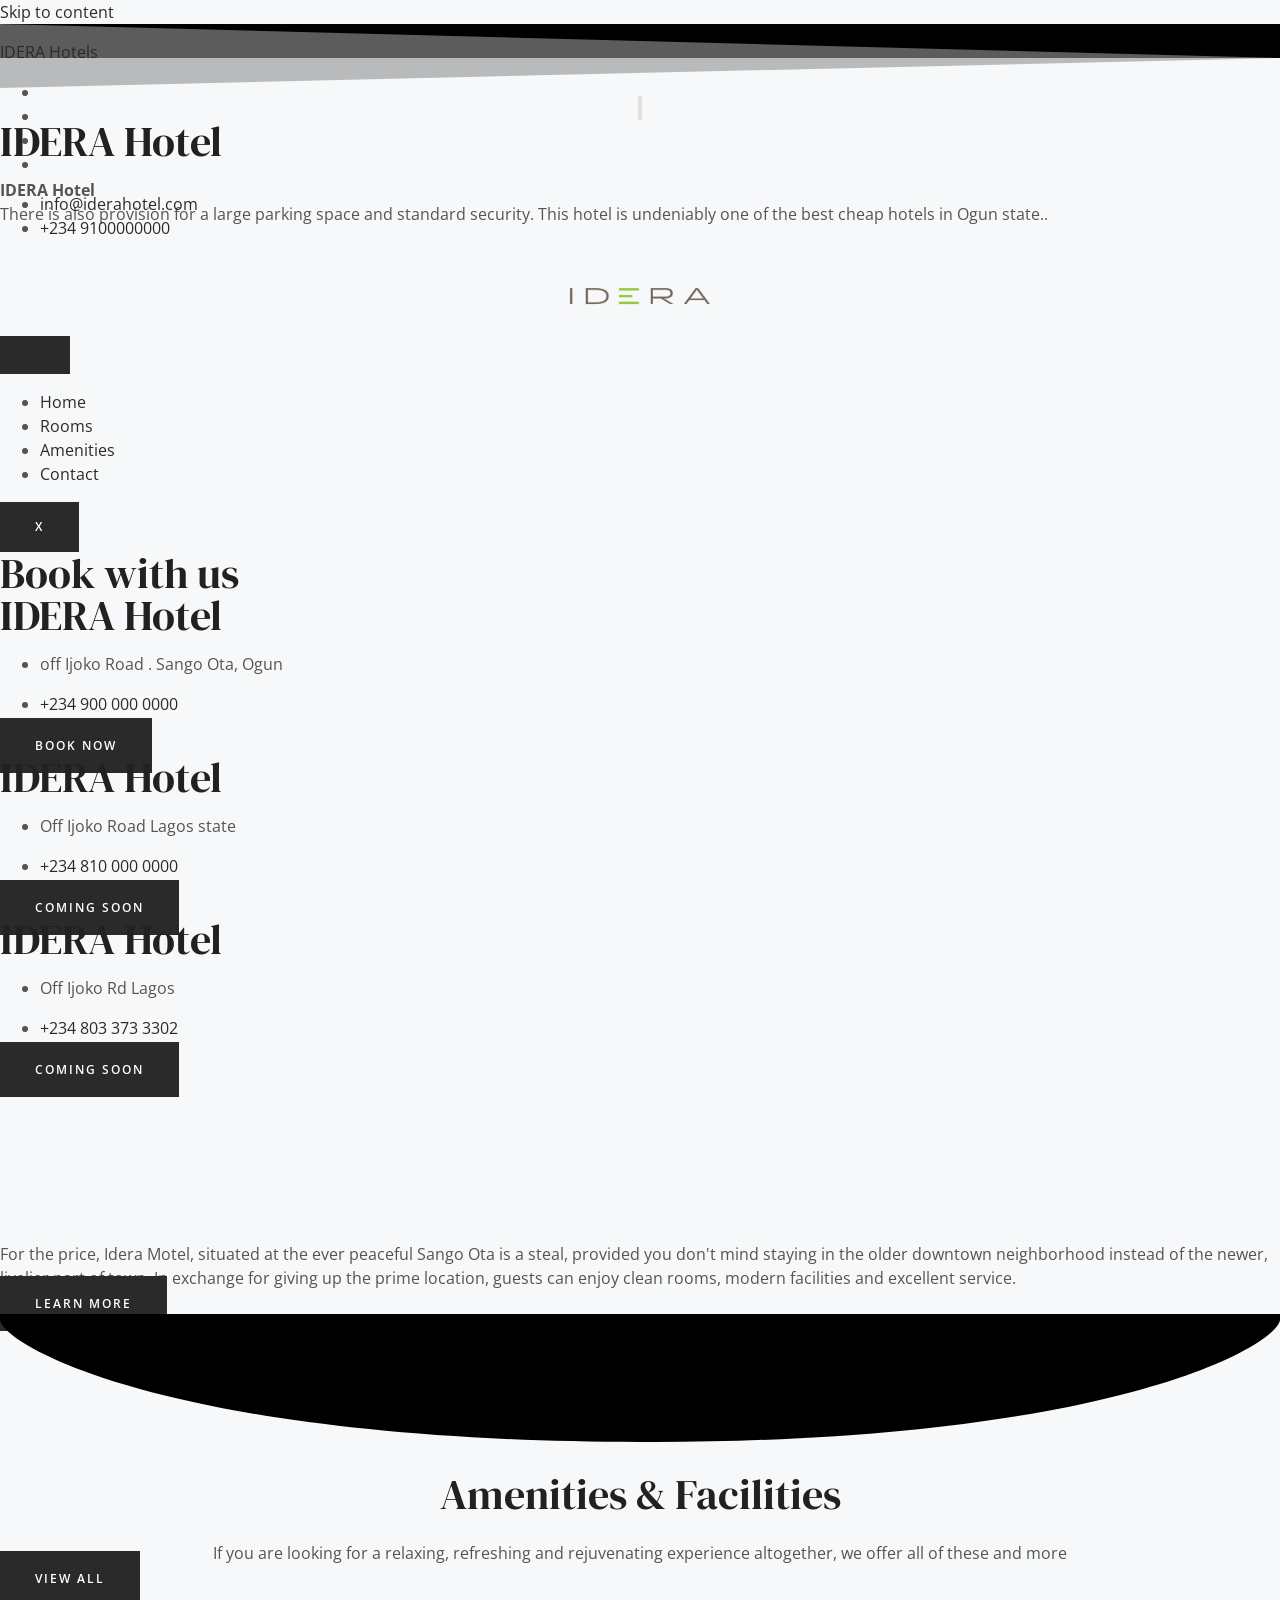
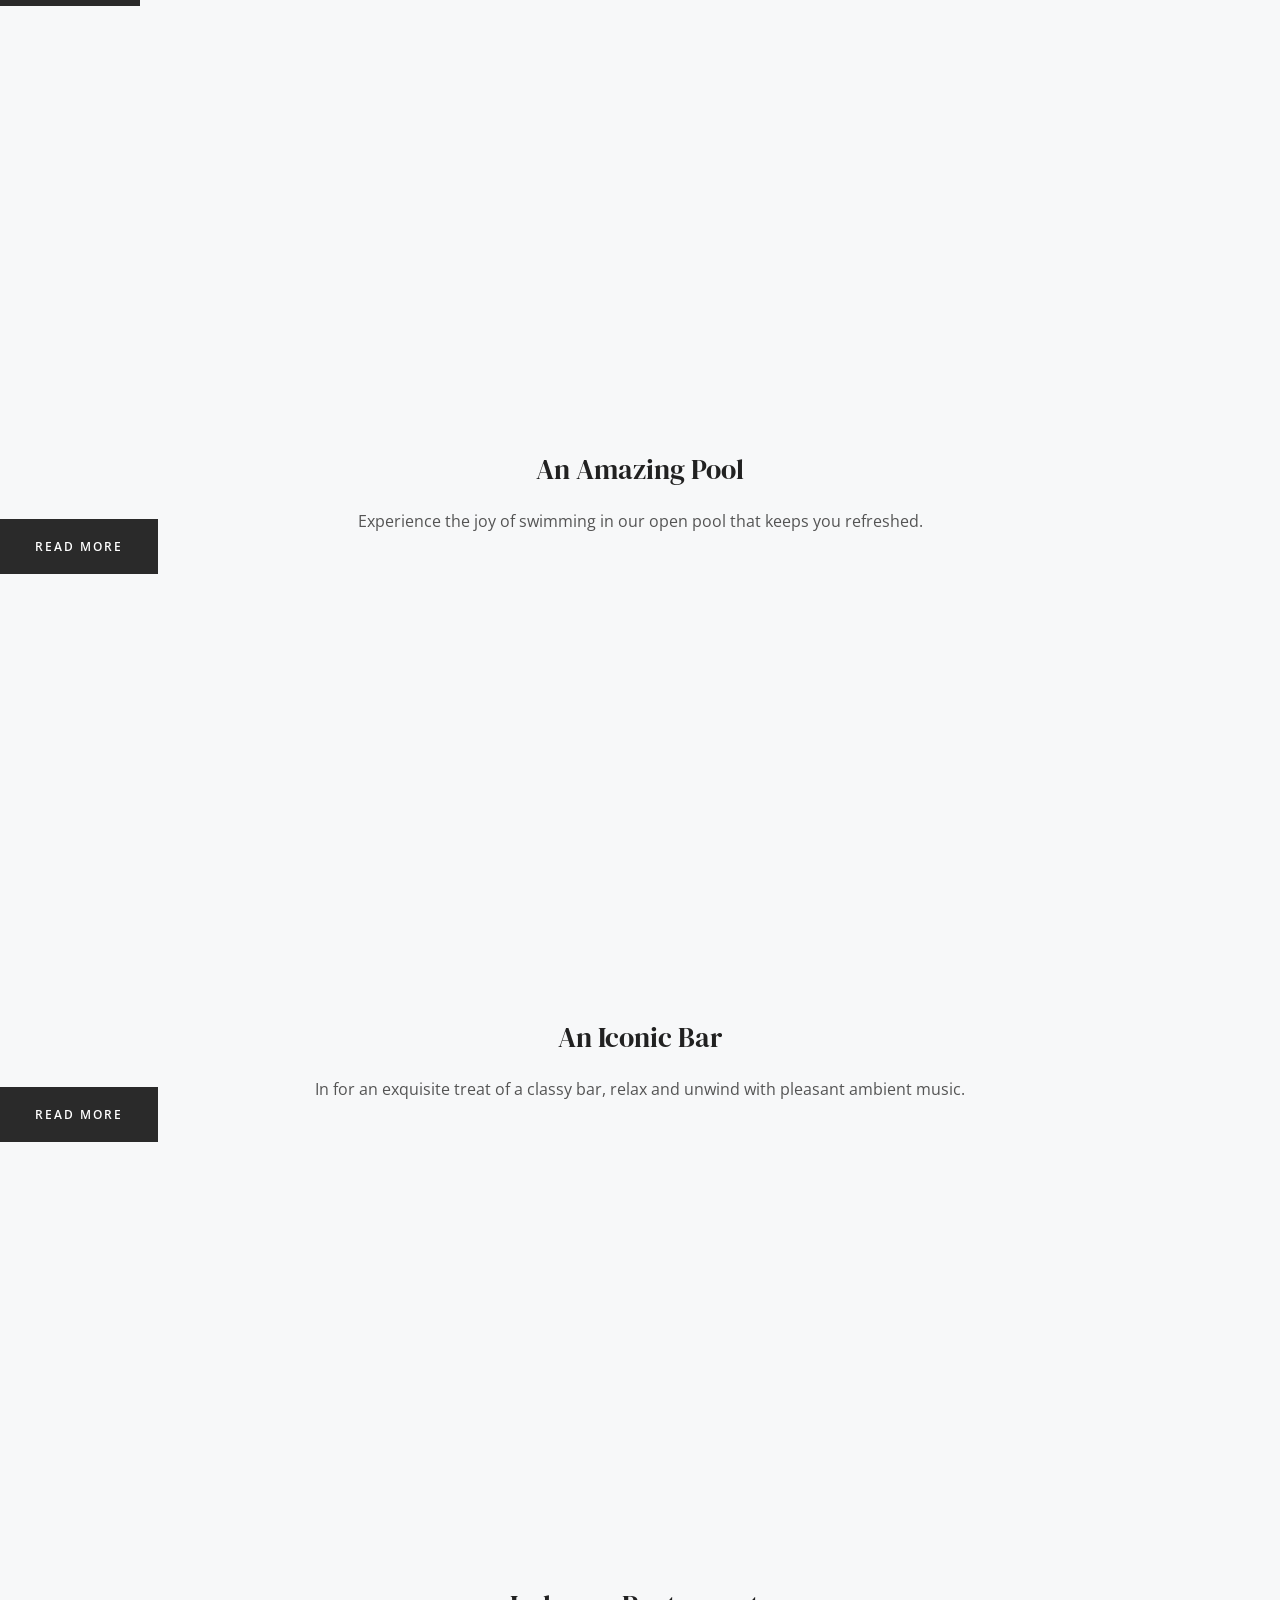
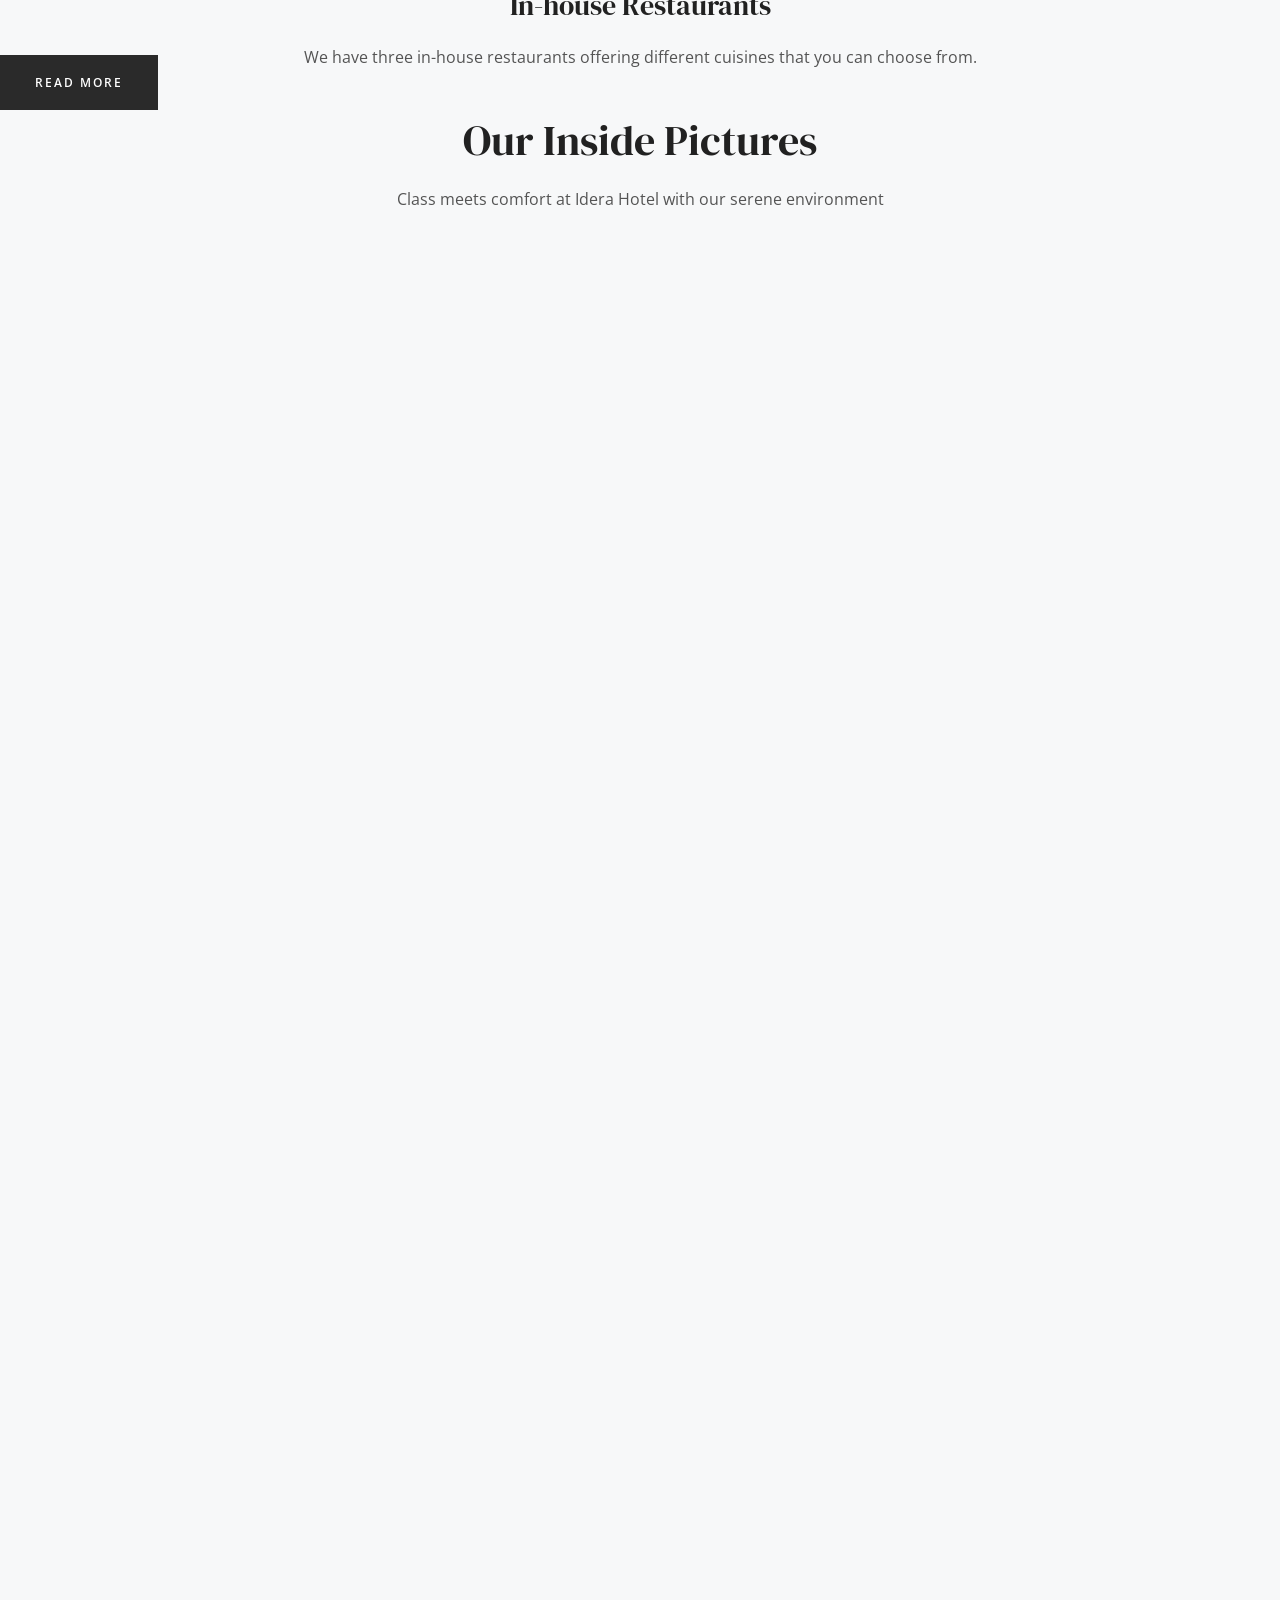
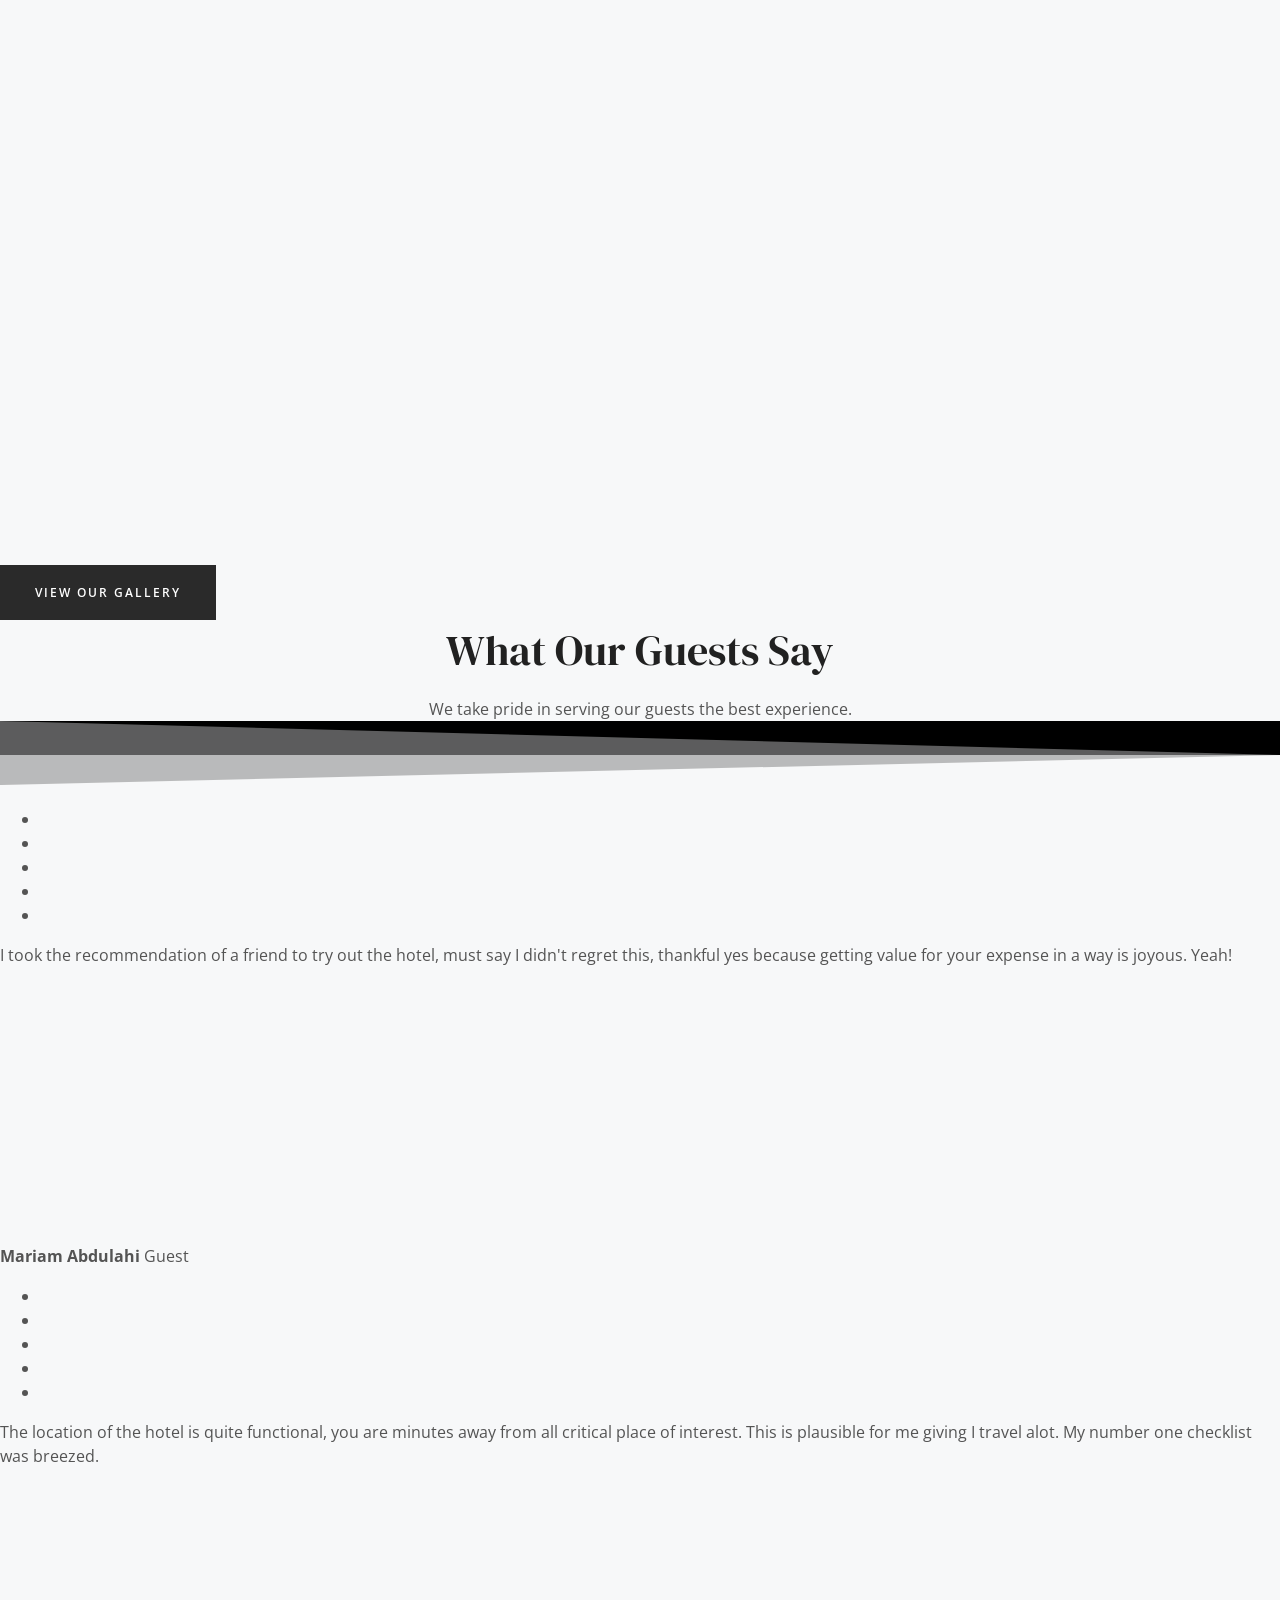
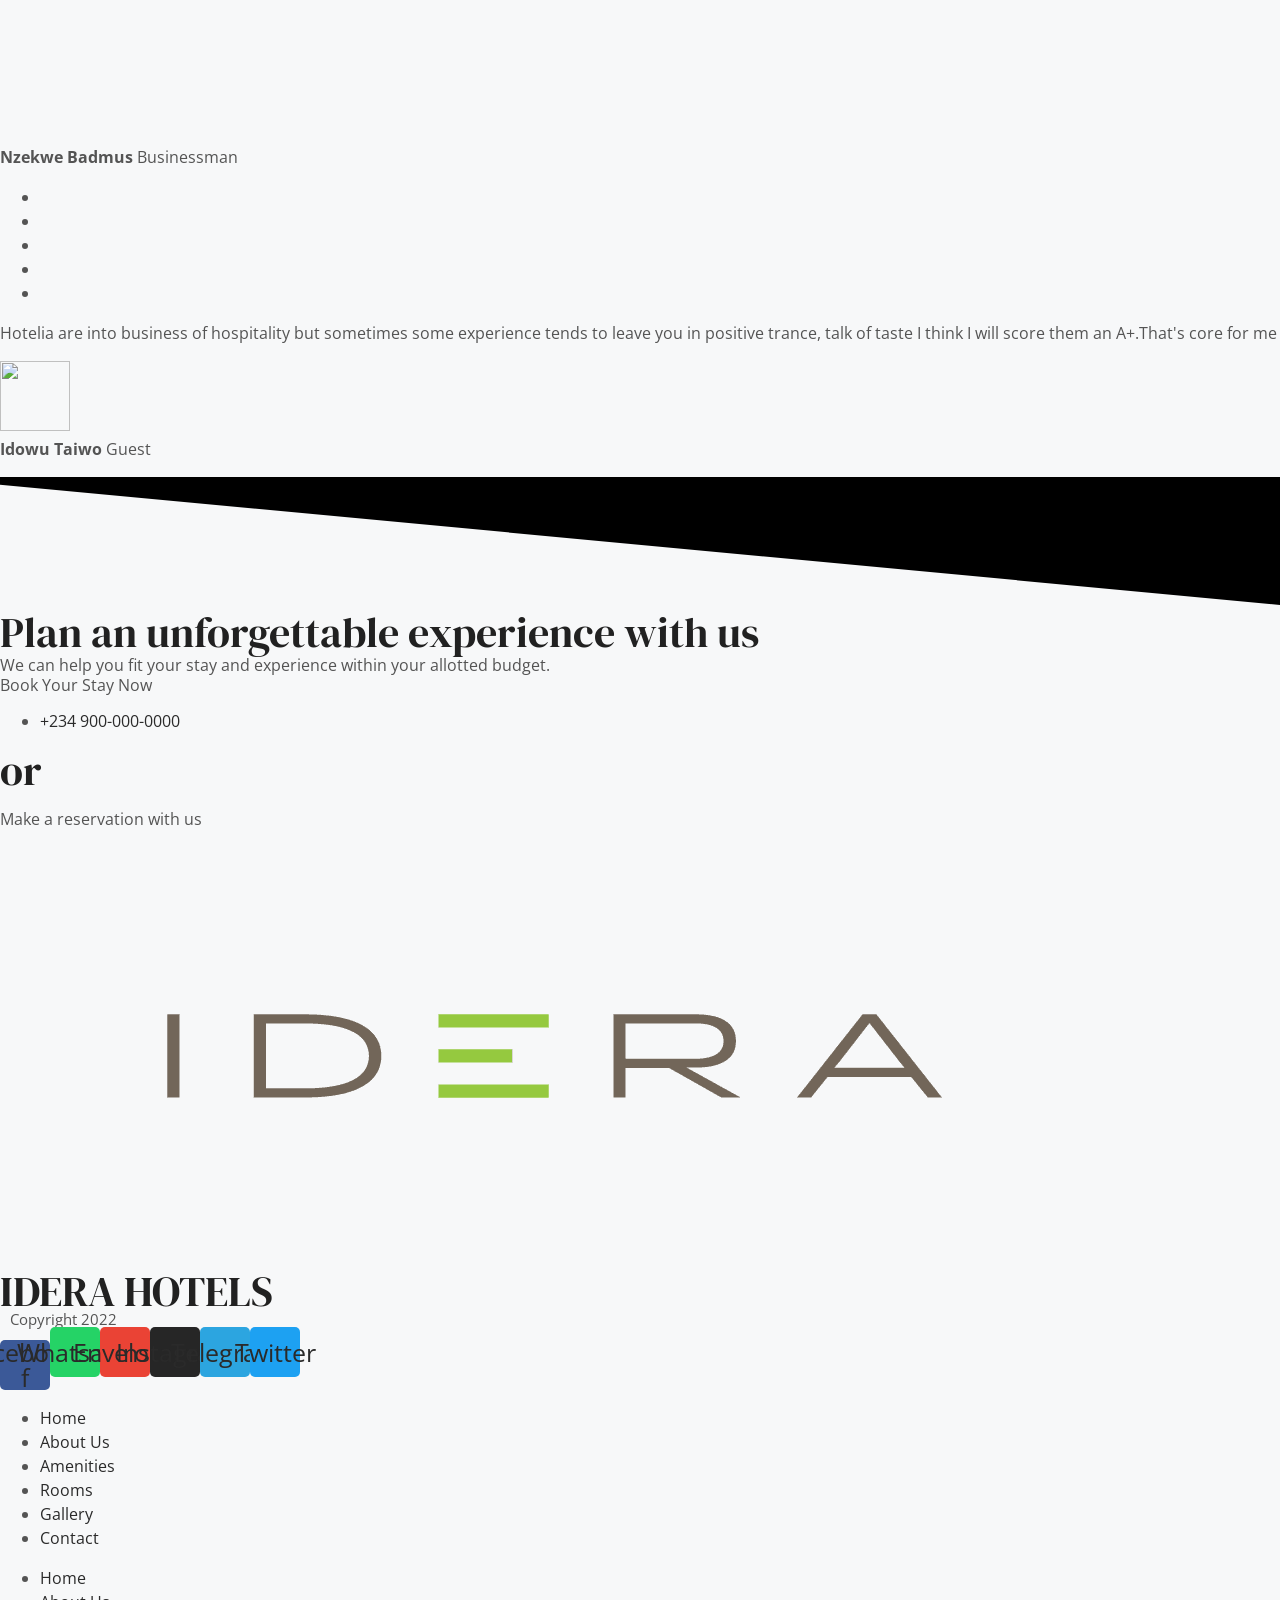
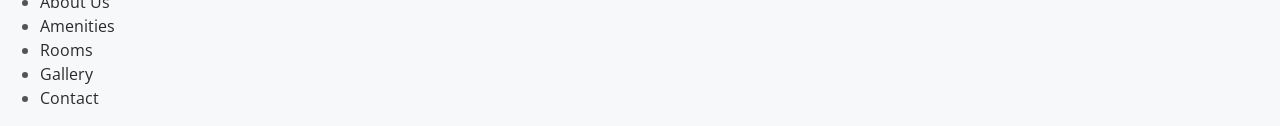
==== msquarehotelng.com/index.html @ ae43ddea "Add files via upload" ====
<!DOCTYPE html>
<html lang="en-GB">

<!-- Mirrored from msquarehotelng.com/ by HTTrack Website Copier/3.x [XR&CO'2014], Fri, 26 May 2023 16:58:32 GMT -->
<!-- Added by HTTrack --><meta http-equiv="content-type" content="text/html;charset=UTF-8" /><!-- /Added by HTTrack -->
<head>
<meta charset="UTF-8">
<meta name="viewport" content="width=device-width, initial-scale=1">
	 <link rel="profile" href="https://gmpg.org/xfn/11"> 
	 <meta name='robots' content='index, follow, max-image-preview:large, max-snippet:-1, max-video-preview:-1' />

	<!-- This site is optimized with the Yoast SEO plugin v20.7 - https://yoast.com/wordpress/plugins/seo/ -->
	<title>Home - IDERA Hotels</title>
	<meta name="description" content="Idera hotel is located in Off Ijoko Rd Ogun State, We provide accommodation with comfort. Where sophisticated and altitude seamless design" />
	<link rel="canonical" href="index.html" />
	<meta property="og:locale" content="en_GB" />
	<meta property="og:type" content="website" />
	<meta property="og:title" content="Home - IDERA Hotels" />
	<meta property="og:description" content="Idera hotel is located in Off Ijoko Rd Ogun State, We provide accommodation with comfort. Where sophisticated and altitude seamless design" />
	<meta property="og:url" content="index.html" />
	<meta property="og:site_name" content="IDERA Hotels" />
	<meta property="article:modified_time" content="2023-05-19T06:42:10+00:00" />
	<meta property="og:image" content="https://msquarehotelng.com/wp-content/uploads/2022/12/msqure-view-alt.jpg" />
	<meta name="twitter:card" content="summary_large_image" />
	<meta name="twitter:label1" content="Estimated reading time" />
	<meta name="twitter:data1" content="10 minutes" />
	<script type="application/ld+json" class="yoast-schema-graph">{"@context":"https://schema.org","@graph":[{"@type":"WebPage","@id":"https://msquarehotelng.com/","url":"https://msquarehotelng.com/","name":"Home - MSQUARE Hotels","isPartOf":{"@id":"https://msquarehotelng.com/#website"},"about":{"@id":"https://msquarehotelng.com/#organization"},"primaryImageOfPage":{"@id":"https://msquarehotelng.com/#primaryimage"},"image":{"@id":"https://msquarehotelng.com/#primaryimage"},"thumbnailUrl":"https://msquarehotelng.com/wp-content/uploads/2022/12/msqure-view-alt.jpg","datePublished":"2021-05-07T07:11:09+00:00","dateModified":"2023-05-19T06:42:10+00:00","description":"Msqure hotel is located in Ikeja GRA Lagos State, We provide accommodation with comfort. Where sophisticated and altitude seamless design","breadcrumb":{"@id":"https://msquarehotelng.com/#breadcrumb"},"inLanguage":"en-GB","potentialAction":[{"@type":"ReadAction","target":["https://msquarehotelng.com/"]}]},{"@type":"ImageObject","inLanguage":"en-GB","@id":"https://msquarehotelng.com/#primaryimage","url":"https://msquarehotelng.com/wp-content/uploads/2022/12/msqure-view-alt.jpg","contentUrl":"https://msquarehotelng.com/wp-content/uploads/2022/12/msqure-view-alt.jpg","width":500,"height":500,"caption":"Msqaure Hotel GRA Front view"},{"@type":"BreadcrumbList","@id":"https://msquarehotelng.com/#breadcrumb","itemListElement":[{"@type":"ListItem","position":1,"name":"Home"}]},{"@type":"WebSite","@id":"https://msquarehotelng.com/#website","url":"https://msquarehotelng.com/","name":"MSQUARE Hotels","description":"Hotel Booking","publisher":{"@id":"https://msquarehotelng.com/#organization"},"potentialAction":[{"@type":"SearchAction","target":{"@type":"EntryPoint","urlTemplate":"https://msquarehotelng.com/?s={search_term_string}"},"query-input":"required name=search_term_string"}],"inLanguage":"en-GB"},{"@type":"Organization","@id":"https://msquarehotelng.com/#organization","name":"MSQUARE Hotels","url":"https://msquarehotelng.com/","logo":{"@type":"ImageObject","inLanguage":"en-GB","@id":"https://msquarehotelng.com/#/schema/logo/image/","url":"https://msquarehotelng.com/wp-content/uploads/2023/01/cropped-My-project.png","contentUrl":"https://msquarehotelng.com/wp-content/uploads/2023/01/cropped-My-project.png","width":512,"height":512,"caption":"MSQUARE Hotels"},"image":{"@id":"https://msquarehotelng.com/#/schema/logo/image/"}}]}</script>
	<!-- / Yoast SEO plugin. -->


<link rel='dns-prefetch' href='http://fonts.googleapis.com/' />
<link rel="alternate" type="application/rss+xml" title="IDERA Hotels &raquo; Feed" href="feed/index.html" />
<link rel="alternate" type="application/rss+xml" title="IDERA Hotels &raquo; Comments Feed" href="comments/feed/index.html" />
<script>
window._wpemojiSettings = {"baseUrl":"https:\/\/s.w.org\/images\/core\/emoji\/14.0.0\/72x72\/","ext":".png","svgUrl":"https:\/\/s.w.org\/images\/core\/emoji\/14.0.0\/svg\/","svgExt":".svg","source":{"concatemoji":"https:\/\/msquarehotelng.com\/wp-includes\/js\/wp-emoji-release.min.js?ver=6.2.2"}};
/*! This file is auto-generated */
!function(e,a,t){var n,r,o,i=a.createElement("canvas"),p=i.getContext&&i.getContext("2d");function s(e,t){p.clearRect(0,0,i.width,i.height),p.fillText(e,0,0);e=i.toDataURL();return p.clearRect(0,0,i.width,i.height),p.fillText(t,0,0),e===i.toDataURL()}function c(e){var t=a.createElement("script");t.src=e,t.defer=t.type="text/javascript",a.getElementsByTagName("head")[0].appendChild(t)}for(o=Array("flag","emoji"),t.supports={everything:!0,everythingExceptFlag:!0},r=0;r<o.length;r++)t.supports[o[r]]=function(e){if(p&&p.fillText)switch(p.textBaseline="top",p.font="600 32px Arial",e){case"flag":return s("\ud83c\udff3\ufe0f\u200d\u26a7\ufe0f","\ud83c\udff3\ufe0f\u200b\u26a7\ufe0f")?!1:!s("\ud83c\uddfa\ud83c\uddf3","\ud83c\uddfa\u200b\ud83c\uddf3")&&!s("\ud83c\udff4\udb40\udc67\udb40\udc62\udb40\udc65\udb40\udc6e\udb40\udc67\udb40\udc7f","\ud83c\udff4\u200b\udb40\udc67\u200b\udb40\udc62\u200b\udb40\udc65\u200b\udb40\udc6e\u200b\udb40\udc67\u200b\udb40\udc7f");case"emoji":return!s("\ud83e\udef1\ud83c\udffb\u200d\ud83e\udef2\ud83c\udfff","\ud83e\udef1\ud83c\udffb\u200b\ud83e\udef2\ud83c\udfff")}return!1}(o[r]),t.supports.everything=t.supports.everything&&t.supports[o[r]],"flag"!==o[r]&&(t.supports.everythingExceptFlag=t.supports.everythingExceptFlag&&t.supports[o[r]]);t.supports.everythingExceptFlag=t.supports.everythingExceptFlag&&!t.supports.flag,t.DOMReady=!1,t.readyCallback=function(){t.DOMReady=!0},t.supports.everything||(n=function(){t.readyCallback()},a.addEventListener?(a.addEventListener("DOMContentLoaded",n,!1),e.addEventListener("load",n,!1)):(e.attachEvent("onload",n),a.attachEvent("onreadystatechange",function(){"complete"===a.readyState&&t.readyCallback()})),(e=t.source||{}).concatemoji?c(e.concatemoji):e.wpemoji&&e.twemoji&&(c(e.twemoji),c(e.wpemoji)))}(window,document,window._wpemojiSettings);
</script>
<style>
img.wp-smiley,
img.emoji {
	display: inline !important;
	border: none !important;
	box-shadow: none !important;
	height: 1em !important;
	width: 1em !important;
	margin: 0 0.07em !important;
	vertical-align: -0.1em !important;
	background: none !important;
	padding: 0 !important;
}
</style>
	<link rel='stylesheet' id='astra-theme-css-css' href='https://msquarehotelng.com/wp-content/themes/astra/assets/css/minified/main.min.css?ver=4.1.4' media='all' />
<style id='astra-theme-css-inline-css'>
.ast-no-sidebar .entry-content .alignfull {margin-left: calc( -50vw + 50%);margin-right: calc( -50vw + 50%);max-width: 100vw;width: 100vw;}.ast-no-sidebar .entry-content .alignwide {margin-left: calc(-41vw + 50%);margin-right: calc(-41vw + 50%);max-width: unset;width: unset;}.ast-no-sidebar .entry-content .alignfull .alignfull,.ast-no-sidebar .entry-content .alignfull .alignwide,.ast-no-sidebar .entry-content .alignwide .alignfull,.ast-no-sidebar .entry-content .alignwide .alignwide,.ast-no-sidebar .entry-content .wp-block-column .alignfull,.ast-no-sidebar .entry-content .wp-block-column .alignwide{width: 100%;margin-left: auto;margin-right: auto;}.wp-block-gallery,.blocks-gallery-grid {margin: 0;}.wp-block-separator {max-width: 100px;}.wp-block-separator.is-style-wide,.wp-block-separator.is-style-dots {max-width: none;}.entry-content .has-2-columns .wp-block-column:first-child {padding-right: 10px;}.entry-content .has-2-columns .wp-block-column:last-child {padding-left: 10px;}@media (max-width: 782px) {.entry-content .wp-block-columns .wp-block-column {flex-basis: 100%;}.entry-content .has-2-columns .wp-block-column:first-child {padding-right: 0;}.entry-content .has-2-columns .wp-block-column:last-child {padding-left: 0;}}body .entry-content .wp-block-latest-posts {margin-left: 0;}body .entry-content .wp-block-latest-posts li {list-style: none;}.ast-no-sidebar .ast-container .entry-content .wp-block-latest-posts {margin-left: 0;}.ast-header-break-point .entry-content .alignwide {margin-left: auto;margin-right: auto;}.entry-content .blocks-gallery-item img {margin-bottom: auto;}.wp-block-pullquote {border-top: 4px solid #555d66;border-bottom: 4px solid #555d66;color: #40464d;}:root{--ast-container-default-xlg-padding:6.67em;--ast-container-default-lg-padding:5.67em;--ast-container-default-slg-padding:4.34em;--ast-container-default-md-padding:3.34em;--ast-container-default-sm-padding:6.67em;--ast-container-default-xs-padding:2.4em;--ast-container-default-xxs-padding:1.4em;--ast-code-block-background:#EEEEEE;--ast-comment-inputs-background:#FAFAFA;}html{font-size:100%;}a,.page-title{color:var(--ast-global-color-0);}a:hover,a:focus{color:var(--ast-global-color-1);}body,button,input,select,textarea,.ast-button,.ast-custom-button{font-family:'Open Sans',sans-serif;font-weight:400;font-size:16px;font-size:1rem;line-height:1.5em;}blockquote{color:var(--ast-global-color-3);}p,.entry-content p{margin-bottom:1em;}h1,.entry-content h1,h2,.entry-content h2,h3,.entry-content h3,h4,.entry-content h4,h5,.entry-content h5,h6,.entry-content h6,.site-title,.site-title a{font-family:'DM Serif Display',serif;font-weight:400;}.site-title{font-size:24px;font-size:1.5rem;display:block;}header .custom-logo-link img{max-width:120px;}.astra-logo-svg{width:120px;}.site-header .site-description{font-size:15px;font-size:0.9375rem;display:none;}.entry-title{font-size:30px;font-size:1.875rem;}h1,.entry-content h1{font-size:70px;font-size:4.375rem;font-family:'DM Serif Display',serif;line-height:1.1em;}h2,.entry-content h2{font-size:42px;font-size:2.625rem;font-family:'DM Serif Display',serif;}h3,.entry-content h3{font-size:28px;font-size:1.75rem;font-family:'DM Serif Display',serif;}h4,.entry-content h4{font-size:24px;font-size:1.5rem;font-family:'DM Serif Display',serif;}h5,.entry-content h5{font-size:20px;font-size:1.25rem;font-family:'DM Serif Display',serif;}h6,.entry-content h6{font-size:15px;font-size:0.9375rem;font-family:'DM Serif Display',serif;}::selection{background-color:var(--ast-global-color-0);color:#ffffff;}body,h1,.entry-title a,.entry-content h1,h2,.entry-content h2,h3,.entry-content h3,h4,.entry-content h4,h5,.entry-content h5,h6,.entry-content h6{color:var(--ast-global-color-3);}.tagcloud a:hover,.tagcloud a:focus,.tagcloud a.current-item{color:#ffffff;border-color:var(--ast-global-color-0);background-color:var(--ast-global-color-0);}input:focus,input[type="text"]:focus,input[type="email"]:focus,input[type="url"]:focus,input[type="password"]:focus,input[type="reset"]:focus,input[type="search"]:focus,textarea:focus{border-color:var(--ast-global-color-0);}input[type="radio"]:checked,input[type=reset],input[type="checkbox"]:checked,input[type="checkbox"]:hover:checked,input[type="checkbox"]:focus:checked,input[type=range]::-webkit-slider-thumb{border-color:var(--ast-global-color-0);background-color:var(--ast-global-color-0);box-shadow:none;}.site-footer a:hover + .post-count,.site-footer a:focus + .post-count{background:var(--ast-global-color-0);border-color:var(--ast-global-color-0);}.single .nav-links .nav-previous,.single .nav-links .nav-next{color:var(--ast-global-color-0);}.entry-meta,.entry-meta *{line-height:1.45;color:var(--ast-global-color-0);}.entry-meta a:hover,.entry-meta a:hover *,.entry-meta a:focus,.entry-meta a:focus *,.page-links > .page-link,.page-links .page-link:hover,.post-navigation a:hover{color:var(--ast-global-color-1);}#cat option,.secondary .calendar_wrap thead a,.secondary .calendar_wrap thead a:visited{color:var(--ast-global-color-0);}.secondary .calendar_wrap #today,.ast-progress-val span{background:var(--ast-global-color-0);}.secondary a:hover + .post-count,.secondary a:focus + .post-count{background:var(--ast-global-color-0);border-color:var(--ast-global-color-0);}.calendar_wrap #today > a{color:#ffffff;}.page-links .page-link,.single .post-navigation a{color:var(--ast-global-color-0);}.widget-title{font-size:22px;font-size:1.375rem;color:var(--ast-global-color-3);}a:focus-visible,.ast-menu-toggle:focus-visible,.site .skip-link:focus-visible,.wp-block-loginout input:focus-visible,.wp-block-search.wp-block-search__button-inside .wp-block-search__inside-wrapper,.ast-header-navigation-arrow:focus-visible{outline-style:dotted;outline-color:inherit;outline-width:thin;border-color:transparent;}input:focus,input[type="text"]:focus,input[type="email"]:focus,input[type="url"]:focus,input[type="password"]:focus,input[type="reset"]:focus,input[type="search"]:focus,textarea:focus,.wp-block-search__input:focus,[data-section="section-header-mobile-trigger"] .ast-button-wrap .ast-mobile-menu-trigger-minimal:focus,.ast-mobile-popup-drawer.active .menu-toggle-close:focus,.woocommerce-ordering select.orderby:focus,#ast-scroll-top:focus,.woocommerce a.add_to_cart_button:focus,.woocommerce .button.single_add_to_cart_button:focus{border-style:dotted;border-color:inherit;border-width:thin;outline-color:transparent;}.ast-logo-title-inline .site-logo-img{padding-right:1em;}.site-logo-img img{ transition:all 0.2s linear;}.ast-page-builder-template .hentry {margin: 0;}.ast-page-builder-template .site-content > .ast-container {max-width: 100%;padding: 0;}.ast-page-builder-template .site-content #primary {padding: 0;margin: 0;}.ast-page-builder-template .no-results {text-align: center;margin: 4em auto;}.ast-page-builder-template .ast-pagination {padding: 2em;}.ast-page-builder-template .entry-header.ast-no-title.ast-no-thumbnail {margin-top: 0;}.ast-page-builder-template .entry-header.ast-header-without-markup {margin-top: 0;margin-bottom: 0;}.ast-page-builder-template .entry-header.ast-no-title.ast-no-meta {margin-bottom: 0;}.ast-page-builder-template.single .post-navigation {padding-bottom: 2em;}.ast-page-builder-template.single-post .site-content > .ast-container {max-width: 100%;}.ast-page-builder-template .entry-header {margin-top: 4em;margin-left: auto;margin-right: auto;padding-left: 20px;padding-right: 20px;}.single.ast-page-builder-template .entry-header {padding-left: 20px;padding-right: 20px;}.ast-page-builder-template .ast-archive-description {margin: 4em auto 0;padding-left: 20px;padding-right: 20px;}.ast-page-builder-template.ast-no-sidebar .entry-content .alignwide {margin-left: 0;margin-right: 0;}@media (max-width:921px){#ast-desktop-header{display:none;}}@media (min-width:921px){#ast-mobile-header{display:none;}}.wp-block-buttons.aligncenter{justify-content:center;}@media (max-width:921px){.ast-theme-transparent-header #primary,.ast-theme-transparent-header #secondary{padding:0;}}@media (max-width:921px){.ast-plain-container.ast-no-sidebar #primary{padding:0;}}.ast-plain-container.ast-no-sidebar #primary{margin-top:0;margin-bottom:0;}@media (min-width:1200px){.wp-block-group .has-background{padding:20px;}}@media (min-width:1200px){.ast-no-sidebar.ast-separate-container .entry-content .wp-block-group.alignwide,.ast-no-sidebar.ast-separate-container .entry-content .wp-block-cover.alignwide{margin-left:-20px;margin-right:-20px;padding-left:20px;padding-right:20px;}.ast-no-sidebar.ast-separate-container .entry-content .wp-block-cover.alignfull,.ast-no-sidebar.ast-separate-container .entry-content .wp-block-group.alignfull{margin-left:-6.67em;margin-right:-6.67em;padding-left:6.67em;padding-right:6.67em;}}@media (min-width:1200px){.wp-block-cover-image.alignwide .wp-block-cover__inner-container,.wp-block-cover.alignwide .wp-block-cover__inner-container,.wp-block-cover-image.alignfull .wp-block-cover__inner-container,.wp-block-cover.alignfull .wp-block-cover__inner-container{width:100%;}}.wp-block-columns{margin-bottom:unset;}.wp-block-image.size-full{margin:2rem 0;}.wp-block-separator.has-background{padding:0;}.wp-block-gallery{margin-bottom:1.6em;}.wp-block-group{padding-top:4em;padding-bottom:4em;}.wp-block-group__inner-container .wp-block-columns:last-child,.wp-block-group__inner-container :last-child,.wp-block-table table{margin-bottom:0;}.blocks-gallery-grid{width:100%;}.wp-block-navigation-link__content{padding:5px 0;}.wp-block-group .wp-block-group .has-text-align-center,.wp-block-group .wp-block-column .has-text-align-center{max-width:100%;}.has-text-align-center{margin:0 auto;}@media (min-width:1200px){.wp-block-cover__inner-container,.alignwide .wp-block-group__inner-container,.alignfull .wp-block-group__inner-container{max-width:1200px;margin:0 auto;}.wp-block-group.alignnone,.wp-block-group.aligncenter,.wp-block-group.alignleft,.wp-block-group.alignright,.wp-block-group.alignwide,.wp-block-columns.alignwide{margin:2rem 0 1rem 0;}}@media (max-width:1200px){.wp-block-group{padding:3em;}.wp-block-group .wp-block-group{padding:1.5em;}.wp-block-columns,.wp-block-column{margin:1rem 0;}}@media (min-width:921px){.wp-block-columns .wp-block-group{padding:2em;}}@media (max-width:544px){.wp-block-cover-image .wp-block-cover__inner-container,.wp-block-cover .wp-block-cover__inner-container{width:unset;}.wp-block-cover,.wp-block-cover-image{padding:2em 0;}.wp-block-group,.wp-block-cover{padding:2em;}.wp-block-media-text__media img,.wp-block-media-text__media video{width:unset;max-width:100%;}.wp-block-media-text.has-background .wp-block-media-text__content{padding:1em;}}.wp-block-image.aligncenter{margin-left:auto;margin-right:auto;}.wp-block-table.aligncenter{margin-left:auto;margin-right:auto;}@media (min-width:544px){.entry-content .wp-block-media-text.has-media-on-the-right .wp-block-media-text__content{padding:0 8% 0 0;}.entry-content .wp-block-media-text .wp-block-media-text__content{padding:0 0 0 8%;}.ast-plain-container .site-content .entry-content .has-custom-content-position.is-position-bottom-left > *,.ast-plain-container .site-content .entry-content .has-custom-content-position.is-position-bottom-right > *,.ast-plain-container .site-content .entry-content .has-custom-content-position.is-position-top-left > *,.ast-plain-container .site-content .entry-content .has-custom-content-position.is-position-top-right > *,.ast-plain-container .site-content .entry-content .has-custom-content-position.is-position-center-right > *,.ast-plain-container .site-content .entry-content .has-custom-content-position.is-position-center-left > *{margin:0;}}@media (max-width:544px){.entry-content .wp-block-media-text .wp-block-media-text__content{padding:8% 0;}.wp-block-media-text .wp-block-media-text__media img{width:auto;max-width:100%;}}.wp-block-button.is-style-outline .wp-block-button__link{border-color:var(--ast-global-color-0);border-top-width:1px;border-right-width:1px;border-bottom-width:1px;border-left-width:1px;}div.wp-block-button.is-style-outline > .wp-block-button__link:not(.has-text-color),div.wp-block-button.wp-block-button__link.is-style-outline:not(.has-text-color){color:var(--ast-global-color-0);}.wp-block-button.is-style-outline .wp-block-button__link:hover,div.wp-block-button.is-style-outline .wp-block-button__link:focus,div.wp-block-button.is-style-outline > .wp-block-button__link:not(.has-text-color):hover,div.wp-block-button.wp-block-button__link.is-style-outline:not(.has-text-color):hover{color:#ffffff;background-color:var(--ast-global-color-1);border-color:var(--ast-global-color-1);}.post-page-numbers.current .page-link,.ast-pagination .page-numbers.current{color:#ffffff;border-color:var(--ast-global-color-0);background-color:var(--ast-global-color-0);border-radius:2px;}@media (max-width:921px){.wp-block-button.is-style-outline .wp-block-button__link{padding-top:calc(15px - 1px);padding-right:calc(30px - 1px);padding-bottom:calc(15px - 1px);padding-left:calc(30px - 1px);}}@media (max-width:544px){.wp-block-button.is-style-outline .wp-block-button__link{padding-top:calc(15px - 1px);padding-right:calc(30px - 1px);padding-bottom:calc(15px - 1px);padding-left:calc(30px - 1px);}}@media (min-width:544px){.entry-content > .alignleft{margin-right:20px;}.entry-content > .alignright{margin-left:20px;}.wp-block-group.has-background{padding:20px;}}@media (max-width:921px){.ast-separate-container #primary,.ast-separate-container #secondary{padding:1.5em 0;}#primary,#secondary{padding:1.5em 0;margin:0;}.ast-left-sidebar #content > .ast-container{display:flex;flex-direction:column-reverse;width:100%;}.ast-separate-container .ast-article-post,.ast-separate-container .ast-article-single{padding:1.5em 2.14em;}.ast-author-box img.avatar{margin:20px 0 0 0;}}@media (min-width:922px){.ast-separate-container.ast-right-sidebar #primary,.ast-separate-container.ast-left-sidebar #primary{border:0;}.search-no-results.ast-separate-container #primary{margin-bottom:4em;}}.elementor-button-wrapper .elementor-button{border-style:solid;text-decoration:none;border-top-width:1px;border-right-width:1px;border-left-width:1px;border-bottom-width:1px;}body .elementor-button.elementor-size-sm,body .elementor-button.elementor-size-xs,body .elementor-button.elementor-size-md,body .elementor-button.elementor-size-lg,body .elementor-button.elementor-size-xl,body .elementor-button{border-top-left-radius:0;border-top-right-radius:0;border-bottom-right-radius:0;border-bottom-left-radius:0;padding-top:18px;padding-right:34px;padding-bottom:18px;padding-left:34px;}@media (max-width:921px){.elementor-button-wrapper .elementor-button.elementor-size-sm,.elementor-button-wrapper .elementor-button.elementor-size-xs,.elementor-button-wrapper .elementor-button.elementor-size-md,.elementor-button-wrapper .elementor-button.elementor-size-lg,.elementor-button-wrapper .elementor-button.elementor-size-xl,.elementor-button-wrapper .elementor-button{padding-top:15px;padding-right:23px;padding-bottom:15px;padding-left:23px;}}@media (max-width:544px){.elementor-button-wrapper .elementor-button.elementor-size-sm,.elementor-button-wrapper .elementor-button.elementor-size-xs,.elementor-button-wrapper .elementor-button.elementor-size-md,.elementor-button-wrapper .elementor-button.elementor-size-lg,.elementor-button-wrapper .elementor-button.elementor-size-xl,.elementor-button-wrapper .elementor-button{padding-top:13px;padding-right:21px;padding-bottom:13px;padding-left:21px;}}.elementor-button-wrapper .elementor-button{border-color:var(--ast-global-color-0);background-color:var(--ast-global-color-0);}.elementor-button-wrapper .elementor-button:hover,.elementor-button-wrapper .elementor-button:focus{color:#ffffff;background-color:var(--ast-global-color-1);border-color:var(--ast-global-color-1);}.wp-block-button .wp-block-button__link ,.elementor-button-wrapper .elementor-button,.elementor-button-wrapper .elementor-button:visited{color:#ffffff;}.elementor-button-wrapper .elementor-button{font-family:'Open Sans',sans-serif;font-weight:600;font-size:12px;font-size:0.75rem;line-height:1em;text-transform:uppercase;letter-spacing:2px;}body .elementor-button.elementor-size-sm,body .elementor-button.elementor-size-xs,body .elementor-button.elementor-size-md,body .elementor-button.elementor-size-lg,body .elementor-button.elementor-size-xl,body .elementor-button{font-size:12px;font-size:0.75rem;}.wp-block-button .wp-block-button__link:hover,.wp-block-button .wp-block-button__link:focus{color:#ffffff;background-color:var(--ast-global-color-1);border-color:var(--ast-global-color-1);}.elementor-widget-heading h1.elementor-heading-title{line-height:1.1em;}.wp-block-button .wp-block-button__link{border:none;background-color:var(--ast-global-color-0);color:#ffffff;font-family:'Open Sans',sans-serif;font-weight:600;line-height:1em;text-transform:uppercase;letter-spacing:2px;font-size:12px;font-size:0.75rem;padding:15px 30px;border-top-left-radius:0;border-top-right-radius:0;border-bottom-right-radius:0;border-bottom-left-radius:0;}.wp-block-button.is-style-outline .wp-block-button__link{border-style:solid;border-top-width:1px;border-right-width:1px;border-left-width:1px;border-bottom-width:1px;border-color:var(--ast-global-color-0);padding-top:calc(15px - 1px);padding-right:calc(30px - 1px);padding-bottom:calc(15px - 1px);padding-left:calc(30px - 1px);}@media (max-width:921px){.wp-block-button .wp-block-button__link{font-size:15px;font-size:0.9375rem;border:none;padding:15px 30px;}.wp-block-button.is-style-outline .wp-block-button__link{padding-top:calc(15px - 1px);padding-right:calc(30px - 1px);padding-bottom:calc(15px - 1px);padding-left:calc(30px - 1px);}}@media (max-width:544px){.wp-block-button .wp-block-button__link{font-size:14px;font-size:0.875rem;border:none;padding:15px 30px;}.wp-block-button.is-style-outline .wp-block-button__link{padding-top:calc(15px - 1px);padding-right:calc(30px - 1px);padding-bottom:calc(15px - 1px);padding-left:calc(30px - 1px);}}.menu-toggle,button,.ast-button,.ast-custom-button,.button,input#submit,input[type="button"],input[type="submit"],input[type="reset"]{border-style:solid;border-top-width:1px;border-right-width:1px;border-left-width:1px;border-bottom-width:1px;color:#ffffff;border-color:var(--ast-global-color-0);background-color:var(--ast-global-color-0);padding-top:18px;padding-right:34px;padding-bottom:18px;padding-left:34px;font-family:'Open Sans',sans-serif;font-weight:600;font-size:12px;font-size:0.75rem;line-height:1em;text-transform:uppercase;letter-spacing:2px;border-top-left-radius:0;border-top-right-radius:0;border-bottom-right-radius:0;border-bottom-left-radius:0;}button:focus,.menu-toggle:hover,button:hover,.ast-button:hover,.ast-custom-button:hover .button:hover,.ast-custom-button:hover ,input[type=reset]:hover,input[type=reset]:focus,input#submit:hover,input#submit:focus,input[type="button"]:hover,input[type="button"]:focus,input[type="submit"]:hover,input[type="submit"]:focus{color:#ffffff;background-color:var(--ast-global-color-1);border-color:var(--ast-global-color-1);}@media (max-width:921px){.menu-toggle,button,.ast-button,.ast-custom-button,.button,input#submit,input[type="button"],input[type="submit"],input[type="reset"]{padding-top:15px;padding-right:23px;padding-bottom:15px;padding-left:23px;font-size:15px;font-size:0.9375rem;}}@media (max-width:544px){.menu-toggle,button,.ast-button,.ast-custom-button,.button,input#submit,input[type="button"],input[type="submit"],input[type="reset"]{padding-top:13px;padding-right:21px;padding-bottom:13px;padding-left:21px;font-size:14px;font-size:0.875rem;}}@media (max-width:921px){.menu-toggle,button,.ast-button,.button,input#submit,input[type="button"],input[type="submit"],input[type="reset"]{font-size:15px;font-size:0.9375rem;}.ast-mobile-header-stack .main-header-bar .ast-search-menu-icon{display:inline-block;}.ast-header-break-point.ast-header-custom-item-outside .ast-mobile-header-stack .main-header-bar .ast-search-icon{margin:0;}.ast-comment-avatar-wrap img{max-width:2.5em;}.ast-separate-container .ast-comment-list li.depth-1{padding:1.5em 2.14em;}.ast-separate-container .comment-respond{padding:2em 2.14em;}.ast-comment-meta{padding:0 1.8888em 1.3333em;}}@media (min-width:544px){.ast-container{max-width:100%;}}@media (max-width:544px){.ast-separate-container .ast-article-post,.ast-separate-container .ast-article-single,.ast-separate-container .comments-title,.ast-separate-container .ast-archive-description{padding:1.5em 1em;}.ast-separate-container #content .ast-container{padding-left:0.54em;padding-right:0.54em;}.ast-separate-container .ast-comment-list li.depth-1{padding:1.5em 1em;margin-bottom:1.5em;}.ast-separate-container .ast-comment-list .bypostauthor{padding:.5em;}.ast-search-menu-icon.ast-dropdown-active .search-field{width:170px;}.menu-toggle,button,.ast-button,.button,input#submit,input[type="button"],input[type="submit"],input[type="reset"]{font-size:14px;font-size:0.875rem;}}body,.ast-separate-container{background-color:var(--ast-global-color-4);;background-image:none;;}.ast-no-sidebar.ast-separate-container .entry-content .alignfull {margin-left: -6.67em;margin-right: -6.67em;width: auto;}@media (max-width: 1200px) {.ast-no-sidebar.ast-separate-container .entry-content .alignfull {margin-left: -2.4em;margin-right: -2.4em;}}@media (max-width: 768px) {.ast-no-sidebar.ast-separate-container .entry-content .alignfull {margin-left: -2.14em;margin-right: -2.14em;}}@media (max-width: 544px) {.ast-no-sidebar.ast-separate-container .entry-content .alignfull {margin-left: -1em;margin-right: -1em;}}.ast-no-sidebar.ast-separate-container .entry-content .alignwide {margin-left: -20px;margin-right: -20px;}.ast-no-sidebar.ast-separate-container .entry-content .wp-block-column .alignfull,.ast-no-sidebar.ast-separate-container .entry-content .wp-block-column .alignwide {margin-left: auto;margin-right: auto;width: 100%;}@media (max-width:921px){.widget-title{font-size:22px;font-size:1.375rem;}body,button,input,select,textarea,.ast-button,.ast-custom-button{font-size:16px;font-size:1rem;}#secondary,#secondary button,#secondary input,#secondary select,#secondary textarea{font-size:16px;font-size:1rem;}.site-title{display:block;}.site-header .site-description{display:none;}.entry-title{font-size:30px;}h1,.entry-content h1{font-size:60px;}h2,.entry-content h2{font-size:34px;}h3,.entry-content h3{font-size:28px;}h4,.entry-content h4{font-size:22px;font-size:1.375rem;}h5,.entry-content h5{font-size:18px;font-size:1.125rem;}h6,.entry-content h6{font-size:15px;font-size:0.9375rem;}.astra-logo-svg{width:104px;}header .custom-logo-link img,.ast-header-break-point .site-logo-img .custom-mobile-logo-link img{max-width:104px;}}@media (max-width:544px){.widget-title{font-size:21px;font-size:1.4rem;}body,button,input,select,textarea,.ast-button,.ast-custom-button{font-size:15px;font-size:0.9375rem;}#secondary,#secondary button,#secondary input,#secondary select,#secondary textarea{font-size:15px;font-size:0.9375rem;}.site-title{display:block;}.site-header .site-description{display:none;}.entry-title{font-size:30px;}h1,.entry-content h1{font-size:38px;}h2,.entry-content h2{font-size:28px;}h3,.entry-content h3{font-size:24px;}h4,.entry-content h4{font-size:22px;font-size:1.375rem;}h5,.entry-content h5{font-size:18px;font-size:1.125rem;}h6,.entry-content h6{font-size:14px;font-size:0.875rem;}header .custom-logo-link img,.ast-header-break-point .site-branding img,.ast-header-break-point .custom-logo-link img{max-width:96px;}.astra-logo-svg{width:96px;}.ast-header-break-point .site-logo-img .custom-mobile-logo-link img{max-width:96px;}}@media (max-width:544px){html{font-size:100%;}}@media (min-width:922px){.ast-container{max-width:1240px;}}@media (min-width:922px){.site-content .ast-container{display:flex;}}@media (max-width:921px){.site-content .ast-container{flex-direction:column;}}@media (min-width:922px){.main-header-menu .sub-menu .menu-item.ast-left-align-sub-menu:hover > .sub-menu,.main-header-menu .sub-menu .menu-item.ast-left-align-sub-menu.focus > .sub-menu{margin-left:-0px;}}.ast-theme-transparent-header .ast-header-social-wrap .ast-social-color-type-custom .ast-builder-social-element svg{fill:rgba(255,255,255,0.8);}.ast-theme-transparent-header .ast-header-social-wrap .ast-social-color-type-custom .ast-builder-social-element:hover svg{fill:#ffffff;}.ast-theme-transparent-header .ast-header-social-wrap .ast-social-color-type-custom .ast-builder-social-element .social-item-label{color:rgba(255,255,255,0.8);}.ast-theme-transparent-header .ast-header-social-wrap .ast-social-color-type-custom .ast-builder-social-element:hover .social-item-label{color:#ffffff;}.ast-theme-transparent-header [data-section="section-header-mobile-trigger"] .ast-button-wrap .mobile-menu-toggle-icon .ast-mobile-svg{fill:#ffffff;}.ast-theme-transparent-header [data-section="section-header-mobile-trigger"] .ast-button-wrap .mobile-menu-wrap .mobile-menu{color:#ffffff;}.ast-theme-transparent-header [data-section="section-header-mobile-trigger"] .ast-button-wrap .ast-mobile-menu-trigger-fill,.ast-theme-transparent-header [data-section="section-header-mobile-trigger"] .ast-button-wrap .ast-mobile-menu-trigger-minimal{color:#ffffff;border:none;}blockquote {padding: 1.2em;}:root .has-ast-global-color-0-color{color:var(--ast-global-color-0);}:root .has-ast-global-color-0-background-color{background-color:var(--ast-global-color-0);}:root .wp-block-button .has-ast-global-color-0-color{color:var(--ast-global-color-0);}:root .wp-block-button .has-ast-global-color-0-background-color{background-color:var(--ast-global-color-0);}:root .has-ast-global-color-1-color{color:var(--ast-global-color-1);}:root .has-ast-global-color-1-background-color{background-color:var(--ast-global-color-1);}:root .wp-block-button .has-ast-global-color-1-color{color:var(--ast-global-color-1);}:root .wp-block-button .has-ast-global-color-1-background-color{background-color:var(--ast-global-color-1);}:root .has-ast-global-color-2-color{color:var(--ast-global-color-2);}:root .has-ast-global-color-2-background-color{background-color:var(--ast-global-color-2);}:root .wp-block-button .has-ast-global-color-2-color{color:var(--ast-global-color-2);}:root .wp-block-button .has-ast-global-color-2-background-color{background-color:var(--ast-global-color-2);}:root .has-ast-global-color-3-color{color:var(--ast-global-color-3);}:root .has-ast-global-color-3-background-color{background-color:var(--ast-global-color-3);}:root .wp-block-button .has-ast-global-color-3-color{color:var(--ast-global-color-3);}:root .wp-block-button .has-ast-global-color-3-background-color{background-color:var(--ast-global-color-3);}:root .has-ast-global-color-4-color{color:var(--ast-global-color-4);}:root .has-ast-global-color-4-background-color{background-color:var(--ast-global-color-4);}:root .wp-block-button .has-ast-global-color-4-color{color:var(--ast-global-color-4);}:root .wp-block-button .has-ast-global-color-4-background-color{background-color:var(--ast-global-color-4);}:root .has-ast-global-color-5-color{color:var(--ast-global-color-5);}:root .has-ast-global-color-5-background-color{background-color:var(--ast-global-color-5);}:root .wp-block-button .has-ast-global-color-5-color{color:var(--ast-global-color-5);}:root .wp-block-button .has-ast-global-color-5-background-color{background-color:var(--ast-global-color-5);}:root .has-ast-global-color-6-color{color:var(--ast-global-color-6);}:root .has-ast-global-color-6-background-color{background-color:var(--ast-global-color-6);}:root .wp-block-button .has-ast-global-color-6-color{color:var(--ast-global-color-6);}:root .wp-block-button .has-ast-global-color-6-background-color{background-color:var(--ast-global-color-6);}:root .has-ast-global-color-7-color{color:var(--ast-global-color-7);}:root .has-ast-global-color-7-background-color{background-color:var(--ast-global-color-7);}:root .wp-block-button .has-ast-global-color-7-color{color:var(--ast-global-color-7);}:root .wp-block-button .has-ast-global-color-7-background-color{background-color:var(--ast-global-color-7);}:root .has-ast-global-color-8-color{color:var(--ast-global-color-8);}:root .has-ast-global-color-8-background-color{background-color:var(--ast-global-color-8);}:root .wp-block-button .has-ast-global-color-8-color{color:var(--ast-global-color-8);}:root .wp-block-button .has-ast-global-color-8-background-color{background-color:var(--ast-global-color-8);}:root{--ast-global-color-0:#2a2a2a;--ast-global-color-1:#444444;--ast-global-color-2:#212121;--ast-global-color-3:#545454;--ast-global-color-4:#f7f8f9;--ast-global-color-5:#ffffff;--ast-global-color-6:#02385c;--ast-global-color-7:#FBFCFF;--ast-global-color-8:#BFD1FF;}:root {--ast-border-color : #dddddd;}.ast-single-entry-banner {-js-display: flex;display: flex;flex-direction: column;justify-content: center;text-align: center;position: relative;background: #eeeeee;}.ast-single-entry-banner[data-banner-layout="layout-1"] {max-width: 1200px;background: inherit;padding: 20px 0;}.ast-single-entry-banner[data-banner-width-type="custom"] {margin: 0 auto;width: 100%;}.ast-single-entry-banner + .site-content .entry-header {margin-bottom: 0;}header.entry-header .entry-title{font-size:30px;font-size:1.875rem;}header.entry-header > *:not(:last-child){margin-bottom:10px;}.ast-archive-entry-banner {-js-display: flex;display: flex;flex-direction: column;justify-content: center;text-align: center;position: relative;background: #eeeeee;}.ast-archive-entry-banner[data-banner-width-type="custom"] {margin: 0 auto;width: 100%;}.ast-archive-entry-banner[data-banner-layout="layout-1"] {background: inherit;padding: 20px 0;text-align: left;}body.archive .ast-archive-description{max-width:1200px;width:100%;text-align:left;padding-top:3em;padding-right:3em;padding-bottom:3em;padding-left:3em;}body.archive .ast-archive-description .ast-archive-title,body.archive .ast-archive-description .ast-archive-title *{font-size:40px;font-size:2.5rem;}body.archive .ast-archive-description > *:not(:last-child){margin-bottom:10px;}@media (max-width:921px){body.archive .ast-archive-description{text-align:left;}}@media (max-width:544px){body.archive .ast-archive-description{text-align:left;}}.ast-theme-transparent-header #masthead .site-logo-img .transparent-custom-logo .astra-logo-svg{width:120px;}.ast-theme-transparent-header #masthead .site-logo-img .transparent-custom-logo img{ max-width:120px;}@media (max-width:921px){.ast-theme-transparent-header #masthead .site-logo-img .transparent-custom-logo .astra-logo-svg{width:104px;}.ast-theme-transparent-header #masthead .site-logo-img .transparent-custom-logo img{ max-width:104px;}}@media (max-width:543px){.ast-theme-transparent-header #masthead .site-logo-img .transparent-custom-logo .astra-logo-svg{width:96px;}.ast-theme-transparent-header #masthead .site-logo-img .transparent-custom-logo img{ max-width:96px;}}@media (min-width:921px){.ast-theme-transparent-header #masthead{position:absolute;left:0;right:0;}.ast-theme-transparent-header .main-header-bar,.ast-theme-transparent-header.ast-header-break-point .main-header-bar{background:none;}body.elementor-editor-active.ast-theme-transparent-header #masthead,.fl-builder-edit .ast-theme-transparent-header #masthead,body.vc_editor.ast-theme-transparent-header #masthead,body.brz-ed.ast-theme-transparent-header #masthead{z-index:0;}.ast-header-break-point.ast-replace-site-logo-transparent.ast-theme-transparent-header .custom-mobile-logo-link{display:none;}.ast-header-break-point.ast-replace-site-logo-transparent.ast-theme-transparent-header .transparent-custom-logo{display:inline-block;}.ast-theme-transparent-header .ast-above-header,.ast-theme-transparent-header .ast-above-header.ast-above-header-bar{background-image:none;background-color:transparent;}.ast-theme-transparent-header .ast-below-header{background-image:none;background-color:transparent;}}.ast-theme-transparent-header .site-title a,.ast-theme-transparent-header .site-title a:focus,.ast-theme-transparent-header .site-title a:hover,.ast-theme-transparent-header .site-title a:visited{color:#ffffff;}.ast-theme-transparent-header .site-header .site-description{color:#ffffff;}.ast-theme-transparent-header .ast-builder-menu .main-header-menu,.ast-theme-transparent-header .ast-builder-menu .main-header-menu .menu-link,.ast-theme-transparent-header [CLASS*="ast-builder-menu-"] .main-header-menu .menu-item > .menu-link,.ast-theme-transparent-header .ast-masthead-custom-menu-items,.ast-theme-transparent-header .ast-masthead-custom-menu-items a,.ast-theme-transparent-header .ast-builder-menu .main-header-menu .menu-item > .ast-menu-toggle,.ast-theme-transparent-header .ast-builder-menu .main-header-menu .menu-item > .ast-menu-toggle,.ast-theme-transparent-header .ast-above-header-navigation a,.ast-header-break-point.ast-theme-transparent-header .ast-above-header-navigation a,.ast-header-break-point.ast-theme-transparent-header .ast-above-header-navigation > ul.ast-above-header-menu > .menu-item-has-children:not(.current-menu-item) > .ast-menu-toggle,.ast-theme-transparent-header .ast-below-header-menu,.ast-theme-transparent-header .ast-below-header-menu a,.ast-header-break-point.ast-theme-transparent-header .ast-below-header-menu a,.ast-header-break-point.ast-theme-transparent-header .ast-below-header-menu,.ast-theme-transparent-header .main-header-menu .menu-link{color:rgba(255,255,255,0.8);}.ast-theme-transparent-header .ast-builder-menu .main-header-menu .menu-item:hover > .menu-link,.ast-theme-transparent-header .ast-builder-menu .main-header-menu .menu-item:hover > .ast-menu-toggle,.ast-theme-transparent-header .ast-builder-menu .main-header-menu .ast-masthead-custom-menu-items a:hover,.ast-theme-transparent-header .ast-builder-menu .main-header-menu .focus > .menu-link,.ast-theme-transparent-header .ast-builder-menu .main-header-menu .focus > .ast-menu-toggle,.ast-theme-transparent-header .ast-builder-menu .main-header-menu .current-menu-item > .menu-link,.ast-theme-transparent-header .ast-builder-menu .main-header-menu .current-menu-ancestor > .menu-link,.ast-theme-transparent-header .ast-builder-menu .main-header-menu .current-menu-item > .ast-menu-toggle,.ast-theme-transparent-header .ast-builder-menu .main-header-menu .current-menu-ancestor > .ast-menu-toggle,.ast-theme-transparent-header [CLASS*="ast-builder-menu-"] .main-header-menu .current-menu-item > .menu-link,.ast-theme-transparent-header [CLASS*="ast-builder-menu-"] .main-header-menu .current-menu-ancestor > .menu-link,.ast-theme-transparent-header [CLASS*="ast-builder-menu-"] .main-header-menu .current-menu-item > .ast-menu-toggle,.ast-theme-transparent-header [CLASS*="ast-builder-menu-"] .main-header-menu .current-menu-ancestor > .ast-menu-toggle,.ast-theme-transparent-header .main-header-menu .menu-item:hover > .menu-link,.ast-theme-transparent-header .main-header-menu .current-menu-item > .menu-link,.ast-theme-transparent-header .main-header-menu .current-menu-ancestor > .menu-link{color:#ffffff;}@media (max-width:921px){.ast-theme-transparent-header #masthead{position:absolute;left:0;right:0;}.ast-theme-transparent-header .main-header-bar,.ast-theme-transparent-header.ast-header-break-point .main-header-bar{background:none;}body.elementor-editor-active.ast-theme-transparent-header #masthead,.fl-builder-edit .ast-theme-transparent-header #masthead,body.vc_editor.ast-theme-transparent-header #masthead,body.brz-ed.ast-theme-transparent-header #masthead{z-index:0;}.ast-header-break-point.ast-replace-site-logo-transparent.ast-theme-transparent-header .custom-mobile-logo-link{display:none;}.ast-header-break-point.ast-replace-site-logo-transparent.ast-theme-transparent-header .transparent-custom-logo{display:inline-block;}.ast-theme-transparent-header .ast-above-header,.ast-theme-transparent-header .ast-above-header.ast-above-header-bar{background-image:none;background-color:transparent;}.ast-theme-transparent-header .ast-below-header{background-image:none;background-color:transparent;}}@media (max-width:921px){.ast-theme-transparent-header .ast-builder-menu .main-header-menu,.ast-theme-transparent-header .ast-builder-menu .main-header-menu .menu-link,.ast-theme-transparent-header [CLASS*="ast-builder-menu-"] .main-header-menu .menu-item > .menu-link,.ast-theme-transparent-header .ast-masthead-custom-menu-items,.ast-theme-transparent-header .ast-masthead-custom-menu-items a,.ast-theme-transparent-header .ast-builder-menu .main-header-menu .menu-item > .ast-menu-toggle,.ast-theme-transparent-header .ast-builder-menu .main-header-menu .menu-item > .ast-menu-toggle,.ast-theme-transparent-header .main-header-menu .menu-link{color:var(--ast-global-color-3);}.ast-theme-transparent-header .ast-builder-menu .main-header-menu .menu-item:hover > .menu-link,.ast-theme-transparent-header .ast-builder-menu .main-header-menu .menu-item:hover > .ast-menu-toggle,.ast-theme-transparent-header .ast-builder-menu .main-header-menu .ast-masthead-custom-menu-items a:hover,.ast-theme-transparent-header .ast-builder-menu .main-header-menu .focus > .menu-link,.ast-theme-transparent-header .ast-builder-menu .main-header-menu .focus > .ast-menu-toggle,.ast-theme-transparent-header .ast-builder-menu .main-header-menu .current-menu-item > .menu-link,.ast-theme-transparent-header .ast-builder-menu .main-header-menu .current-menu-ancestor > .menu-link,.ast-theme-transparent-header .ast-builder-menu .main-header-menu .current-menu-item > .ast-menu-toggle,.ast-theme-transparent-header .ast-builder-menu .main-header-menu .current-menu-ancestor > .ast-menu-toggle,.ast-theme-transparent-header [CLASS*="ast-builder-menu-"] .main-header-menu .current-menu-item > .menu-link,.ast-theme-transparent-header [CLASS*="ast-builder-menu-"] .main-header-menu .current-menu-ancestor > .menu-link,.ast-theme-transparent-header [CLASS*="ast-builder-menu-"] .main-header-menu .current-menu-item > .ast-menu-toggle,.ast-theme-transparent-header [CLASS*="ast-builder-menu-"] .main-header-menu .current-menu-ancestor > .ast-menu-toggle,.ast-theme-transparent-header .main-header-menu .menu-item:hover > .menu-link,.ast-theme-transparent-header .main-header-menu .current-menu-item > .menu-link,.ast-theme-transparent-header .main-header-menu .current-menu-ancestor > .menu-link{color:var(--ast-global-color-1);}}.ast-theme-transparent-header #ast-desktop-header > [CLASS*="-header-wrap"]:nth-last-child(2) > [CLASS*="-header-bar"],.ast-theme-transparent-header.ast-header-break-point #ast-mobile-header > [CLASS*="-header-wrap"]:nth-last-child(2) > [CLASS*="-header-bar"]{border-bottom-width:0;border-bottom-style:solid;}.ast-breadcrumbs .trail-browse,.ast-breadcrumbs .trail-items,.ast-breadcrumbs .trail-items li{display:inline-block;margin:0;padding:0;border:none;background:inherit;text-indent:0;text-decoration:none;}.ast-breadcrumbs .trail-browse{font-size:inherit;font-style:inherit;font-weight:inherit;color:inherit;}.ast-breadcrumbs .trail-items{list-style:none;}.trail-items li::after{padding:0 0.3em;content:"\00bb";}.trail-items li:last-of-type::after{display:none;}h1,.entry-content h1,h2,.entry-content h2,h3,.entry-content h3,h4,.entry-content h4,h5,.entry-content h5,h6,.entry-content h6{color:var(--ast-global-color-2);}@media (max-width:921px){.ast-builder-grid-row-container.ast-builder-grid-row-tablet-3-firstrow .ast-builder-grid-row > *:first-child,.ast-builder-grid-row-container.ast-builder-grid-row-tablet-3-lastrow .ast-builder-grid-row > *:last-child{grid-column:1 / -1;}}@media (max-width:544px){.ast-builder-grid-row-container.ast-builder-grid-row-mobile-3-firstrow .ast-builder-grid-row > *:first-child,.ast-builder-grid-row-container.ast-builder-grid-row-mobile-3-lastrow .ast-builder-grid-row > *:last-child{grid-column:1 / -1;}}.ast-builder-layout-element .ast-site-identity{margin-right:35px;}.ast-builder-layout-element[data-section="title_tagline"]{display:flex;}@media (max-width:921px){.ast-header-break-point .ast-builder-layout-element[data-section="title_tagline"]{display:flex;}}@media (max-width:544px){.ast-header-break-point .ast-builder-layout-element[data-section="title_tagline"]{display:flex;}}[data-section*="section-hb-button-"] .menu-link{display:none;}.ast-header-button-1[data-section*="section-hb-button-"] .ast-builder-button-wrap .ast-custom-button{font-size:13px;font-size:0.8125rem;}.ast-header-button-1 .ast-custom-button{color:#ffffff;background:rgba(255,255,255,0);border-color:#ffffff;border-top-left-radius:0;border-top-right-radius:0;border-bottom-right-radius:0;border-bottom-left-radius:0;}.ast-header-button-1 .ast-custom-button:hover{color:var(--ast-global-color-1);background:#ffffff;border-color:#ffffff;}.ast-header-button-1[data-section*="section-hb-button-"] .ast-builder-button-wrap .ast-custom-button{padding-top:16px;padding-bottom:16px;padding-left:32px;padding-right:32px;}.ast-header-button-1[data-section="section-hb-button-1"]{display:flex;}@media (max-width:921px){.ast-header-break-point .ast-header-button-1[data-section="section-hb-button-1"]{display:flex;}}@media (max-width:544px){.ast-header-break-point .ast-header-button-1[data-section="section-hb-button-1"]{display:flex;}}.ast-builder-menu-1{font-family:'Open Sans',sans-serif;font-weight:400;text-transform:uppercase;}.ast-builder-menu-1 .menu-item > .menu-link{font-size:14px;font-size:0.875rem;color:#222222;}.ast-builder-menu-1 .menu-item > .ast-menu-toggle{color:#222222;}.ast-builder-menu-1 .menu-item:hover > .menu-link,.ast-builder-menu-1 .inline-on-mobile .menu-item:hover > .ast-menu-toggle{color:#000000;}.ast-builder-menu-1 .menu-item:hover > .ast-menu-toggle{color:#000000;}.ast-builder-menu-1 .menu-item.current-menu-item > .menu-link,.ast-builder-menu-1 .inline-on-mobile .menu-item.current-menu-item > .ast-menu-toggle,.ast-builder-menu-1 .current-menu-ancestor > .menu-link{color:#000000;}.ast-builder-menu-1 .menu-item.current-menu-item > .ast-menu-toggle{color:#000000;}.ast-builder-menu-1 .sub-menu,.ast-builder-menu-1 .inline-on-mobile .sub-menu{border-top-width:2px;border-bottom-width:0;border-right-width:0;border-left-width:0;border-color:var(--ast-global-color-0);border-style:solid;}.ast-builder-menu-1 .main-header-menu > .menu-item > .sub-menu,.ast-builder-menu-1 .main-header-menu > .menu-item > .astra-full-megamenu-wrapper{margin-top:0;}.ast-desktop .ast-builder-menu-1 .main-header-menu > .menu-item > .sub-menu:before,.ast-desktop .ast-builder-menu-1 .main-header-menu > .menu-item > .astra-full-megamenu-wrapper:before{height:calc( 0px + 5px );}.ast-desktop .ast-builder-menu-1 .menu-item .sub-menu .menu-link{border-style:none;}@media (max-width:921px){.ast-builder-menu-1 .main-header-menu .menu-item > .menu-link{color:#222222;}.ast-builder-menu-1 .menu-item > .ast-menu-toggle{color:#222222;}.ast-builder-menu-1 .menu-item:hover > .menu-link,.ast-builder-menu-1 .inline-on-mobile .menu-item:hover > .ast-menu-toggle{color:#000000;}.ast-builder-menu-1 .menu-item:hover > .ast-menu-toggle{color:#000000;}.ast-builder-menu-1 .menu-item.current-menu-item > .menu-link,.ast-builder-menu-1 .inline-on-mobile .menu-item.current-menu-item > .ast-menu-toggle,.ast-builder-menu-1 .current-menu-ancestor > .menu-link,.ast-builder-menu-1 .current-menu-ancestor > .ast-menu-toggle{color:#000000;}.ast-builder-menu-1 .menu-item.current-menu-item > .ast-menu-toggle{color:#000000;}.ast-header-break-point .ast-builder-menu-1 .menu-item.menu-item-has-children > .ast-menu-toggle{top:0;}.ast-builder-menu-1 .menu-item-has-children > .menu-link:after{content:unset;}.ast-builder-menu-1 .main-header-menu > .menu-item > .sub-menu,.ast-builder-menu-1 .main-header-menu > .menu-item > .astra-full-megamenu-wrapper{margin-top:0;}}@media (max-width:544px){.ast-header-break-point .ast-builder-menu-1 .menu-item.menu-item-has-children > .ast-menu-toggle{top:0;}.ast-builder-menu-1 .main-header-menu > .menu-item > .sub-menu,.ast-builder-menu-1 .main-header-menu > .menu-item > .astra-full-megamenu-wrapper{margin-top:0;}}.ast-builder-menu-1{display:flex;}@media (max-width:921px){.ast-header-break-point .ast-builder-menu-1{display:flex;}}@media (max-width:544px){.ast-header-break-point .ast-builder-menu-1{display:flex;}}.site-below-footer-wrap{padding-top:20px;padding-bottom:20px;}.site-below-footer-wrap[data-section="section-below-footer-builder"]{background-color:rgba(255,255,255,0);;background-image:none;;min-height:50px;border-style:solid;border-width:0px;border-top-width:1px;border-top-color:var(--ast-global-color-4);}.site-below-footer-wrap[data-section="section-below-footer-builder"] .ast-builder-grid-row{max-width:1200px;margin-left:auto;margin-right:auto;}.site-below-footer-wrap[data-section="section-below-footer-builder"] .ast-builder-grid-row,.site-below-footer-wrap[data-section="section-below-footer-builder"] .site-footer-section{align-items:flex-start;}.site-below-footer-wrap[data-section="section-below-footer-builder"].ast-footer-row-inline .site-footer-section{display:flex;margin-bottom:0;}.ast-builder-grid-row-full .ast-builder-grid-row{grid-template-columns:1fr;}@media (max-width:921px){.site-below-footer-wrap[data-section="section-below-footer-builder"].ast-footer-row-tablet-inline .site-footer-section{display:flex;margin-bottom:0;}.site-below-footer-wrap[data-section="section-below-footer-builder"].ast-footer-row-tablet-stack .site-footer-section{display:block;margin-bottom:10px;}.ast-builder-grid-row-container.ast-builder-grid-row-tablet-full .ast-builder-grid-row{grid-template-columns:1fr;}}@media (max-width:544px){.site-below-footer-wrap[data-section="section-below-footer-builder"].ast-footer-row-mobile-inline .site-footer-section{display:flex;margin-bottom:0;}.site-below-footer-wrap[data-section="section-below-footer-builder"].ast-footer-row-mobile-stack .site-footer-section{display:block;margin-bottom:10px;}.ast-builder-grid-row-container.ast-builder-grid-row-mobile-full .ast-builder-grid-row{grid-template-columns:1fr;}}.site-below-footer-wrap[data-section="section-below-footer-builder"]{padding-top:20px;padding-bottom:20px;padding-left:40px;padding-right:40px;}.site-below-footer-wrap[data-section="section-below-footer-builder"]{display:grid;}@media (max-width:921px){.ast-header-break-point .site-below-footer-wrap[data-section="section-below-footer-builder"]{display:grid;}}@media (max-width:544px){.ast-header-break-point .site-below-footer-wrap[data-section="section-below-footer-builder"]{display:grid;}}.ast-footer-copyright{text-align:center;}.ast-footer-copyright {color:var(--ast-global-color-3);}@media (max-width:921px){.ast-footer-copyright{text-align:center;}}@media (max-width:544px){.ast-footer-copyright{text-align:center;}}.ast-footer-copyright {font-size:14px;font-size:0.875rem;}.ast-footer-copyright.ast-builder-layout-element{display:flex;}@media (max-width:921px){.ast-header-break-point .ast-footer-copyright.ast-builder-layout-element{display:flex;}}@media (max-width:544px){.ast-header-break-point .ast-footer-copyright.ast-builder-layout-element{display:flex;}}.ast-builder-social-element:hover {color: #0274be;}.ast-social-stack-desktop .ast-builder-social-element,.ast-social-stack-tablet .ast-builder-social-element,.ast-social-stack-mobile .ast-builder-social-element {margin-top: 6px;margin-bottom: 6px;}.ast-social-color-type-official .ast-builder-social-element,.ast-social-color-type-official .social-item-label {color: var(--color);background-color: var(--background-color);}.header-social-inner-wrap.ast-social-color-type-official .ast-builder-social-element svg,.footer-social-inner-wrap.ast-social-color-type-official .ast-builder-social-element svg {fill: currentColor;}.social-show-label-true .ast-builder-social-element {width: auto;padding: 0 0.4em;}[data-section^="section-fb-social-icons-"] .footer-social-inner-wrap {text-align: center;}.ast-footer-social-wrap {width: 100%;}.ast-footer-social-wrap .ast-builder-social-element:first-child {margin-left: 0;}.ast-footer-social-wrap .ast-builder-social-element:last-child {margin-right: 0;}.ast-header-social-wrap .ast-builder-social-element:first-child {margin-left: 0;}.ast-header-social-wrap .ast-builder-social-element:last-child {margin-right: 0;}.ast-builder-social-element {line-height: 1;color: #3a3a3a;background: transparent;vertical-align: middle;transition: all 0.01s;margin-left: 6px;margin-right: 6px;justify-content: center;align-items: center;}.ast-builder-social-element {line-height: 1;color: #3a3a3a;background: transparent;vertical-align: middle;transition: all 0.01s;margin-left: 6px;margin-right: 6px;justify-content: center;align-items: center;}.ast-builder-social-element .social-item-label {padding-left: 6px;}.ast-footer-social-1-wrap .ast-builder-social-element{margin-left:12px;margin-right:12px;}.ast-footer-social-1-wrap .ast-builder-social-element svg{width:18px;height:18px;}.ast-footer-social-1-wrap .ast-social-color-type-custom svg{fill:var(--ast-global-color-0);}.ast-footer-social-1-wrap .ast-social-color-type-custom .ast-builder-social-element:hover{color:var(--ast-global-color-1);}.ast-footer-social-1-wrap .ast-social-color-type-custom .ast-builder-social-element:hover svg{fill:var(--ast-global-color-1);}.ast-footer-social-1-wrap .ast-social-color-type-custom .social-item-label{color:var(--ast-global-color-0);}.ast-footer-social-1-wrap .ast-builder-social-element:hover .social-item-label{color:var(--ast-global-color-1);}[data-section="section-fb-social-icons-1"] .footer-social-inner-wrap{text-align:left;}@media (max-width:921px){.ast-footer-social-1-wrap{margin-left:0px;}[data-section="section-fb-social-icons-1"] .footer-social-inner-wrap{text-align:left;}}@media (max-width:544px){[data-section="section-fb-social-icons-1"] .footer-social-inner-wrap{text-align:center;}}.ast-builder-layout-element[data-section="section-fb-social-icons-1"]{display:flex;}@media (max-width:921px){.ast-header-break-point .ast-builder-layout-element[data-section="section-fb-social-icons-1"]{display:flex;}}@media (max-width:544px){.ast-header-break-point .ast-builder-layout-element[data-section="section-fb-social-icons-1"]{display:flex;}}.site-footer{background-color:var(--ast-global-color-5);;background-image:none;;}.site-primary-footer-wrap{padding-top:45px;padding-bottom:45px;}.site-primary-footer-wrap[data-section="section-primary-footer-builder"]{background-color:rgba(255,255,255,0);;background-image:none;;}.site-primary-footer-wrap[data-section="section-primary-footer-builder"] .ast-builder-grid-row{grid-column-gap:24px;max-width:1200px;margin-left:auto;margin-right:auto;}.site-primary-footer-wrap[data-section="section-primary-footer-builder"] .ast-builder-grid-row,.site-primary-footer-wrap[data-section="section-primary-footer-builder"] .site-footer-section{align-items:flex-start;}.site-primary-footer-wrap[data-section="section-primary-footer-builder"].ast-footer-row-inline .site-footer-section{display:flex;margin-bottom:0;}.ast-builder-grid-row-4-equal .ast-builder-grid-row{grid-template-columns:repeat( 4,1fr );}@media (max-width:921px){.site-primary-footer-wrap[data-section="section-primary-footer-builder"] .ast-builder-grid-row{grid-column-gap:48px;grid-row-gap:48px;}.site-primary-footer-wrap[data-section="section-primary-footer-builder"].ast-footer-row-tablet-inline .site-footer-section{display:flex;margin-bottom:0;}.site-primary-footer-wrap[data-section="section-primary-footer-builder"].ast-footer-row-tablet-stack .site-footer-section{display:block;margin-bottom:10px;}.ast-builder-grid-row-container.ast-builder-grid-row-tablet-2-equal .ast-builder-grid-row{grid-template-columns:repeat( 2,1fr );}}@media (max-width:544px){.site-primary-footer-wrap[data-section="section-primary-footer-builder"].ast-footer-row-mobile-inline .site-footer-section{display:flex;margin-bottom:0;}.site-primary-footer-wrap[data-section="section-primary-footer-builder"].ast-footer-row-mobile-stack .site-footer-section{display:block;margin-bottom:10px;}.ast-builder-grid-row-container.ast-builder-grid-row-mobile-full .ast-builder-grid-row{grid-template-columns:1fr;}}.site-primary-footer-wrap[data-section="section-primary-footer-builder"]{padding-top:104px;padding-bottom:80px;padding-left:40px;padding-right:40px;}@media (max-width:544px){.site-primary-footer-wrap[data-section="section-primary-footer-builder"]{padding-top:64px;padding-bottom:64px;padding-left:24px;padding-right:24px;}}.site-primary-footer-wrap[data-section="section-primary-footer-builder"]{display:grid;}@media (max-width:921px){.ast-header-break-point .site-primary-footer-wrap[data-section="section-primary-footer-builder"]{display:grid;}}@media (max-width:544px){.ast-header-break-point .site-primary-footer-wrap[data-section="section-primary-footer-builder"]{display:grid;}}.footer-widget-area[data-section="sidebar-widgets-footer-widget-1"].footer-widget-area-inner{text-align:left;}@media (max-width:921px){.footer-widget-area[data-section="sidebar-widgets-footer-widget-1"].footer-widget-area-inner{text-align:left;}}@media (max-width:544px){.footer-widget-area[data-section="sidebar-widgets-footer-widget-1"].footer-widget-area-inner{text-align:center;}}.footer-widget-area[data-section="sidebar-widgets-footer-widget-2"].footer-widget-area-inner{text-align:left;}@media (max-width:921px){.footer-widget-area[data-section="sidebar-widgets-footer-widget-2"].footer-widget-area-inner{text-align:left;}}@media (max-width:544px){.footer-widget-area[data-section="sidebar-widgets-footer-widget-2"].footer-widget-area-inner{text-align:center;}}.footer-widget-area[data-section="sidebar-widgets-footer-widget-3"].footer-widget-area-inner{text-align:left;}@media (max-width:921px){.footer-widget-area[data-section="sidebar-widgets-footer-widget-3"].footer-widget-area-inner{text-align:left;}}@media (max-width:544px){.footer-widget-area[data-section="sidebar-widgets-footer-widget-3"].footer-widget-area-inner{text-align:center;}}.footer-widget-area[data-section="sidebar-widgets-footer-widget-4"].footer-widget-area-inner{text-align:left;}@media (max-width:921px){.footer-widget-area[data-section="sidebar-widgets-footer-widget-4"].footer-widget-area-inner{text-align:left;}}@media (max-width:544px){.footer-widget-area[data-section="sidebar-widgets-footer-widget-4"].footer-widget-area-inner{text-align:center;}}.footer-widget-area[data-section="sidebar-widgets-footer-widget-1"]{display:block;}@media (max-width:921px){.ast-header-break-point .footer-widget-area[data-section="sidebar-widgets-footer-widget-1"]{display:block;}}@media (max-width:544px){.ast-header-break-point .footer-widget-area[data-section="sidebar-widgets-footer-widget-1"]{display:block;}}.footer-widget-area[data-section="sidebar-widgets-footer-widget-2"].footer-widget-area-inner a{color:var(--ast-global-color-3);}.footer-widget-area[data-section="sidebar-widgets-footer-widget-2"].footer-widget-area-inner a:hover{color:var(--ast-global-color-1);}.footer-widget-area[data-section="sidebar-widgets-footer-widget-2"]{display:block;}@media (max-width:921px){.ast-header-break-point .footer-widget-area[data-section="sidebar-widgets-footer-widget-2"]{display:block;}}@media (max-width:544px){.ast-header-break-point .footer-widget-area[data-section="sidebar-widgets-footer-widget-2"]{display:block;}}.footer-widget-area[data-section="sidebar-widgets-footer-widget-3"].footer-widget-area-inner a{color:var(--ast-global-color-3);}.footer-widget-area[data-section="sidebar-widgets-footer-widget-3"].footer-widget-area-inner a:hover{color:var(--ast-global-color-1);}.footer-widget-area[data-section="sidebar-widgets-footer-widget-3"]{display:block;}@media (max-width:921px){.ast-header-break-point .footer-widget-area[data-section="sidebar-widgets-footer-widget-3"]{display:block;}}@media (max-width:544px){.ast-header-break-point .footer-widget-area[data-section="sidebar-widgets-footer-widget-3"]{display:block;}}.footer-widget-area[data-section="sidebar-widgets-footer-widget-4"]{display:block;}@media (max-width:921px){.ast-header-break-point .footer-widget-area[data-section="sidebar-widgets-footer-widget-4"]{display:block;}}@media (max-width:544px){.ast-header-break-point .footer-widget-area[data-section="sidebar-widgets-footer-widget-4"]{display:block;}}.elementor-widget-heading .elementor-heading-title{margin:0;}.elementor-page .ast-menu-toggle{color:unset !important;background:unset !important;}.elementor-post.elementor-grid-item.hentry{margin-bottom:0;}.woocommerce div.product .elementor-element.elementor-products-grid .related.products ul.products li.product,.elementor-element .elementor-wc-products .woocommerce[class*='columns-'] ul.products li.product{width:auto;margin:0;float:none;}.ast-left-sidebar .elementor-section.elementor-section-stretched,.ast-right-sidebar .elementor-section.elementor-section-stretched{max-width:100%;left:0 !important;}.elementor-template-full-width .ast-container{display:block;}@media (max-width:544px){.elementor-element .elementor-wc-products .woocommerce[class*="columns-"] ul.products li.product{width:auto;margin:0;}.elementor-element .woocommerce .woocommerce-result-count{float:none;}}.ast-header-break-point .main-header-bar{border-bottom-width:1px;}@media (min-width:922px){.main-header-bar{border-bottom-width:1px;}}.main-header-menu .menu-item, #astra-footer-menu .menu-item, .main-header-bar .ast-masthead-custom-menu-items{-js-display:flex;display:flex;-webkit-box-pack:center;-webkit-justify-content:center;-moz-box-pack:center;-ms-flex-pack:center;justify-content:center;-webkit-box-orient:vertical;-webkit-box-direction:normal;-webkit-flex-direction:column;-moz-box-orient:vertical;-moz-box-direction:normal;-ms-flex-direction:column;flex-direction:column;}.main-header-menu > .menu-item > .menu-link, #astra-footer-menu > .menu-item > .menu-link{height:100%;-webkit-box-align:center;-webkit-align-items:center;-moz-box-align:center;-ms-flex-align:center;align-items:center;-js-display:flex;display:flex;}.ast-header-break-point .main-navigation ul .menu-item .menu-link .icon-arrow:first-of-type svg{top:.2em;margin-top:0px;margin-left:0px;width:.65em;transform:translate(0, -2px) rotateZ(270deg);}.ast-mobile-popup-content .ast-submenu-expanded > .ast-menu-toggle{transform:rotateX(180deg);overflow-y:auto;}.ast-separate-container .blog-layout-1, .ast-separate-container .blog-layout-2, .ast-separate-container .blog-layout-3{background-color:transparent;background-image:none;}.ast-separate-container .ast-article-post{background-color:var(--ast-global-color-5);;background-image:none;;}@media (max-width:921px){.ast-separate-container .ast-article-post{background-color:var(--ast-global-color-5);;background-image:none;;}}@media (max-width:544px){.ast-separate-container .ast-article-post{background-color:var(--ast-global-color-5);;background-image:none;;}}.ast-separate-container .ast-article-single:not(.ast-related-post), .ast-separate-container .comments-area .comment-respond,.ast-separate-container .comments-area .ast-comment-list li, .ast-separate-container .ast-woocommerce-container, .ast-separate-container .error-404, .ast-separate-container .no-results, .single.ast-separate-container  .ast-author-meta, .ast-separate-container .related-posts-title-wrapper, .ast-separate-container.ast-two-container #secondary .widget,.ast-separate-container .comments-count-wrapper, .ast-box-layout.ast-plain-container .site-content,.ast-padded-layout.ast-plain-container .site-content, .ast-separate-container .comments-area .comments-title, .ast-narrow-container .site-content{background-color:var(--ast-global-color-5);;background-image:none;;}@media (max-width:921px){.ast-separate-container .ast-article-single:not(.ast-related-post), .ast-separate-container .comments-area .comment-respond,.ast-separate-container .comments-area .ast-comment-list li, .ast-separate-container .ast-woocommerce-container, .ast-separate-container .error-404, .ast-separate-container .no-results, .single.ast-separate-container  .ast-author-meta, .ast-separate-container .related-posts-title-wrapper, .ast-separate-container.ast-two-container #secondary .widget,.ast-separate-container .comments-count-wrapper, .ast-box-layout.ast-plain-container .site-content,.ast-padded-layout.ast-plain-container .site-content, .ast-separate-container .comments-area .comments-title, .ast-narrow-container .site-content{background-color:var(--ast-global-color-5);;background-image:none;;}}@media (max-width:544px){.ast-separate-container .ast-article-single:not(.ast-related-post), .ast-separate-container .comments-area .comment-respond,.ast-separate-container .comments-area .ast-comment-list li, .ast-separate-container .ast-woocommerce-container, .ast-separate-container .error-404, .ast-separate-container .no-results, .single.ast-separate-container  .ast-author-meta, .ast-separate-container .related-posts-title-wrapper, .ast-separate-container.ast-two-container #secondary .widget,.ast-separate-container .comments-count-wrapper, .ast-box-layout.ast-plain-container .site-content,.ast-padded-layout.ast-plain-container .site-content, .ast-separate-container .comments-area .comments-title, .ast-narrow-container .site-content{background-color:var(--ast-global-color-5);;background-image:none;;}}.ast-mobile-header-content > *,.ast-desktop-header-content > * {padding: 10px 0;height: auto;}.ast-mobile-header-content > *:first-child,.ast-desktop-header-content > *:first-child {padding-top: 10px;}.ast-mobile-header-content > .ast-builder-menu,.ast-desktop-header-content > .ast-builder-menu {padding-top: 0;}.ast-mobile-header-content > *:last-child,.ast-desktop-header-content > *:last-child {padding-bottom: 0;}.ast-mobile-header-content .ast-search-menu-icon.ast-inline-search label,.ast-desktop-header-content .ast-search-menu-icon.ast-inline-search label {width: 100%;}.ast-desktop-header-content .main-header-bar-navigation .ast-submenu-expanded > .ast-menu-toggle::before {transform: rotateX(180deg);}#ast-desktop-header .ast-desktop-header-content,.ast-mobile-header-content .ast-search-icon,.ast-desktop-header-content .ast-search-icon,.ast-mobile-header-wrap .ast-mobile-header-content,.ast-main-header-nav-open.ast-popup-nav-open .ast-mobile-header-wrap .ast-mobile-header-content,.ast-main-header-nav-open.ast-popup-nav-open .ast-desktop-header-content {display: none;}.ast-main-header-nav-open.ast-header-break-point #ast-desktop-header .ast-desktop-header-content,.ast-main-header-nav-open.ast-header-break-point .ast-mobile-header-wrap .ast-mobile-header-content {display: block;}.ast-desktop .ast-desktop-header-content .astra-menu-animation-slide-up > .menu-item > .sub-menu,.ast-desktop .ast-desktop-header-content .astra-menu-animation-slide-up > .menu-item .menu-item > .sub-menu,.ast-desktop .ast-desktop-header-content .astra-menu-animation-slide-down > .menu-item > .sub-menu,.ast-desktop .ast-desktop-header-content .astra-menu-animation-slide-down > .menu-item .menu-item > .sub-menu,.ast-desktop .ast-desktop-header-content .astra-menu-animation-fade > .menu-item > .sub-menu,.ast-desktop .ast-desktop-header-content .astra-menu-animation-fade > .menu-item .menu-item > .sub-menu {opacity: 1;visibility: visible;}.ast-hfb-header.ast-default-menu-enable.ast-header-break-point .ast-mobile-header-wrap .ast-mobile-header-content .main-header-bar-navigation {width: unset;margin: unset;}.ast-mobile-header-content.content-align-flex-end .main-header-bar-navigation .menu-item-has-children > .ast-menu-toggle,.ast-desktop-header-content.content-align-flex-end .main-header-bar-navigation .menu-item-has-children > .ast-menu-toggle {left: calc( 20px - 0.907em);right: auto;}.ast-mobile-header-content .ast-search-menu-icon,.ast-mobile-header-content .ast-search-menu-icon.slide-search,.ast-desktop-header-content .ast-search-menu-icon,.ast-desktop-header-content .ast-search-menu-icon.slide-search {width: 100%;position: relative;display: block;right: auto;transform: none;}.ast-mobile-header-content .ast-search-menu-icon.slide-search .search-form,.ast-mobile-header-content .ast-search-menu-icon .search-form,.ast-desktop-header-content .ast-search-menu-icon.slide-search .search-form,.ast-desktop-header-content .ast-search-menu-icon .search-form {right: 0;visibility: visible;opacity: 1;position: relative;top: auto;transform: none;padding: 0;display: block;overflow: hidden;}.ast-mobile-header-content .ast-search-menu-icon.ast-inline-search .search-field,.ast-mobile-header-content .ast-search-menu-icon .search-field,.ast-desktop-header-content .ast-search-menu-icon.ast-inline-search .search-field,.ast-desktop-header-content .ast-search-menu-icon .search-field {width: 100%;padding-right: 5.5em;}.ast-mobile-header-content .ast-search-menu-icon .search-submit,.ast-desktop-header-content .ast-search-menu-icon .search-submit {display: block;position: absolute;height: 100%;top: 0;right: 0;padding: 0 1em;border-radius: 0;}.ast-hfb-header.ast-default-menu-enable.ast-header-break-point .ast-mobile-header-wrap .ast-mobile-header-content .main-header-bar-navigation ul .sub-menu .menu-link {padding-left: 30px;}.ast-hfb-header.ast-default-menu-enable.ast-header-break-point .ast-mobile-header-wrap .ast-mobile-header-content .main-header-bar-navigation .sub-menu .menu-item .menu-item .menu-link {padding-left: 40px;}.ast-mobile-popup-drawer.active .ast-mobile-popup-inner{background-color:#ffffff;;}.ast-mobile-header-wrap .ast-mobile-header-content, .ast-desktop-header-content{background-color:#ffffff;;}.ast-mobile-popup-content > *, .ast-mobile-header-content > *, .ast-desktop-popup-content > *, .ast-desktop-header-content > *{padding-top:0;padding-bottom:0;}.content-align-flex-start .ast-builder-layout-element{justify-content:flex-start;}.content-align-flex-start .main-header-menu{text-align:left;}.ast-mobile-popup-drawer.active .menu-toggle-close{color:#3a3a3a;}.ast-mobile-header-wrap .ast-primary-header-bar,.ast-primary-header-bar .site-primary-header-wrap{min-height:96px;}.ast-desktop .ast-primary-header-bar .main-header-menu > .menu-item{line-height:96px;}@media (max-width:921px){#masthead .ast-mobile-header-wrap .ast-primary-header-bar,#masthead .ast-mobile-header-wrap .ast-below-header-bar{padding-left:20px;padding-right:20px;}}.ast-header-break-point .ast-primary-header-bar{border-bottom-width:0;border-bottom-color:#eaeaea;border-bottom-style:solid;}@media (min-width:922px){.ast-primary-header-bar{border-bottom-width:0;border-bottom-color:#eaeaea;border-bottom-style:solid;}}.ast-primary-header-bar{background-color:var(--ast-global-color-4);;background-image:none;;}@media (max-width:921px){.ast-mobile-header-wrap .ast-primary-header-bar,.ast-primary-header-bar .site-primary-header-wrap{min-height:80px;}}@media (max-width:544px){.ast-mobile-header-wrap .ast-primary-header-bar ,.ast-primary-header-bar .site-primary-header-wrap{min-height:64px;}}.ast-primary-header-bar{display:block;}@media (max-width:921px){.ast-header-break-point .ast-primary-header-bar{display:grid;}}@media (max-width:544px){.ast-header-break-point .ast-primary-header-bar{display:grid;}}[data-section="section-header-mobile-trigger"] .ast-button-wrap .ast-mobile-menu-trigger-fill{color:#ffffff;border:none;background:var(--ast-global-color-0);border-top-left-radius:2px;border-top-right-radius:2px;border-bottom-right-radius:2px;border-bottom-left-radius:2px;}[data-section="section-header-mobile-trigger"] .ast-button-wrap .mobile-menu-toggle-icon .ast-mobile-svg{width:20px;height:20px;fill:#ffffff;}[data-section="section-header-mobile-trigger"] .ast-button-wrap .mobile-menu-wrap .mobile-menu{color:#ffffff;}.ast-builder-menu-mobile .main-navigation .menu-item.menu-item-has-children > .ast-menu-toggle{top:0;}.ast-builder-menu-mobile .main-navigation .menu-item-has-children > .menu-link:after{content:unset;}.ast-hfb-header .ast-builder-menu-mobile .main-header-menu, .ast-hfb-header .ast-builder-menu-mobile .main-navigation .menu-item .menu-link, .ast-hfb-header .ast-builder-menu-mobile .main-navigation .menu-item .sub-menu .menu-link{border-style:none;}.ast-builder-menu-mobile .main-navigation .menu-item.menu-item-has-children > .ast-menu-toggle{top:0;}@media (max-width:921px){.ast-builder-menu-mobile .main-navigation{font-size:16px;font-size:1rem;}.ast-builder-menu-mobile .main-navigation .main-header-menu .menu-item > .menu-link{color:var(--ast-global-color-3);padding-left:25px;padding-right:25px;}.ast-builder-menu-mobile .main-navigation .menu-item > .ast-menu-toggle{color:var(--ast-global-color-3);}.ast-builder-menu-mobile .main-navigation .menu-item:hover > .menu-link, .ast-builder-menu-mobile .main-navigation .inline-on-mobile .menu-item:hover > .ast-menu-toggle{color:var(--ast-global-color-1);background:var(--ast-global-color-5);}.ast-builder-menu-mobile .main-navigation .menu-item:hover > .ast-menu-toggle{color:var(--ast-global-color-1);}.ast-builder-menu-mobile .main-navigation .menu-item.current-menu-item > .menu-link, .ast-builder-menu-mobile .main-navigation .inline-on-mobile .menu-item.current-menu-item > .ast-menu-toggle, .ast-builder-menu-mobile .main-navigation .menu-item.current-menu-ancestor > .menu-link, .ast-builder-menu-mobile .main-navigation .menu-item.current-menu-ancestor > .ast-menu-toggle{color:var(--ast-global-color-1);background:var(--ast-global-color-5);}.ast-builder-menu-mobile .main-navigation .menu-item.current-menu-item > .ast-menu-toggle{color:var(--ast-global-color-1);}.ast-builder-menu-mobile .main-navigation .menu-item.menu-item-has-children > .ast-menu-toggle{top:0;right:calc( 25px - 0.907em );}.ast-builder-menu-mobile .main-navigation .menu-item-has-children > .menu-link:after{content:unset;}.ast-builder-menu-mobile .main-navigation .main-header-menu, .ast-builder-menu-mobile .main-navigation .main-header-menu .sub-menu{background-color:var(--ast-global-color-4);;background-image:none;;}}@media (max-width:544px){.ast-builder-menu-mobile .main-navigation{font-size:15px;font-size:0.9375rem;}.ast-builder-menu-mobile .main-navigation .menu-item.menu-item-has-children > .ast-menu-toggle{top:0;}}.ast-builder-menu-mobile .main-navigation{display:block;}@media (max-width:921px){.ast-header-break-point .ast-builder-menu-mobile .main-navigation{display:block;}}@media (max-width:544px){.ast-header-break-point .ast-builder-menu-mobile .main-navigation{display:block;}}:root{--e-global-color-astglobalcolor0:#2a2a2a;--e-global-color-astglobalcolor1:#444444;--e-global-color-astglobalcolor2:#212121;--e-global-color-astglobalcolor3:#545454;--e-global-color-astglobalcolor4:#f7f8f9;--e-global-color-astglobalcolor5:#ffffff;--e-global-color-astglobalcolor6:#02385c;--e-global-color-astglobalcolor7:#FBFCFF;--e-global-color-astglobalcolor8:#BFD1FF;}
</style>
<link rel='stylesheet' id='astra-google-fonts-css' href='https://fonts.googleapis.com/css?family=Open+Sans%3A400%2C600%7CDM+Serif+Display%3A400&amp;display=fallback&amp;ver=4.1.4' media='all' />
<link rel='stylesheet' id='wp-block-library-css' href='https://msquarehotelng.com/wp-includes/css/dist/block-library/style.min.css?ver=6.2.2' media='all' />
<style id='global-styles-inline-css'>
body{--wp--preset--color--black: #000000;--wp--preset--color--cyan-bluish-gray: #abb8c3;--wp--preset--color--white: #ffffff;--wp--preset--color--pale-pink: #f78da7;--wp--preset--color--vivid-red: #cf2e2e;--wp--preset--color--luminous-vivid-orange: #ff6900;--wp--preset--color--luminous-vivid-amber: #fcb900;--wp--preset--color--light-green-cyan: #7bdcb5;--wp--preset--color--vivid-green-cyan: #00d084;--wp--preset--color--pale-cyan-blue: #8ed1fc;--wp--preset--color--vivid-cyan-blue: #0693e3;--wp--preset--color--vivid-purple: #9b51e0;--wp--preset--color--ast-global-color-0: var(--ast-global-color-0);--wp--preset--color--ast-global-color-1: var(--ast-global-color-1);--wp--preset--color--ast-global-color-2: var(--ast-global-color-2);--wp--preset--color--ast-global-color-3: var(--ast-global-color-3);--wp--preset--color--ast-global-color-4: var(--ast-global-color-4);--wp--preset--color--ast-global-color-5: var(--ast-global-color-5);--wp--preset--color--ast-global-color-6: var(--ast-global-color-6);--wp--preset--color--ast-global-color-7: var(--ast-global-color-7);--wp--preset--color--ast-global-color-8: var(--ast-global-color-8);--wp--preset--gradient--vivid-cyan-blue-to-vivid-purple: linear-gradient(135deg,rgba(6,147,227,1) 0%,rgb(155,81,224) 100%);--wp--preset--gradient--light-green-cyan-to-vivid-green-cyan: linear-gradient(135deg,rgb(122,220,180) 0%,rgb(0,208,130) 100%);--wp--preset--gradient--luminous-vivid-amber-to-luminous-vivid-orange: linear-gradient(135deg,rgba(252,185,0,1) 0%,rgba(255,105,0,1) 100%);--wp--preset--gradient--luminous-vivid-orange-to-vivid-red: linear-gradient(135deg,rgba(255,105,0,1) 0%,rgb(207,46,46) 100%);--wp--preset--gradient--very-light-gray-to-cyan-bluish-gray: linear-gradient(135deg,rgb(238,238,238) 0%,rgb(169,184,195) 100%);--wp--preset--gradient--cool-to-warm-spectrum: linear-gradient(135deg,rgb(74,234,220) 0%,rgb(151,120,209) 20%,rgb(207,42,186) 40%,rgb(238,44,130) 60%,rgb(251,105,98) 80%,rgb(254,248,76) 100%);--wp--preset--gradient--blush-light-purple: linear-gradient(135deg,rgb(255,206,236) 0%,rgb(152,150,240) 100%);--wp--preset--gradient--blush-bordeaux: linear-gradient(135deg,rgb(254,205,165) 0%,rgb(254,45,45) 50%,rgb(107,0,62) 100%);--wp--preset--gradient--luminous-dusk: linear-gradient(135deg,rgb(255,203,112) 0%,rgb(199,81,192) 50%,rgb(65,88,208) 100%);--wp--preset--gradient--pale-ocean: linear-gradient(135deg,rgb(255,245,203) 0%,rgb(182,227,212) 50%,rgb(51,167,181) 100%);--wp--preset--gradient--electric-grass: linear-gradient(135deg,rgb(202,248,128) 0%,rgb(113,206,126) 100%);--wp--preset--gradient--midnight: linear-gradient(135deg,rgb(2,3,129) 0%,rgb(40,116,252) 100%);--wp--preset--duotone--dark-grayscale: url('#wp-duotone-dark-grayscale');--wp--preset--duotone--grayscale: url('#wp-duotone-grayscale');--wp--preset--duotone--purple-yellow: url('#wp-duotone-purple-yellow');--wp--preset--duotone--blue-red: url('#wp-duotone-blue-red');--wp--preset--duotone--midnight: url('#wp-duotone-midnight');--wp--preset--duotone--magenta-yellow: url('#wp-duotone-magenta-yellow');--wp--preset--duotone--purple-green: url('#wp-duotone-purple-green');--wp--preset--duotone--blue-orange: url('#wp-duotone-blue-orange');--wp--preset--font-size--small: 13px;--wp--preset--font-size--medium: 20px;--wp--preset--font-size--large: 36px;--wp--preset--font-size--x-large: 42px;--wp--preset--spacing--20: 0.44rem;--wp--preset--spacing--30: 0.67rem;--wp--preset--spacing--40: 1rem;--wp--preset--spacing--50: 1.5rem;--wp--preset--spacing--60: 2.25rem;--wp--preset--spacing--70: 3.38rem;--wp--preset--spacing--80: 5.06rem;--wp--preset--shadow--natural: 6px 6px 9px rgba(0, 0, 0, 0.2);--wp--preset--shadow--deep: 12px 12px 50px rgba(0, 0, 0, 0.4);--wp--preset--shadow--sharp: 6px 6px 0px rgba(0, 0, 0, 0.2);--wp--preset--shadow--outlined: 6px 6px 0px -3px rgba(255, 255, 255, 1), 6px 6px rgba(0, 0, 0, 1);--wp--preset--shadow--crisp: 6px 6px 0px rgba(0, 0, 0, 1);}body { margin: 0;--wp--style--global--content-size: var(--wp--custom--ast-content-width-size);--wp--style--global--wide-size: var(--wp--custom--ast-wide-width-size); }.wp-site-blocks > .alignleft { float: left; margin-right: 2em; }.wp-site-blocks > .alignright { float: right; margin-left: 2em; }.wp-site-blocks > .aligncenter { justify-content: center; margin-left: auto; margin-right: auto; }.wp-site-blocks > * { margin-block-start: 0; margin-block-end: 0; }.wp-site-blocks > * + * { margin-block-start: 24px; }body { --wp--style--block-gap: 24px; }body .is-layout-flow > *{margin-block-start: 0;margin-block-end: 0;}body .is-layout-flow > * + *{margin-block-start: 24px;margin-block-end: 0;}body .is-layout-constrained > *{margin-block-start: 0;margin-block-end: 0;}body .is-layout-constrained > * + *{margin-block-start: 24px;margin-block-end: 0;}body .is-layout-flex{gap: 24px;}body .is-layout-flow > .alignleft{float: left;margin-inline-start: 0;margin-inline-end: 2em;}body .is-layout-flow > .alignright{float: right;margin-inline-start: 2em;margin-inline-end: 0;}body .is-layout-flow > .aligncenter{margin-left: auto !important;margin-right: auto !important;}body .is-layout-constrained > .alignleft{float: left;margin-inline-start: 0;margin-inline-end: 2em;}body .is-layout-constrained > .alignright{float: right;margin-inline-start: 2em;margin-inline-end: 0;}body .is-layout-constrained > .aligncenter{margin-left: auto !important;margin-right: auto !important;}body .is-layout-constrained > :where(:not(.alignleft):not(.alignright):not(.alignfull)){max-width: var(--wp--style--global--content-size);margin-left: auto !important;margin-right: auto !important;}body .is-layout-constrained > .alignwide{max-width: var(--wp--style--global--wide-size);}body .is-layout-flex{display: flex;}body .is-layout-flex{flex-wrap: wrap;align-items: center;}body .is-layout-flex > *{margin: 0;}body{padding-top: 0px;padding-right: 0px;padding-bottom: 0px;padding-left: 0px;}a:where(:not(.wp-element-button)){text-decoration: none;}.wp-element-button, .wp-block-button__link{background-color: #32373c;border-width: 0;color: #fff;font-family: inherit;font-size: inherit;line-height: inherit;padding: calc(0.667em + 2px) calc(1.333em + 2px);text-decoration: none;}.has-black-color{color: var(--wp--preset--color--black) !important;}.has-cyan-bluish-gray-color{color: var(--wp--preset--color--cyan-bluish-gray) !important;}.has-white-color{color: var(--wp--preset--color--white) !important;}.has-pale-pink-color{color: var(--wp--preset--color--pale-pink) !important;}.has-vivid-red-color{color: var(--wp--preset--color--vivid-red) !important;}.has-luminous-vivid-orange-color{color: var(--wp--preset--color--luminous-vivid-orange) !important;}.has-luminous-vivid-amber-color{color: var(--wp--preset--color--luminous-vivid-amber) !important;}.has-light-green-cyan-color{color: var(--wp--preset--color--light-green-cyan) !important;}.has-vivid-green-cyan-color{color: var(--wp--preset--color--vivid-green-cyan) !important;}.has-pale-cyan-blue-color{color: var(--wp--preset--color--pale-cyan-blue) !important;}.has-vivid-cyan-blue-color{color: var(--wp--preset--color--vivid-cyan-blue) !important;}.has-vivid-purple-color{color: var(--wp--preset--color--vivid-purple) !important;}.has-ast-global-color-0-color{color: var(--wp--preset--color--ast-global-color-0) !important;}.has-ast-global-color-1-color{color: var(--wp--preset--color--ast-global-color-1) !important;}.has-ast-global-color-2-color{color: var(--wp--preset--color--ast-global-color-2) !important;}.has-ast-global-color-3-color{color: var(--wp--preset--color--ast-global-color-3) !important;}.has-ast-global-color-4-color{color: var(--wp--preset--color--ast-global-color-4) !important;}.has-ast-global-color-5-color{color: var(--wp--preset--color--ast-global-color-5) !important;}.has-ast-global-color-6-color{color: var(--wp--preset--color--ast-global-color-6) !important;}.has-ast-global-color-7-color{color: var(--wp--preset--color--ast-global-color-7) !important;}.has-ast-global-color-8-color{color: var(--wp--preset--color--ast-global-color-8) !important;}.has-black-background-color{background-color: var(--wp--preset--color--black) !important;}.has-cyan-bluish-gray-background-color{background-color: var(--wp--preset--color--cyan-bluish-gray) !important;}.has-white-background-color{background-color: var(--wp--preset--color--white) !important;}.has-pale-pink-background-color{background-color: var(--wp--preset--color--pale-pink) !important;}.has-vivid-red-background-color{background-color: var(--wp--preset--color--vivid-red) !important;}.has-luminous-vivid-orange-background-color{background-color: var(--wp--preset--color--luminous-vivid-orange) !important;}.has-luminous-vivid-amber-background-color{background-color: var(--wp--preset--color--luminous-vivid-amber) !important;}.has-light-green-cyan-background-color{background-color: var(--wp--preset--color--light-green-cyan) !important;}.has-vivid-green-cyan-background-color{background-color: var(--wp--preset--color--vivid-green-cyan) !important;}.has-pale-cyan-blue-background-color{background-color: var(--wp--preset--color--pale-cyan-blue) !important;}.has-vivid-cyan-blue-background-color{background-color: var(--wp--preset--color--vivid-cyan-blue) !important;}.has-vivid-purple-background-color{background-color: var(--wp--preset--color--vivid-purple) !important;}.has-ast-global-color-0-background-color{background-color: var(--wp--preset--color--ast-global-color-0) !important;}.has-ast-global-color-1-background-color{background-color: var(--wp--preset--color--ast-global-color-1) !important;}.has-ast-global-color-2-background-color{background-color: var(--wp--preset--color--ast-global-color-2) !important;}.has-ast-global-color-3-background-color{background-color: var(--wp--preset--color--ast-global-color-3) !important;}.has-ast-global-color-4-background-color{background-color: var(--wp--preset--color--ast-global-color-4) !important;}.has-ast-global-color-5-background-color{background-color: var(--wp--preset--color--ast-global-color-5) !important;}.has-ast-global-color-6-background-color{background-color: var(--wp--preset--color--ast-global-color-6) !important;}.has-ast-global-color-7-background-color{background-color: var(--wp--preset--color--ast-global-color-7) !important;}.has-ast-global-color-8-background-color{background-color: var(--wp--preset--color--ast-global-color-8) !important;}.has-black-border-color{border-color: var(--wp--preset--color--black) !important;}.has-cyan-bluish-gray-border-color{border-color: var(--wp--preset--color--cyan-bluish-gray) !important;}.has-white-border-color{border-color: var(--wp--preset--color--white) !important;}.has-pale-pink-border-color{border-color: var(--wp--preset--color--pale-pink) !important;}.has-vivid-red-border-color{border-color: var(--wp--preset--color--vivid-red) !important;}.has-luminous-vivid-orange-border-color{border-color: var(--wp--preset--color--luminous-vivid-orange) !important;}.has-luminous-vivid-amber-border-color{border-color: var(--wp--preset--color--luminous-vivid-amber) !important;}.has-light-green-cyan-border-color{border-color: var(--wp--preset--color--light-green-cyan) !important;}.has-vivid-green-cyan-border-color{border-color: var(--wp--preset--color--vivid-green-cyan) !important;}.has-pale-cyan-blue-border-color{border-color: var(--wp--preset--color--pale-cyan-blue) !important;}.has-vivid-cyan-blue-border-color{border-color: var(--wp--preset--color--vivid-cyan-blue) !important;}.has-vivid-purple-border-color{border-color: var(--wp--preset--color--vivid-purple) !important;}.has-ast-global-color-0-border-color{border-color: var(--wp--preset--color--ast-global-color-0) !important;}.has-ast-global-color-1-border-color{border-color: var(--wp--preset--color--ast-global-color-1) !important;}.has-ast-global-color-2-border-color{border-color: var(--wp--preset--color--ast-global-color-2) !important;}.has-ast-global-color-3-border-color{border-color: var(--wp--preset--color--ast-global-color-3) !important;}.has-ast-global-color-4-border-color{border-color: var(--wp--preset--color--ast-global-color-4) !important;}.has-ast-global-color-5-border-color{border-color: var(--wp--preset--color--ast-global-color-5) !important;}.has-ast-global-color-6-border-color{border-color: var(--wp--preset--color--ast-global-color-6) !important;}.has-ast-global-color-7-border-color{border-color: var(--wp--preset--color--ast-global-color-7) !important;}.has-ast-global-color-8-border-color{border-color: var(--wp--preset--color--ast-global-color-8) !important;}.has-vivid-cyan-blue-to-vivid-purple-gradient-background{background: var(--wp--preset--gradient--vivid-cyan-blue-to-vivid-purple) !important;}.has-light-green-cyan-to-vivid-green-cyan-gradient-background{background: var(--wp--preset--gradient--light-green-cyan-to-vivid-green-cyan) !important;}.has-luminous-vivid-amber-to-luminous-vivid-orange-gradient-background{background: var(--wp--preset--gradient--luminous-vivid-amber-to-luminous-vivid-orange) !important;}.has-luminous-vivid-orange-to-vivid-red-gradient-background{background: var(--wp--preset--gradient--luminous-vivid-orange-to-vivid-red) !important;}.has-very-light-gray-to-cyan-bluish-gray-gradient-background{background: var(--wp--preset--gradient--very-light-gray-to-cyan-bluish-gray) !important;}.has-cool-to-warm-spectrum-gradient-background{background: var(--wp--preset--gradient--cool-to-warm-spectrum) !important;}.has-blush-light-purple-gradient-background{background: var(--wp--preset--gradient--blush-light-purple) !important;}.has-blush-bordeaux-gradient-background{background: var(--wp--preset--gradient--blush-bordeaux) !important;}.has-luminous-dusk-gradient-background{background: var(--wp--preset--gradient--luminous-dusk) !important;}.has-pale-ocean-gradient-background{background: var(--wp--preset--gradient--pale-ocean) !important;}.has-electric-grass-gradient-background{background: var(--wp--preset--gradient--electric-grass) !important;}.has-midnight-gradient-background{background: var(--wp--preset--gradient--midnight) !important;}.has-small-font-size{font-size: var(--wp--preset--font-size--small) !important;}.has-medium-font-size{font-size: var(--wp--preset--font-size--medium) !important;}.has-large-font-size{font-size: var(--wp--preset--font-size--large) !important;}.has-x-large-font-size{font-size: var(--wp--preset--font-size--x-large) !important;}
.wp-block-navigation a:where(:not(.wp-element-button)){color: inherit;}
.wp-block-pullquote{font-size: 1.5em;line-height: 1.6;}
</style>
<link rel='stylesheet' id='rs-plugin-settings-css' href='https://msquarehotelng.com/wp-content/plugins/revslider/public/assets/css/settings.css?ver=5.4.8.3' media='all' />
<style id='rs-plugin-settings-inline-css'>
#rs-demo-id {}
</style>
<link rel='stylesheet' id='exad-slick-css' href='https://msquarehotelng.com/wp-content/plugins/exclusive-addons-for-elementor/assets/vendor/css/slick.min.css?ver=6.2.2' media='all' />
<link rel='stylesheet' id='exad-slick-theme-css' href='https://msquarehotelng.com/wp-content/plugins/exclusive-addons-for-elementor/assets/vendor/css/slick-theme.min.css?ver=6.2.2' media='all' />
<link rel='stylesheet' id='exad-image-hover-css' href='https://msquarehotelng.com/wp-content/plugins/exclusive-addons-for-elementor/assets/vendor/css/imagehover.css?ver=6.2.2' media='all' />
<link rel='stylesheet' id='exad-main-style-css' href='https://msquarehotelng.com/wp-content/plugins/exclusive-addons-for-elementor/assets/css/exad-styles.min.css?ver=6.2.2' media='all' />
<link rel='stylesheet' id='hfe-style-css' href='https://msquarehotelng.com/wp-content/plugins/header-footer-elementor/assets/css/header-footer-elementor.css?ver=1.6.14' media='all' />
<link rel='stylesheet' id='elementor-icons-css' href='https://msquarehotelng.com/wp-content/plugins/elementor/assets/lib/eicons/css/elementor-icons.min.css?ver=5.20.0' media='all' />
<link rel='stylesheet' id='elementor-frontend-css' href='https://msquarehotelng.com/wp-content/plugins/elementor/assets/css/frontend-lite.min.css?ver=3.13.2' media='all' />
<link rel='stylesheet' id='swiper-css' href='https://msquarehotelng.com/wp-content/plugins/elementor/assets/lib/swiper/css/swiper.min.css?ver=5.3.6' media='all' />
<link rel='stylesheet' id='elementor-post-394-css' href='https://msquarehotelng.com/wp-content/uploads/elementor/css/post-394.css?ver=1683897724' media='all' />
<link rel='stylesheet' id='font-awesome-5-all-css' href='https://msquarehotelng.com/wp-content/plugins/elementor/assets/lib/font-awesome/css/all.min.css?ver=3.13.2' media='all' />
<link rel='stylesheet' id='font-awesome-4-shim-css' href='https://msquarehotelng.com/wp-content/plugins/elementor/assets/lib/font-awesome/css/v4-shims.min.css?ver=3.13.2' media='all' />
<link rel='stylesheet' id='elementor-post-395-css' href='https://msquarehotelng.com/wp-content/uploads/elementor/css/post-395.css?ver=1684478532' media='all' />
<link rel='stylesheet' id='hfe-widgets-style-css' href='https://msquarehotelng.com/wp-content/plugins/header-footer-elementor/inc/widgets-css/frontend.css?ver=1.6.14' media='all' />
<link rel='stylesheet' id='elementor-post-401-css' href='https://msquarehotelng.com/wp-content/uploads/elementor/css/post-401.css?ver=1683897724' media='all' />
<link rel='stylesheet' id='elementor-post-866-css' href='https://msquarehotelng.com/wp-content/uploads/elementor/css/post-866.css?ver=1683897724' media='all' />
<link rel='stylesheet' id='elementor-icons-ekiticons-css' href='https://msquarehotelng.com/wp-content/plugins/elementskit-lite/modules/elementskit-icon-pack/assets/css/ekiticons.css?ver=2.8.8' media='all' />
<link rel='stylesheet' id='ekit-widget-styles-css' href='https://msquarehotelng.com/wp-content/plugins/elementskit-lite/widgets/init/assets/css/widget-styles.css?ver=2.8.8' media='all' />
<link rel='stylesheet' id='ekit-responsive-css' href='https://msquarehotelng.com/wp-content/plugins/elementskit-lite/widgets/init/assets/css/responsive.css?ver=2.8.8' media='all' />
<link rel='stylesheet' id='google-fonts-1-css' href='https://fonts.googleapis.com/css?family=Roboto%3A100%2C100italic%2C200%2C200italic%2C300%2C300italic%2C400%2C400italic%2C500%2C500italic%2C600%2C600italic%2C700%2C700italic%2C800%2C800italic%2C900%2C900italic%7CRoboto+Slab%3A100%2C100italic%2C200%2C200italic%2C300%2C300italic%2C400%2C400italic%2C500%2C500italic%2C600%2C600italic%2C700%2C700italic%2C800%2C800italic%2C900%2C900italic%7CLato%3A100%2C100italic%2C200%2C200italic%2C300%2C300italic%2C400%2C400italic%2C500%2C500italic%2C600%2C600italic%2C700%2C700italic%2C800%2C800italic%2C900%2C900italic%7COpen+Sans%3A100%2C100italic%2C200%2C200italic%2C300%2C300italic%2C400%2C400italic%2C500%2C500italic%2C600%2C600italic%2C700%2C700italic%2C800%2C800italic%2C900%2C900italic&amp;display=swap&amp;ver=6.2.2' media='all' />
<link rel='stylesheet' id='elementor-icons-shared-0-css' href='https://msquarehotelng.com/wp-content/plugins/elementor/assets/lib/font-awesome/css/fontawesome.min.css?ver=5.15.3' media='all' />
<link rel='stylesheet' id='elementor-icons-fa-solid-css' href='https://msquarehotelng.com/wp-content/plugins/elementor/assets/lib/font-awesome/css/solid.min.css?ver=5.15.3' media='all' />
<link rel='stylesheet' id='elementor-icons-shared-2-css' href='https://msquarehotelng.com/wp-content/plugins/exclusive-addons-for-elementor/assets/fonts/remix-icon/remixicon.min.css?ver=2.6.4' media='all' />
<link rel='stylesheet' id='elementor-icons-remix-icons-css' href='https://msquarehotelng.com/wp-content/plugins/exclusive-addons-for-elementor/assets/fonts/remix-icon/remixicon.min.css?ver=2.6.4' media='all' />
<link rel='stylesheet' id='elementor-icons-fa-brands-css' href='https://msquarehotelng.com/wp-content/plugins/elementor/assets/lib/font-awesome/css/brands.min.css?ver=5.15.3' media='all' />
<link rel="preconnect" href="https://fonts.gstatic.com/" crossorigin><!--[if IE]>
<script src='https://msquarehotelng.com/wp-content/themes/astra/assets/js/minified/flexibility.min.js?ver=4.1.4' id='astra-flexibility-js'></script>
<script id='astra-flexibility-js-after'>
flexibility(document.documentElement);
</script>
<![endif]-->
<script src='https://msquarehotelng.com/wp-includes/js/jquery/jquery.min.js?ver=3.6.4' id='jquery-core-js'></script>
<script src='https://msquarehotelng.com/wp-includes/js/jquery/jquery-migrate.min.js?ver=3.4.0' id='jquery-migrate-js'></script>
<script src='https://msquarehotelng.com/wp-content/plugins/revslider/public/assets/js/jquery.themepunch.tools.min.js?ver=5.4.8.3' id='tp-tools-js'></script>
<script src='https://msquarehotelng.com/wp-content/plugins/revslider/public/assets/js/jquery.themepunch.revolution.min.js?ver=5.4.8.3' id='revmin-js'></script>
<script src='https://msquarehotelng.com/wp-content/plugins/elementor/assets/lib/font-awesome/js/v4-shims.min.js?ver=3.13.2' id='font-awesome-4-shim-js'></script>
<link rel="https://api.w.org/" href="https://msquarehotelng.com/wp-json/" /><link rel="alternate" type="application/json" href="https://msquarehotelng.com/wp-json/wp/v2/pages/395" /><link rel="EditURI" type="application/rsd+xml" title="RSD" href="xmlrpc0db0.html?rsd" />
<link rel="wlwmanifest" type="application/wlwmanifest+xml" href="https://msquarehotelng.com/wp-includes/wlwmanifest.xml" />
<meta name="generator" content="WordPress 6.2.2" />
<link rel='shortlink' href='index.html' />
<link rel="alternate" type="application/json+oembed" href="https://msquarehotelng.com/wp-json/oembed/1.0/embed?url=https%3A%2F%2Fmsquarehotelng.com%2F" />
<link rel="alternate" type="text/xml+oembed" href="https://msquarehotelng.com/wp-json/oembed/1.0/embed?url=https%3A%2F%2Fmsquarehotelng.com%2F&amp;format=xml" />
<style type='text/css'> .ae_data .elementor-editor-element-setting {
            display:none !important;
            }
            </style><!-- HFCM by 99 Robots - Snippet # 1: Google Tag Manager Header -->
<!-- Google tag (gtag.js) -->
<script async src="https://www.googletagmanager.com/gtag/js?id=G-TFX11QK3TQ"></script>
<script>
  window.dataLayer = window.dataLayer || [];
  function gtag(){dataLayer.push(arguments);}
  gtag('js', new Date());

  gtag('config', 'G-TFX11QK3TQ');
</script>
<!-- /end HFCM by 99 Robots -->
		<script type="text/javascript">
            (function () {
                window.ma_el_fs = { can_use_premium_code: false};
            })();
		</script>
		<meta name="generator" content="Elementor 3.13.2; features: e_dom_optimization, e_optimized_assets_loading, e_optimized_css_loading, a11y_improvements, additional_custom_breakpoints; settings: css_print_method-external, google_font-enabled, font_display-swap">
<style>.recentcomments a{display:inline !important;padding:0 !important;margin:0 !important;}</style><meta name="generator" content="Powered by Slider Revolution 5.4.8.3 - responsive, Mobile-Friendly Slider Plugin for WordPress with comfortable drag and drop interface." />
<link rel="icon" href="https://msquarehotelng.com/wp-content/uploads/2023/01/cropped-My-project-120x120.png" sizes="32x32" />
<link rel="icon" href="https://msquarehotelng.com/wp-content/uploads/2023/01/cropped-My-project-300x300.png" sizes="192x192" />
<link rel="apple-touch-icon" href="https://msquarehotelng.com/wp-content/uploads/2023/01/cropped-My-project-300x300.png" />
<meta name="msapplication-TileImage" content="https://msquarehotelng.com/wp-content/uploads/2023/01/cropped-My-project-300x300.png" />
<script type="text/javascript">function setREVStartSize(e){									
						try{ e.c=jQuery(e.c);var i=jQuery(window).width(),t=9999,r=0,n=0,l=0,f=0,s=0,h=0;
							if(e.responsiveLevels&&(jQuery.each(e.responsiveLevels,function(e,f){f>i&&(t=r=f,l=e),i>f&&f>r&&(r=f,n=e)}),t>r&&(l=n)),f=e.gridheight[l]||e.gridheight[0]||e.gridheight,s=e.gridwidth[l]||e.gridwidth[0]||e.gridwidth,h=i/s,h=h>1?1:h,f=Math.round(h*f),"fullscreen"==e.sliderLayout){var u=(e.c.width(),jQuery(window).height());if(void 0!=e.fullScreenOffsetContainer){var c=e.fullScreenOffsetContainer.split(",");if (c) jQuery.each(c,function(e,i){u=jQuery(i).length>0?u-jQuery(i).outerHeight(!0):u}),e.fullScreenOffset.split("%").length>1&&void 0!=e.fullScreenOffset&&e.fullScreenOffset.length>0?u-=jQuery(window).height()*parseInt(e.fullScreenOffset,0)/100:void 0!=e.fullScreenOffset&&e.fullScreenOffset.length>0&&(u-=parseInt(e.fullScreenOffset,0))}f=u}else void 0!=e.minHeight&&f<e.minHeight&&(f=e.minHeight);e.c.closest(".rev_slider_wrapper").css({height:f})					
						}catch(d){console.log("Failure at Presize of Slider:"+d)}						
					};
</script>
<script src="https://kit.fontawesome.com/309b01286a.js" crossorigin="anonymous"></script>
</head>

<body itemtype='https://schema.org/WebPage' itemscope='itemscope' class="home page-template-default page page-id-395 wp-custom-logo exclusive-addons-elementor ehf-header ehf-footer ehf-template-astra ehf-stylesheet-astra ast-desktop ast-page-builder-template ast-no-sidebar astra-4.1.4 ast-single-post ast-replace-site-logo-transparent ast-inherit-site-logo-transparent ast-theme-transparent-header ast-hfb-header elementor-default elementor-kit-394 elementor-page elementor-page-395">
<svg xmlns="http://www.w3.org/2000/svg" viewBox="0 0 0 0" width="0" height="0" focusable="false" role="none" style="visibility: hidden; position: absolute; left: -9999px; overflow: hidden;" ><defs><filter id="wp-duotone-dark-grayscale"><feColorMatrix color-interpolation-filters="sRGB" type="matrix" values=" .299 .587 .114 0 0 .299 .587 .114 0 0 .299 .587 .114 0 0 .299 .587 .114 0 0 " /><feComponentTransfer color-interpolation-filters="sRGB" ><feFuncR type="table" tableValues="0 0.49803921568627" /><feFuncG type="table" tableValues="0 0.49803921568627" /><feFuncB type="table" tableValues="0 0.49803921568627" /><feFuncA type="table" tableValues="1 1" /></feComponentTransfer><feComposite in2="SourceGraphic" operator="in" /></filter></defs></svg><svg xmlns="http://www.w3.org/2000/svg" viewBox="0 0 0 0" width="0" height="0" focusable="false" role="none" style="visibility: hidden; position: absolute; left: -9999px; overflow: hidden;" ><defs><filter id="wp-duotone-grayscale"><feColorMatrix color-interpolation-filters="sRGB" type="matrix" values=" .299 .587 .114 0 0 .299 .587 .114 0 0 .299 .587 .114 0 0 .299 .587 .114 0 0 " /><feComponentTransfer color-interpolation-filters="sRGB" ><feFuncR type="table" tableValues="0 1" /><feFuncG type="table" tableValues="0 1" /><feFuncB type="table" tableValues="0 1" /><feFuncA type="table" tableValues="1 1" /></feComponentTransfer><feComposite in2="SourceGraphic" operator="in" /></filter></defs></svg><svg xmlns="http://www.w3.org/2000/svg" viewBox="0 0 0 0" width="0" height="0" focusable="false" role="none" style="visibility: hidden; position: absolute; left: -9999px; overflow: hidden;" ><defs><filter id="wp-duotone-purple-yellow"><feColorMatrix color-interpolation-filters="sRGB" type="matrix" values=" .299 .587 .114 0 0 .299 .587 .114 0 0 .299 .587 .114 0 0 .299 .587 .114 0 0 " /><feComponentTransfer color-interpolation-filters="sRGB" ><feFuncR type="table" tableValues="0.54901960784314 0.98823529411765" /><feFuncG type="table" tableValues="0 1" /><feFuncB type="table" tableValues="0.71764705882353 0.25490196078431" /><feFuncA type="table" tableValues="1 1" /></feComponentTransfer><feComposite in2="SourceGraphic" operator="in" /></filter></defs></svg><svg xmlns="http://www.w3.org/2000/svg" viewBox="0 0 0 0" width="0" height="0" focusable="false" role="none" style="visibility: hidden; position: absolute; left: -9999px; overflow: hidden;" ><defs><filter id="wp-duotone-blue-red"><feColorMatrix color-interpolation-filters="sRGB" type="matrix" values=" .299 .587 .114 0 0 .299 .587 .114 0 0 .299 .587 .114 0 0 .299 .587 .114 0 0 " /><feComponentTransfer color-interpolation-filters="sRGB" ><feFuncR type="table" tableValues="0 1" /><feFuncG type="table" tableValues="0 0.27843137254902" /><feFuncB type="table" tableValues="0.5921568627451 0.27843137254902" /><feFuncA type="table" tableValues="1 1" /></feComponentTransfer><feComposite in2="SourceGraphic" operator="in" /></filter></defs></svg><svg xmlns="http://www.w3.org/2000/svg" viewBox="0 0 0 0" width="0" height="0" focusable="false" role="none" style="visibility: hidden; position: absolute; left: -9999px; overflow: hidden;" ><defs><filter id="wp-duotone-midnight"><feColorMatrix color-interpolation-filters="sRGB" type="matrix" values=" .299 .587 .114 0 0 .299 .587 .114 0 0 .299 .587 .114 0 0 .299 .587 .114 0 0 " /><feComponentTransfer color-interpolation-filters="sRGB" ><feFuncR type="table" tableValues="0 0" /><feFuncG type="table" tableValues="0 0.64705882352941" /><feFuncB type="table" tableValues="0 1" /><feFuncA type="table" tableValues="1 1" /></feComponentTransfer><feComposite in2="SourceGraphic" operator="in" /></filter></defs></svg><svg xmlns="http://www.w3.org/2000/svg" viewBox="0 0 0 0" width="0" height="0" focusable="false" role="none" style="visibility: hidden; position: absolute; left: -9999px; overflow: hidden;" ><defs><filter id="wp-duotone-magenta-yellow"><feColorMatrix color-interpolation-filters="sRGB" type="matrix" values=" .299 .587 .114 0 0 .299 .587 .114 0 0 .299 .587 .114 0 0 .299 .587 .114 0 0 " /><feComponentTransfer color-interpolation-filters="sRGB" ><feFuncR type="table" tableValues="0.78039215686275 1" /><feFuncG type="table" tableValues="0 0.94901960784314" /><feFuncB type="table" tableValues="0.35294117647059 0.47058823529412" /><feFuncA type="table" tableValues="1 1" /></feComponentTransfer><feComposite in2="SourceGraphic" operator="in" /></filter></defs></svg><svg xmlns="http://www.w3.org/2000/svg" viewBox="0 0 0 0" width="0" height="0" focusable="false" role="none" style="visibility: hidden; position: absolute; left: -9999px; overflow: hidden;" ><defs><filter id="wp-duotone-purple-green"><feColorMatrix color-interpolation-filters="sRGB" type="matrix" values=" .299 .587 .114 0 0 .299 .587 .114 0 0 .299 .587 .114 0 0 .299 .587 .114 0 0 " /><feComponentTransfer color-interpolation-filters="sRGB" ><feFuncR type="table" tableValues="0.65098039215686 0.40392156862745" /><feFuncG type="table" tableValues="0 1" /><feFuncB type="table" tableValues="0.44705882352941 0.4" /><feFuncA type="table" tableValues="1 1" /></feComponentTransfer><feComposite in2="SourceGraphic" operator="in" /></filter></defs></svg><svg xmlns="http://www.w3.org/2000/svg" viewBox="0 0 0 0" width="0" height="0" focusable="false" role="none" style="visibility: hidden; position: absolute; left: -9999px; overflow: hidden;" ><defs><filter id="wp-duotone-blue-orange"><feColorMatrix color-interpolation-filters="sRGB" type="matrix" values=" .299 .587 .114 0 0 .299 .587 .114 0 0 .299 .587 .114 0 0 .299 .587 .114 0 0 " /><feComponentTransfer color-interpolation-filters="sRGB" ><feFuncR type="table" tableValues="0.098039215686275 1" /><feFuncG type="table" tableValues="0 0.66274509803922" /><feFuncB type="table" tableValues="0.84705882352941 0.41960784313725" /><feFuncA type="table" tableValues="1 1" /></feComponentTransfer><feComposite in2="SourceGraphic" operator="in" /></filter></defs></svg>
<a
	class="skip-link screen-reader-text"
	href="#content"
	role="link"
	title="Skip to content">
		Skip to content</a>

<div
class="hfeed site" id="page">
			<header id="masthead" itemscope="itemscope" itemtype="https://schema.org/WPHeader">
			<p class="main-title bhf-hidden" itemprop="headline">
				<a href="index.html" title="MSQUARE Hotels" rel="home">IDERA Hotels</a>
			</p>
			<div data-elementor-type="wp-post" data-elementor-id="401" class="elementor elementor-401">
				<section class="has_ma_el_bg_slider elementor-section elementor-top-section elementor-element elementor-element-2f92a5da elementor-section-full_width elementor-section-height-default elementor-section-height-default exad-glass-effect-no jltma-glass-effect-no exad-sticky-section-no" data-id="2f92a5da" data-element_type="section" data-settings="{&quot;background_background&quot;:&quot;classic&quot;}">
					<div class="elementor-container elementor-column-gap-no">
				<div class="has_ma_el_bg_slider elementor-column elementor-col-50 elementor-top-column elementor-element elementor-element-6cc98515 exad-glass-effect-no jltma-glass-effect-no exad-sticky-section-no" data-id="6cc98515" data-element_type="column">
			<div class="elementor-widget-wrap elementor-element-populated">
				<div class="elementor-element elementor-element-1c183ee7 exad-sticky-section-no exad-glass-effect-no jltma-glass-effect-no elementor-widget elementor-widget-elementskit-social-media" data-id="1c183ee7" data-element_type="widget" data-widget_type="elementskit-social-media.default">
				<div class="elementor-widget-container">
			<div class="ekit-wid-con" >			 
				<ul class="ekit_social_media">
					<li class="elementor-repeater-item-5eb0945">
					    <a href="#" target="_blank" aria-label="Facebook" class="facebook" >								
							<i aria-hidden="true" class="fa-brands fa-facebook"></i>
						</a>
                    </li>
                    <li class="elementor-repeater-item-404d637">
					    <a href="#" target="_blank" aria-label="Twitter" class="twitter" >
							<i aria-hidden="true" class="fa-brands fa-twitter"></i>								
                        </a>
                    </li>
                    <li class="elementor-repeater-item-98fdd10">
					    <a class="line" >								
							<i class="fa-brands fa-whatsapp"></i>										                                
						</a>
                    </li>
                    <li class="elementor-repeater-item-e2aa959">
					    <a href="#" target="_blank" aria-label="Instagram" class="instagram" >								
							<i aria-hidden="true" class="fab fa-instagram"></i>									
                        </a>
                    </li>
                </ul>
			</div>		
		</div>
	</div>
</div>
		</div>
			<div class="has_ma_el_bg_slider elementor-column elementor-col-50 elementor-top-column elementor-element elementor-element-1c440a0a exad-glass-effect-no jltma-glass-effect-no exad-sticky-section-no" data-id="1c440a0a" data-element_type="column" data-settings="{&quot;background_background&quot;:&quot;classic&quot;}">
			<div class="elementor-widget-wrap elementor-element-populated">
				<section class="has_ma_el_bg_slider elementor-section elementor-inner-section elementor-element elementor-element-5cc1296e elementor-hidden-mobile elementor-section-boxed elementor-section-height-default elementor-section-height-default exad-glass-effect-no jltma-glass-effect-no exad-sticky-section-no" data-id="5cc1296e" data-element_type="section" data-settings="{&quot;background_background&quot;:&quot;classic&quot;}">
					<div class="elementor-container elementor-column-gap-default">
					<div class="has_ma_el_bg_slider elementor-column elementor-col-50 elementor-inner-column elementor-element elementor-element-2cc72a0d exad-glass-effect-no jltma-glass-effect-no exad-sticky-section-no" data-id="2cc72a0d" data-element_type="column" data-settings="{&quot;background_background&quot;:&quot;classic&quot;}">
			<div class="elementor-widget-wrap elementor-element-populated">
				<div class="elementor-element elementor-element-69780474 elementor-icon-list--layout-inline elementor-mobile-align-center elementor-align-right elementor-list-item-link-full_width exad-sticky-section-no exad-glass-effect-no jltma-glass-effect-no elementor-widget elementor-widget-icon-list" data-id="69780474" data-element_type="widget" data-widget_type="icon-list.default">
				<div class="elementor-widget-container">
			<link rel="stylesheet" href="https://msquarehotelng.com/wp-content/plugins/elementor/assets/css/widget-icon-list.min.css">		<ul class="elementor-icon-list-items elementor-inline-items">
				<li class="elementor-icon-list-item elementor-inline-item">
					<a href="mailto:info@msquarehotels.com">
						<span class="elementor-icon-list-icon">
							<i aria-hidden="true" class="fas fa-envelope"></i>						
						</span>
						<span class="elementor-icon-list-text">info@iderahotel.com</span>
					</a>
				</li>
				<li class="elementor-icon-list-item elementor-inline-item">
					<a href="tel:+234%20910000000">
						<span class="elementor-icon-list-icon">
							<i aria-hidden="true" class="fas fa-phone"></i>						</span>
										<span class="elementor-icon-list-text">+234 9100000000</span>
											</a>
									</li>
						</ul>
				</div>
				</div>
					</div>
		</div>
				<div class="has_ma_el_bg_slider elementor-column elementor-col-50 elementor-inner-column elementor-element elementor-element-301af873 elementor-hidden-tablet exad-glass-effect-no jltma-glass-effect-no exad-sticky-section-no" data-id="301af873" data-element_type="column" data-settings="{&quot;background_background&quot;:&quot;classic&quot;}">
			<div class="elementor-widget-wrap">
									</div>
		</div>
							</div>
		</section>
					</div>
		</div>
							</div>
		</section>
				<section class="has_ma_el_bg_slider elementor-section elementor-top-section elementor-element elementor-element-f58bc08 elementor-section-full_width elementor-section-height-default elementor-section-height-default exad-glass-effect-no jltma-glass-effect-no exad-sticky-section-no" data-id="f58bc08" data-element_type="section" id="top_nav" data-settings="{&quot;background_background&quot;:&quot;classic&quot;}">
						<div class="elementor-container elementor-column-gap-no">
					<div class="has_ma_el_bg_slider elementor-column elementor-col-50 elementor-top-column elementor-element elementor-element-5d575aa exad-glass-effect-no jltma-glass-effect-no exad-sticky-section-no" data-id="5d575aa" data-element_type="column">
			<div class="elementor-widget-wrap elementor-element-populated">
								<div class="elementor-element elementor-element-ba9c8d5 elementor-widget__width-auto exad-sticky-section-no exad-glass-effect-no jltma-glass-effect-no elementor-widget elementor-widget-image" data-id="ba9c8d5" data-element_type="widget" data-widget_type="image.default">
				<div class="elementor-widget-container">
			<style>/*! elementor - v3.13.2 - 11-05-2023 */
.elementor-widget-image{text-align:center}.elementor-widget-image a{display:inline-block}.elementor-widget-image a img[src$=".svg"]{width:48px}.elementor-widget-image img{vertical-align:middle;display:inline-block}</style>													
<a href="index.html">
	<img style="height: 80px; width: 200px;"  src="/IDERA-Logo.png" class="attachment-large size-large wp-image-1702" />								
</a>
	</div>
				</div>
					</div>
		</div>
				<div class="has_ma_el_bg_slider elementor-column elementor-col-50 elementor-top-column elementor-element elementor-element-83e9f7b exad-glass-effect-no jltma-glass-effect-no exad-sticky-section-no" data-id="83e9f7b" data-element_type="column">
			<div class="elementor-widget-wrap elementor-element-populated">
								<section class="has_ma_el_bg_slider elementor-section elementor-inner-section elementor-element elementor-element-cf01449 elementor-section-boxed elementor-section-height-default elementor-section-height-default exad-glass-effect-no jltma-glass-effect-no exad-sticky-section-no" data-id="cf01449" data-element_type="section" data-settings="{&quot;background_background&quot;:&quot;classic&quot;}">
						<div class="elementor-container elementor-column-gap-default">
					<div class="has_ma_el_bg_slider elementor-column elementor-col-33 elementor-inner-column elementor-element elementor-element-7658947 exad-glass-effect-no jltma-glass-effect-no exad-sticky-section-no" data-id="7658947" data-element_type="column" data-settings="{&quot;background_background&quot;:&quot;classic&quot;}">
			<div class="elementor-widget-wrap elementor-element-populated">
								<div class="elementor-element elementor-element-edbcfc2 elementor-widget__width-auto exad-sticky-section-no exad-glass-effect-no jltma-glass-effect-no elementor-widget elementor-widget-ekit-nav-menu" data-id="edbcfc2" data-element_type="widget" data-widget_type="ekit-nav-menu.default">
				<div class="elementor-widget-container">
			<div class="ekit-wid-con ekit_menu_responsive_tablet" data-hamburger-icon="" data-hamburger-icon-type="icon" data-responsive-breakpoint="1024">            
			<button class="elementskit-menu-hamburger elementskit-menu-toggler"  type="button" aria-label="hamburger-icon">
            <span class="elementskit-menu-hamburger-icon"></span>
			<span class="elementskit-menu-hamburger-icon"></span>
			<span class="elementskit-menu-hamburger-icon"></span>
                            </button>
            <div id="ekit-megamenu-primary-menu" class="elementskit-menu-container elementskit-menu-offcanvas-elements elementskit-navbar-nav-default elementskit_line_arrow ekit-nav-menu-one-page-no ekit-nav-dropdown-hover">
<ul id="menu-primary-menu" class="elementskit-navbar-nav elementskit-menu-po-right submenu-click-on-icon">
<li id="menu-item-143" class="menu-item menu-item-type-post_type menu-item-object-page menu-item-home current-menu-item page_item page-item-395 current_page_item menu-item-143 nav-item elementskit-mobile-builder-content active" data-vertical-menu=750px><a href="index.html" class="ekit-menu-nav-link active menu-link">Home</a></li>
<li id="menu-item-155" class="menu-item menu-item-type-post_type menu-item-object-page menu-item-155 nav-item elementskit-mobile-builder-content" data-vertical-menu=750px><a href="#" class="ekit-menu-nav-link menu-link">Rooms</a></li>
<li id="menu-item-154" class="menu-item menu-item-type-post_type menu-item-object-page menu-item-154 nav-item elementskit-mobile-builder-content" data-vertical-menu=750px><a href="#" class="ekit-menu-nav-link menu-link">Amenities</a></li>
<li id="menu-item-152" class="menu-item menu-item-type-post_type menu-item-object-page menu-item-152 nav-item elementskit-mobile-builder-content" data-vertical-menu=750px><a href="#" class="ekit-menu-nav-link menu-link">Contact</a></li>
</ul>
<div class="elementskit-nav-identity-panel">
	<div class="elementskit-site-title">
		<a class="elementskit-nav-logo" href="index.html" target="_self" rel=""></a> 
	</div>
	<button class="elementskit-menu-close elementskit-menu-toggler" type="button">X</button>
</div>
</div>
	<div class="elementskit-menu-overlay elementskit-menu-offcanvas-elements elementskit-menu-toggler ekit-nav-menu--overlay"></div>
</div>		</div>
				</div>
					</div>
		</div>
				<div class="has_ma_el_bg_slider elementor-column elementor-col-33 elementor-inner-column elementor-element elementor-element-59526b9 elementor-hidden-tablet exad-glass-effect-no jltma-glass-effect-no exad-sticky-section-no" data-id="59526b9" data-element_type="column">
			<div class="elementor-widget-wrap elementor-element-populated">
								<div class="elementor-element elementor-element-ddad3a7 elementor-hidden-mobile exad-sticky-section-no exad-glass-effect-no jltma-glass-effect-no elementor-widget elementor-widget-exad-modal-popup" data-id="ddad3a7" data-element_type="widget" data-widget_type="exad-modal-popup.default">
				<div class="elementor-widget-container">
					
		<div class="exad-modal">
			<div class="exad-modal-wrapper">

				<!--<div class="exad-modal-button exad-modal-btn-fixed-width-">
					<a href="#" class="exad-modal-image-action image-modal" data-exad-modal="#exad-modal-ddad3a7" data-exad-overlay="yes" >
						<span class="exad-modal-action-icon-right">
							BOOK NOW<i aria-hidden="true" class="icon icon-arrow-right"></i>						</span>
					</a>
				</div>-->
		
				<div id="exad-modal-ddad3a7" class="exad-modal-item modal-vimeo left-to-middle shortcode exad-content-overflow-x-yes exad-content-overflow-y-yes" >
					<div class="exad-modal-content">
						<div class="exad-modal-element ">
									<div data-elementor-type="wp-post" data-elementor-id="1349" class="elementor elementor-1349">
									<section class="has_ma_el_bg_slider elementor-section elementor-top-section elementor-element elementor-element-3bbaf5a elementor-section-boxed elementor-section-height-default elementor-section-height-default exad-glass-effect-no jltma-glass-effect-no exad-sticky-section-no" data-id="3bbaf5a" data-element_type="section">
						<div class="elementor-container elementor-column-gap-default">
					<div class="has_ma_el_bg_slider elementor-column elementor-col-100 elementor-top-column elementor-element elementor-element-e42ee0a exad-glass-effect-no jltma-glass-effect-no exad-sticky-section-no" data-id="e42ee0a" data-element_type="column">
			<div class="elementor-widget-wrap elementor-element-populated">
								<div class="elementor-element elementor-element-d20585e exad-sticky-section-no exad-glass-effect-no jltma-glass-effect-no elementor-widget elementor-widget-heading" data-id="d20585e" data-element_type="widget" data-widget_type="heading.default">
				<div class="elementor-widget-container">
			<style>/*! elementor - v3.13.2 - 11-05-2023 */
.elementor-heading-title{padding:0;margin:0;line-height:1}.elementor-widget-heading .elementor-heading-title[class*=elementor-size-]>a{color:inherit;font-size:inherit;line-height:inherit}.elementor-widget-heading .elementor-heading-title.elementor-size-small{font-size:15px}.elementor-widget-heading .elementor-heading-title.elementor-size-medium{font-size:19px}.elementor-widget-heading .elementor-heading-title.elementor-size-large{font-size:29px}.elementor-widget-heading .elementor-heading-title.elementor-size-xl{font-size:39px}.elementor-widget-heading .elementor-heading-title.elementor-size-xxl{font-size:59px}</style><h2 class="elementor-heading-title elementor-size-default">Book with us</h2>		</div>
				</div>
					</div>
		</div>
							</div>
		</section>
				<section class="has_ma_el_bg_slider elementor-section elementor-top-section elementor-element elementor-element-a37eb98 elementor-section-full_width overflow-hidden elementor-section-height-default elementor-section-height-default exad-glass-effect-no jltma-glass-effect-no exad-sticky-section-no" data-id="a37eb98" data-element_type="section" data-settings="{&quot;background_background&quot;:&quot;classic&quot;}">
							<div class="elementor-background-overlay"></div>
							<div class="elementor-container elementor-column-gap-no">
					<div class="has_ma_el_bg_slider elementor-column elementor-col-50 elementor-top-column elementor-element elementor-element-5b6603f exad-glass-effect-no jltma-glass-effect-no exad-sticky-section-no" data-id="5b6603f" data-element_type="column" data-settings="{&quot;background_background&quot;:&quot;classic&quot;}">
			<div class="elementor-widget-wrap">
									</div>
		</div>
				<div class="has_ma_el_bg_slider elementor-column elementor-col-50 elementor-top-column elementor-element elementor-element-0216c0b exad-glass-effect-no jltma-glass-effect-no exad-sticky-section-no" data-id="0216c0b" data-element_type="column">
			<div class="elementor-widget-wrap elementor-element-populated">
								<section class="has_ma_el_bg_slider elementor-section elementor-inner-section elementor-element elementor-element-d943bbc elementor-section-full_width elementor-section-height-default elementor-section-height-default exad-glass-effect-no jltma-glass-effect-no exad-sticky-section-no" data-id="d943bbc" data-element_type="section">
						<div class="elementor-container elementor-column-gap-no">
					<div class="has_ma_el_bg_slider elementor-column elementor-col-100 elementor-inner-column elementor-element elementor-element-935ac78 exad-glass-effect-no jltma-glass-effect-no exad-sticky-section-no" data-id="935ac78" data-element_type="column">
			<div class="elementor-widget-wrap elementor-element-populated">
								<div class="elementor-element elementor-element-4e32e5a exad-sticky-section-no exad-glass-effect-no jltma-glass-effect-no elementor-widget elementor-widget-heading" data-id="4e32e5a" data-element_type="widget" data-widget_type="heading.default">
				<div class="elementor-widget-container">
			<h2 class="elementor-heading-title elementor-size-default">IDERA Hotel</h2>		</div>
				</div>
					</div>
		</div>
							</div>
		</section>
				<section class="has_ma_el_bg_slider elementor-section elementor-inner-section elementor-element elementor-element-a4d731e elementor-section-full_width elementor-section-content-middle elementor-section-height-default elementor-section-height-default exad-glass-effect-no jltma-glass-effect-no exad-sticky-section-no" data-id="a4d731e" data-element_type="section">
						<div class="elementor-container elementor-column-gap-no">
					<div class="has_ma_el_bg_slider elementor-column elementor-col-50 elementor-inner-column elementor-element elementor-element-91980a2 exad-glass-effect-no jltma-glass-effect-no exad-sticky-section-no" data-id="91980a2" data-element_type="column" data-settings="{&quot;background_background&quot;:&quot;classic&quot;}">
			<div class="elementor-widget-wrap elementor-element-populated">
								<div class="elementor-element elementor-element-22913f2 elementor-icon-list--layout-traditional elementor-list-item-link-full_width exad-sticky-section-no exad-glass-effect-no jltma-glass-effect-no elementor-widget elementor-widget-icon-list" data-id="22913f2" data-element_type="widget" data-widget_type="icon-list.default">
				<div class="elementor-widget-container">
					<ul class="elementor-icon-list-items">
							<li class="elementor-icon-list-item">
											<span class="elementor-icon-list-icon">
							<i aria-hidden="true" class="jltma-material-icon jltma-material-icon-location_on"></i>						</span>
										<span class="elementor-icon-list-text">off Ijoko Road . Sango Ota, Ogun</span>
									</li>
						</ul>
				</div>
				</div>
					</div>
		</div>
				<div class="has_ma_el_bg_slider elementor-column elementor-col-50 elementor-inner-column elementor-element elementor-element-318a7f0 exad-glass-effect-no jltma-glass-effect-no exad-sticky-section-no" data-id="318a7f0" data-element_type="column" data-settings="{&quot;background_background&quot;:&quot;classic&quot;}">
			<div class="elementor-widget-wrap elementor-element-populated">
								<div class="elementor-element elementor-element-b2b2c34 elementor-icon-list--layout-traditional elementor-list-item-link-full_width exad-sticky-section-no exad-glass-effect-no jltma-glass-effect-no elementor-widget elementor-widget-icon-list" data-id="b2b2c34" data-element_type="widget" data-widget_type="icon-list.default">
				<div class="elementor-widget-container">
					<ul class="elementor-icon-list-items">
							<li class="elementor-icon-list-item">
											<a href="tel:%20+2349061909629">

												<span class="elementor-icon-list-icon">
							<i aria-hidden="true" class="remixicon ri-phone-fill"></i>						</span>
										<span class="elementor-icon-list-text">+234 900 000 0000</span>
											</a>
									</li>
						</ul>
				</div>
				</div>
					</div>
		</div>
							</div>
		</section>
				<section class="has_ma_el_bg_slider elementor-section elementor-inner-section elementor-element elementor-element-824cbb0 elementor-section-full_width elementor-section-content-middle elementor-section-height-default elementor-section-height-default exad-glass-effect-no jltma-glass-effect-no exad-sticky-section-no" data-id="824cbb0" data-element_type="section">
						<div class="elementor-container elementor-column-gap-no">
					<div class="has_ma_el_bg_slider elementor-column elementor-col-50 elementor-inner-column elementor-element elementor-element-c7ebb43 exad-glass-effect-no jltma-glass-effect-no exad-sticky-section-no" data-id="c7ebb43" data-element_type="column">
			<div class="elementor-widget-wrap elementor-element-populated">
								<div class="elementor-element elementor-element-f8d4782 exad-sticky-section-no exad-glass-effect-no jltma-glass-effect-no elementor-widget elementor-widget-button" data-id="f8d4782" data-element_type="widget" data-widget_type="button.default">
				<div class="elementor-widget-container">
					<div class="elementor-button-wrapper">
			<a href="https://live.ipms247.com/booking/book-rooms-044724" target="_blank" class="elementor-button-link elementor-button elementor-size-sm" role="button">
						<span class="elementor-button-content-wrapper">
						<span class="elementor-button-text">book now</span>
		</span>
					</a>
		</div>
				</div>
				</div>
					</div>
		</div>
				<div class="has_ma_el_bg_slider elementor-column elementor-col-50 elementor-inner-column elementor-element elementor-element-c8d52e0 exad-glass-effect-no jltma-glass-effect-no exad-sticky-section-no" data-id="c8d52e0" data-element_type="column">
			<div class="elementor-widget-wrap">
									</div>
		</div>
							</div>
		</section>
					</div>
		</div>
							</div>
		</section>
				<section class="has_ma_el_bg_slider elementor-section elementor-top-section elementor-element elementor-element-c2a4128 elementor-section-full_width overflow-hidden elementor-section-height-default elementor-section-height-default exad-glass-effect-no jltma-glass-effect-no exad-sticky-section-no" data-id="c2a4128" data-element_type="section" data-settings="{&quot;background_background&quot;:&quot;classic&quot;}">
							<div class="elementor-background-overlay"></div>
							<div class="elementor-container elementor-column-gap-no">
					<div class="has_ma_el_bg_slider elementor-column elementor-col-50 elementor-top-column elementor-element elementor-element-bd1e830 exad-glass-effect-no jltma-glass-effect-no exad-sticky-section-no" data-id="bd1e830" data-element_type="column" data-settings="{&quot;background_background&quot;:&quot;classic&quot;}">
			<div class="elementor-widget-wrap">
									</div>
		</div>
				<div class="has_ma_el_bg_slider elementor-column elementor-col-50 elementor-top-column elementor-element elementor-element-b633d4e exad-glass-effect-no jltma-glass-effect-no exad-sticky-section-no" data-id="b633d4e" data-element_type="column">
			<div class="elementor-widget-wrap elementor-element-populated">
								<section class="has_ma_el_bg_slider elementor-section elementor-inner-section elementor-element elementor-element-3c2319e elementor-section-full_width elementor-section-height-default elementor-section-height-default exad-glass-effect-no jltma-glass-effect-no exad-sticky-section-no" data-id="3c2319e" data-element_type="section">
						<div class="elementor-container elementor-column-gap-no">
					<div class="has_ma_el_bg_slider elementor-column elementor-col-100 elementor-inner-column elementor-element elementor-element-12d5f53 exad-glass-effect-no jltma-glass-effect-no exad-sticky-section-no" data-id="12d5f53" data-element_type="column">
			<div class="elementor-widget-wrap elementor-element-populated">
								<div class="elementor-element elementor-element-45a8616 exad-sticky-section-no exad-glass-effect-no jltma-glass-effect-no elementor-widget elementor-widget-heading" data-id="45a8616" data-element_type="widget" data-widget_type="heading.default">
				<div class="elementor-widget-container">
			<h2 class="elementor-heading-title elementor-size-default">IDERA Hotel</h2>		</div>
				</div>
					</div>
		</div>
							</div>
		</section>
				<section class="has_ma_el_bg_slider elementor-section elementor-inner-section elementor-element elementor-element-f577f50 elementor-section-full_width elementor-section-content-middle elementor-section-height-default elementor-section-height-default exad-glass-effect-no jltma-glass-effect-no exad-sticky-section-no" data-id="f577f50" data-element_type="section">
						<div class="elementor-container elementor-column-gap-no">
					<div class="has_ma_el_bg_slider elementor-column elementor-col-50 elementor-inner-column elementor-element elementor-element-796841d exad-glass-effect-no jltma-glass-effect-no exad-sticky-section-no" data-id="796841d" data-element_type="column" data-settings="{&quot;background_background&quot;:&quot;classic&quot;}">
			<div class="elementor-widget-wrap elementor-element-populated">
								<div class="elementor-element elementor-element-2084ce5 elementor-icon-list--layout-traditional elementor-list-item-link-full_width exad-sticky-section-no exad-glass-effect-no jltma-glass-effect-no elementor-widget elementor-widget-icon-list" data-id="2084ce5" data-element_type="widget" data-widget_type="icon-list.default">
				<div class="elementor-widget-container">
					<ul class="elementor-icon-list-items">
							<li class="elementor-icon-list-item">
											<span class="elementor-icon-list-icon">
							<i aria-hidden="true" class="jltma-material-icon jltma-material-icon-location_on"></i>						</span>
										<span class="elementor-icon-list-text">Off Ijoko Road Lagos state </span>
									</li>
						</ul>
				</div>
				</div>
					</div>
		</div>
				<div class="has_ma_el_bg_slider elementor-column elementor-col-50 elementor-inner-column elementor-element elementor-element-a2b0e8f exad-glass-effect-no jltma-glass-effect-no exad-sticky-section-no" data-id="a2b0e8f" data-element_type="column" data-settings="{&quot;background_background&quot;:&quot;classic&quot;}">
			<div class="elementor-widget-wrap elementor-element-populated">
								<div class="elementor-element elementor-element-2b5a594 elementor-icon-list--layout-traditional elementor-list-item-link-full_width exad-sticky-section-no exad-glass-effect-no jltma-glass-effect-no elementor-widget elementor-widget-icon-list" data-id="2b5a594" data-element_type="widget" data-widget_type="icon-list.default">
				<div class="elementor-widget-container">
					<ul class="elementor-icon-list-items">
							<li class="elementor-icon-list-item">
											<a href="tel:%20+2348188903200">

												<span class="elementor-icon-list-icon">
							<i aria-hidden="true" class="remixicon ri-phone-fill"></i>						</span>
										<span class="elementor-icon-list-text">+234 810 000 0000</span>
											</a>
									</li>
						</ul>
				</div>
				</div>
					</div>
		</div>
							</div>
		</section>
				<section class="has_ma_el_bg_slider elementor-section elementor-inner-section elementor-element elementor-element-543d443 elementor-section-full_width elementor-section-content-middle elementor-section-height-default elementor-section-height-default exad-glass-effect-no jltma-glass-effect-no exad-sticky-section-no" data-id="543d443" data-element_type="section">
						<div class="elementor-container elementor-column-gap-no">
					<div class="has_ma_el_bg_slider elementor-column elementor-col-50 elementor-inner-column elementor-element elementor-element-3fd223b exad-glass-effect-no jltma-glass-effect-no exad-sticky-section-no" data-id="3fd223b" data-element_type="column">
			<div class="elementor-widget-wrap elementor-element-populated">
								<div class="elementor-element elementor-element-8a2a5ba exad-sticky-section-no exad-glass-effect-no jltma-glass-effect-no elementor-widget elementor-widget-button" data-id="8a2a5ba" data-element_type="widget" data-widget_type="button.default">
				<div class="elementor-widget-container">
					<div class="elementor-button-wrapper">
			<a href="#" class="elementor-button-link elementor-button elementor-size-sm" role="button">
						<span class="elementor-button-content-wrapper">
						<span class="elementor-button-text">Coming Soon</span>
		</span>
					</a>
		</div>
				</div>
				</div>
					</div>
		</div>
				<div class="has_ma_el_bg_slider elementor-column elementor-col-50 elementor-inner-column elementor-element elementor-element-c126df6 exad-glass-effect-no jltma-glass-effect-no exad-sticky-section-no" data-id="c126df6" data-element_type="column">
			<div class="elementor-widget-wrap">
									</div>
		</div>
							</div>
		</section>
					</div>
		</div>
							</div>
		</section>
				<section class="has_ma_el_bg_slider elementor-section elementor-top-section elementor-element elementor-element-c86b1dd elementor-section-full_width overflow-hidden elementor-section-height-default elementor-section-height-default exad-glass-effect-no jltma-glass-effect-no exad-sticky-section-no" data-id="c86b1dd" data-element_type="section" data-settings="{&quot;background_background&quot;:&quot;classic&quot;}">
							<div class="elementor-background-overlay"></div>
							<div class="elementor-container elementor-column-gap-no">
					<div class="has_ma_el_bg_slider elementor-column elementor-col-50 elementor-top-column elementor-element elementor-element-53c7e90 exad-glass-effect-no jltma-glass-effect-no exad-sticky-section-no" data-id="53c7e90" data-element_type="column" data-settings="{&quot;background_background&quot;:&quot;classic&quot;}">
			<div class="elementor-widget-wrap">
									</div>
		</div>
				<div class="has_ma_el_bg_slider elementor-column elementor-col-50 elementor-top-column elementor-element elementor-element-e94d35e exad-glass-effect-no jltma-glass-effect-no exad-sticky-section-no" data-id="e94d35e" data-element_type="column">
			<div class="elementor-widget-wrap elementor-element-populated">
								<section class="has_ma_el_bg_slider elementor-section elementor-inner-section elementor-element elementor-element-a2f5025 elementor-section-full_width elementor-section-height-default elementor-section-height-default exad-glass-effect-no jltma-glass-effect-no exad-sticky-section-no" data-id="a2f5025" data-element_type="section">
						<div class="elementor-container elementor-column-gap-no">
					<div class="has_ma_el_bg_slider elementor-column elementor-col-100 elementor-inner-column elementor-element elementor-element-89f1b58 exad-glass-effect-no jltma-glass-effect-no exad-sticky-section-no" data-id="89f1b58" data-element_type="column">
			<div class="elementor-widget-wrap elementor-element-populated">
								<div class="elementor-element elementor-element-136af49 exad-sticky-section-no exad-glass-effect-no jltma-glass-effect-no elementor-widget elementor-widget-heading" data-id="136af49" data-element_type="widget" data-widget_type="heading.default">
				<div class="elementor-widget-container">
			<h2 class="elementor-heading-title elementor-size-default">IDERA Hotel</h2>		</div>
				</div>
					</div>
		</div>
							</div>
		</section>
				<section class="has_ma_el_bg_slider elementor-section elementor-inner-section elementor-element elementor-element-ef29439 elementor-section-full_width elementor-section-content-middle elementor-section-height-default elementor-section-height-default exad-glass-effect-no jltma-glass-effect-no exad-sticky-section-no" data-id="ef29439" data-element_type="section">
						<div class="elementor-container elementor-column-gap-no">
					<div class="has_ma_el_bg_slider elementor-column elementor-col-50 elementor-inner-column elementor-element elementor-element-cca3611 exad-glass-effect-no jltma-glass-effect-no exad-sticky-section-no" data-id="cca3611" data-element_type="column" data-settings="{&quot;background_background&quot;:&quot;classic&quot;}">
			<div class="elementor-widget-wrap elementor-element-populated">
								<div class="elementor-element elementor-element-f9e93e7 elementor-icon-list--layout-traditional elementor-list-item-link-full_width exad-sticky-section-no exad-glass-effect-no jltma-glass-effect-no elementor-widget elementor-widget-icon-list" data-id="f9e93e7" data-element_type="widget" data-widget_type="icon-list.default">
				<div class="elementor-widget-container">
					<ul class="elementor-icon-list-items">
							<li class="elementor-icon-list-item">
											<span class="elementor-icon-list-icon">
							<i aria-hidden="true" class="jltma-material-icon jltma-material-icon-location_on"></i>						</span>
										<span class="elementor-icon-list-text">Off Ijoko Rd Lagos </span>
									</li>
						</ul>
				</div>
				</div>
					</div>
		</div>
				<div class="has_ma_el_bg_slider elementor-column elementor-col-50 elementor-inner-column elementor-element elementor-element-c92151d exad-glass-effect-no jltma-glass-effect-no exad-sticky-section-no" data-id="c92151d" data-element_type="column" data-settings="{&quot;background_background&quot;:&quot;classic&quot;}">
			<div class="elementor-widget-wrap elementor-element-populated">
								<div class="elementor-element elementor-element-8e65430 elementor-icon-list--layout-traditional elementor-list-item-link-full_width exad-sticky-section-no exad-glass-effect-no jltma-glass-effect-no elementor-widget elementor-widget-icon-list" data-id="8e65430" data-element_type="widget" data-widget_type="icon-list.default">
				<div class="elementor-widget-container">
					<ul class="elementor-icon-list-items">
							<li class="elementor-icon-list-item">
											<a href="tel:%20+2348033733302">

												<span class="elementor-icon-list-icon">
							<i aria-hidden="true" class="remixicon ri-phone-fill"></i>						</span>
										<span class="elementor-icon-list-text">+234 803 373 3302</span>
											</a>
									</li>
						</ul>
				</div>
				</div>
					</div>
		</div>
							</div>
		</section>
				<section class="has_ma_el_bg_slider elementor-section elementor-inner-section elementor-element elementor-element-e7de26d elementor-section-full_width elementor-section-content-middle elementor-section-height-default elementor-section-height-default exad-glass-effect-no jltma-glass-effect-no exad-sticky-section-no" data-id="e7de26d" data-element_type="section">
						<div class="elementor-container elementor-column-gap-no">
					<div class="has_ma_el_bg_slider elementor-column elementor-col-50 elementor-inner-column elementor-element elementor-element-f82f74e exad-glass-effect-no jltma-glass-effect-no exad-sticky-section-no" data-id="f82f74e" data-element_type="column">
			<div class="elementor-widget-wrap elementor-element-populated">
								<div class="elementor-element elementor-element-7f4aea1 exad-sticky-section-no exad-glass-effect-no jltma-glass-effect-no elementor-widget elementor-widget-button" data-id="7f4aea1" data-element_type="widget" data-widget_type="button.default">
				<div class="elementor-widget-container">
					<div class="elementor-button-wrapper">
			<a href="#" class="elementor-button-link elementor-button elementor-size-sm" role="button">
						<span class="elementor-button-content-wrapper">
						<span class="elementor-button-text">Coming Soon</span>
		</span>
					</a>
		</div>
				</div>
				</div>
					</div>
		</div>
				<div class="has_ma_el_bg_slider elementor-column elementor-col-50 elementor-inner-column elementor-element elementor-element-7e96cff exad-glass-effect-no jltma-glass-effect-no exad-sticky-section-no" data-id="7e96cff" data-element_type="column">
			<div class="elementor-widget-wrap">
									</div>
		</div>
							</div>
		</section>
					</div>
		</div>
							</div>
		</section>
							</div>
		
							<div class="exad-close-btn">
								<span></span>
							</div>

						</div>
					</div>
				</div>
			</div>
			<div class="exad-modal-overlay" data-exad_overlay_click_close="yes"></div>
		</div>
			</div>
				</div>
					</div>
		</div>
				<div class="has_ma_el_bg_slider elementor-column elementor-col-33 elementor-inner-column elementor-element elementor-element-e4a42d4 exad-glass-effect-no jltma-glass-effect-no exad-sticky-section-no" data-id="e4a42d4" data-element_type="column" data-settings="{&quot;background_background&quot;:&quot;classic&quot;}">
			<div class="elementor-widget-wrap">
									</div>
		</div>
							</div>
		</section>
					</div>
		</div>
							</div>
		</section>
							</div>
				</header>

		<div id="content" class="site-content">
		<div class="ast-container">
		

	<div id="primary" class="content-area primary">

		
					<main id="main" class="site-main">
				<article
class="post-395 page type-page status-publish ast-article-single" id="post-395" itemtype="https://schema.org/CreativeWork" itemscope="itemscope">
	
	
	<header class="entry-header ast-no-thumbnail ast-no-title ast-header-without-markup">
			</header> <!-- .entry-header -->


<div class="entry-content clear"
	itemprop="text">

	
			<div data-elementor-type="wp-page" data-elementor-id="395" class="elementor elementor-395">
									<section class="has_ma_el_bg_slider elementor-section elementor-top-section elementor-element elementor-element-f979866 elementor-section-full_width elementor-section-height-default elementor-section-height-default exad-glass-effect-no jltma-glass-effect-no exad-sticky-section-no" data-id="f979866" data-element_type="section" data-settings="{&quot;shape_divider_bottom&quot;:&quot;opacity-tilt&quot;}">
					<div class="elementor-shape elementor-shape-bottom" data-negative="false">
			<svg xmlns="http://www.w3.org/2000/svg" viewBox="0 0 2600 131.1" preserveAspectRatio="none">
	<path class="elementor-shape-fill" d="M0 0L2600 0 2600 69.1 0 0z"/>
	<path class="elementor-shape-fill" style="opacity:0.5" d="M0 0L2600 0 2600 69.1 0 69.1z"/>
	<path class="elementor-shape-fill" style="opacity:0.25" d="M2600 0L0 0 0 130.1 2600 69.1z"/>
</svg>		</div>
					<div class="elementor-container elementor-column-gap-no">
					<div class="has_ma_el_bg_slider elementor-column elementor-col-100 elementor-top-column elementor-element elementor-element-f768e4f exad-glass-effect-no jltma-glass-effect-no exad-sticky-section-no" data-id="f768e4f" data-element_type="column">
			<div class="elementor-widget-wrap elementor-element-populated">
								<div class="elementor-element elementor-element-f3f44aa exad-sticky-section-no exad-glass-effect-no jltma-glass-effect-no elementor-widget elementor-widget-shortcode" data-id="f3f44aa" data-element_type="widget" data-widget_type="shortcode.default">
				<div class="elementor-widget-container">
					<div class="elementor-shortcode">
<div id="products_wrapper" class="rev_slider_wrapper fullwidthbanner-container" data-source="gallery" style="margin:0px auto;background:#252525;padding:0px;margin-top:0px;margin-bottom:0px;">
<!-- START REVOLUTION SLIDER 5.4.8.3 auto mode -->
	<div id="products" class="rev_slider fullwidthabanner" style="display:none;" data-version="5.4.8.3">
<ul>	<!-- SLIDE  -->
	<li data-index="rs-3" data-transition="slidingoverlayup" data-slotamount="default" data-hideafterloop="0" data-hideslideonmobile="off"  data-easein="default" data-easeout="default" data-masterspeed="default"  data-thumb="https://msquarehotelng.com/wp-content/uploads/2022/12/reception_trio_bg_2_1-100x50.jpg"  data-rotate="0"  data-fstransition="fade" data-fsmasterspeed="1500" data-fsslotamount="7" data-saveperformance="off"  data-title="Warm Reception" data-param1="" data-param2="" data-param3="" data-param4="" data-param5="" data-param6="" data-param7="" data-param8="" data-param9="" data-param10="" data-description="">
		<!-- MAIN IMAGE -->
		<img decoding="async" src="https://msquarehotelng.com/wp-content/plugins/revslider/admin/assets/images/dummy.png"  alt="" title="reception_trio_bg_2_1"  width="1500" height="750" data-lazyload="https://msquarehotelng.com/wp-content/uploads/2022/12/reception_trio_bg_2_1.jpg" data-bgposition="center top" data-bgfit="cover" data-bgrepeat="no-repeat" data-bgparallax="off" class="rev-slidebg" data-no-retina>
		<!-- LAYERS -->

		<!-- LAYER NR. 1 -->
		<div class="tp-caption tp-shape tp-shapewrapper  tp-resizeme" 
			 id="slide-3-layer-25" 
			 data-x="['center','center','center','center']" data-hoffset="['0','0','0','0']" 
			 data-y="['middle','middle','middle','middle']" data-voffset="['0','0','0','0']" 
						data-width="full"
			data-height="full"
			data-whitespace="normal"
 
			data-type="shape" 
			data-basealign="slide" 
			data-responsive_offset="off" 

			data-frames='[{"delay":10,"speed":500,"frame":"0","from":"opacity:0;","to":"o:1;","ease":"Power2.easeInOut"},{"delay":"wait","speed":2000,"frame":"999","to":"opacity:0;","ease":"Power4.easeIn"}]'
			data-textAlign="['left','left','left','left']"
			data-paddingtop="[0,0,0,0]"
			data-paddingright="[0,0,0,0]"
			data-paddingbottom="[0,0,0,0]"
			data-paddingleft="[0,0,0,0]"

			style="z-index: 5;background-color:rgba(0,0,0,0.4);"> </div>

		<!-- LAYER NR. 2 -->
		<div class="tp-caption FullSiteBlock-Title   tp-resizeme rs-parallaxlevel-1" 
			 id="slide-3-layer-3" 
			 data-x="['center','center','center','center']" data-hoffset="['0','0','0','2']" 
			 data-y="['top','top','top','top']" data-voffset="['300','275','237','173']" 
						data-fontsize="['65','45','40','30']"
			data-lineheight="['60','55','50','40']"
			data-fontweight="['700','700','700','600']"
			data-color="['rgb(255,255,255)','rgba(255,255,255,1)','rgba(255,255,255,1)','rgba(255,255,255,1)']"
			data-width="none"
			data-height="none"
			data-whitespace="nowrap"
 
			data-type="text" 
			data-responsive_offset="on" 

			data-frames='[{"delay":410,"speed":1000,"frame":"0","from":"y:50px;opacity:0;","to":"o:1;","ease":"Power2.easeOut"},{"delay":"wait","speed":500,"frame":"999","to":"y:10px;opacity:0;","ease":"Power4.easeOut"}]'
			data-textAlign="['center','center','center','center']"
			data-paddingtop="[0,0,0,0]"
			data-paddingright="[0,0,0,0]"
			data-paddingbottom="[0,0,0,0]"
			data-paddingleft="[0,0,0,0]"

			style="z-index: 6; white-space: nowrap; font-size: 65px; line-height: 60px; font-weight: 700; color: #ffffff; letter-spacing: px;font-family:Poppins;text-align:left;">Welcome to a </div>

		<!-- LAYER NR. 3 -->
		<div class="tp-caption FullSiteBlock-SubTitle   tp-resizeme  text-center rs-parallaxlevel-2" 
			 id="slide-3-layer-15" 
			 data-x="['center','center','center','center']" data-hoffset="['0','20','0','0']" 
			 data-y="['top','top','top','top']" data-voffset="['439','390','346','262']" 
						data-fontsize="['17','18','17','15']"
			data-lineheight="['28','28','26','22']"
			data-fontweight="['700','400','400','400']"
			data-width="['714','608','524','329']"
			data-height="['58','142','157','134']"
			data-whitespace="normal"
 
			data-type="text" 
			data-responsive_offset="on" 

			data-frames='[{"delay":1460,"speed":1500,"frame":"0","from":"y:30px;opacity:0;","to":"o:1;","ease":"Power4.easeOut"},{"delay":"wait","speed":500,"frame":"999","to":"y:10px;opacity:0;","ease":"Power4.easeOut"}]'
			data-textAlign="['left','left','left','left']"
			data-paddingtop="[0,0,0,0]"
			data-paddingright="[0,0,0,0]"
			data-paddingbottom="[0,0,0,0]"
			data-paddingleft="[0,0,0,0]"

			style="z-index: 7; min-width: 714px; max-width: 714px; max-width: 58px; max-width: 58px; white-space: normal; font-size: 17px; line-height: 28px; font-weight: 700; color: rgba(255,255,255,0.75); letter-spacing: px;font-family:Roboto;">A safe and friendly atmosphere that reminds you of home, comfort without compromise all the way.
 </div>

		<!-- LAYER NR. 4 -->
		<div class="tp-caption FullSiteBlock-Title   tp-resizeme rs-parallaxlevel-1" 
			 id="slide-3-layer-30" 
			 data-x="['center','center','center','center']" data-hoffset="['0','0','0','0']" 
			 data-y="['top','top','top','top']" data-voffset="['362','323','287','204']" 
						data-fontsize="['65','45','40','30']"
			data-lineheight="['60','55','50','40']"
			data-fontweight="['700','700','700','600']"
			data-color="['rgb(255,255,255)','rgba(255,255,255,1)','rgba(255,255,255,1)','rgba(255,255,255,1)']"
			data-width="none"
			data-height="none"
			data-whitespace="nowrap"
 
			data-type="text" 
			data-responsive_offset="on" 

			data-frames='[{"delay":410,"speed":1000,"frame":"0","from":"y:50px;opacity:0;","to":"o:1;","ease":"Power2.easeOut"},{"delay":"wait","speed":500,"frame":"999","to":"y:10px;opacity:0;","ease":"Power4.easeOut"}]'
			data-textAlign="['center','center','center','center']"
			data-paddingtop="[0,0,0,0]"
			data-paddingright="[0,0,0,0]"
			data-paddingbottom="[0,0,0,0]"
			data-paddingleft="[0,0,0,0]"

			style="z-index: 8; white-space: nowrap; font-size: 65px; line-height: 60px; font-weight: 700; color: #ffffff; letter-spacing: px;font-family:Poppins;text-align:left;">home away from home </div>
	</li>
	<!-- SLIDE  -->
	<li data-index="rs-4" data-transition="slidingoverlayup" data-slotamount="default" data-hideafterloop="0" data-hideslideonmobile="off"  data-easein="default" data-easeout="default" data-masterspeed="default"  data-thumb="https://msquarehotelng.com/wp-content/uploads/2022/12/bar_bg-100x50.jpg"  data-rotate="0"  data-saveperformance="off"  data-title="Exquisite Bar" data-param1="" data-param2="" data-param3="" data-param4="" data-param5="" data-param6="" data-param7="" data-param8="" data-param9="" data-param10="" data-description="">
		<!-- MAIN IMAGE -->
		<img decoding="async" loading="lazy" src="https://msquarehotelng.com/wp-content/plugins/revslider/admin/assets/images/dummy.png"  alt="" title="bar_bg"  width="1500" height="1000" data-lazyload="https://msquarehotelng.com/wp-content/uploads/2022/12/bar_bg.jpg" data-bgposition="center top" data-bgfit="cover" data-bgrepeat="no-repeat" data-bgparallax="off" class="rev-slidebg" data-no-retina>
		<!-- LAYERS -->

		<!-- LAYER NR. 5 -->
		<div class="tp-caption tp-shape tp-shapewrapper  tp-resizeme" 
			 id="slide-4-layer-25" 
			 data-x="['center','center','center','center']" data-hoffset="['0','0','0','0']" 
			 data-y="['middle','middle','middle','middle']" data-voffset="['0','0','0','0']" 
						data-width="full"
			data-height="full"
			data-whitespace="normal"
 
			data-type="shape" 
			data-basealign="slide" 
			data-responsive_offset="off" 

			data-frames='[{"delay":10,"speed":500,"frame":"0","from":"opacity:0;","to":"o:1;","ease":"Power2.easeInOut"},{"delay":"wait","speed":2000,"frame":"999","to":"opacity:0;","ease":"Power4.easeIn"}]'
			data-textAlign="['left','left','left','left']"
			data-paddingtop="[0,0,0,0]"
			data-paddingright="[0,0,0,0]"
			data-paddingbottom="[0,0,0,0]"
			data-paddingleft="[0,0,0,0]"

			style="z-index: 5;background-color:rgba(0,0,0,0.4);"> </div>

		<!-- LAYER NR. 6 -->
		<div class="tp-caption FullSiteBlock-Title   tp-resizeme rs-parallaxlevel-1" 
			 id="slide-4-layer-3" 
			 data-x="['center','center','center','center']" data-hoffset="['0','0','0','2']" 
			 data-y="['top','top','top','top']" data-voffset="['300','275','237','173']" 
						data-fontsize="['65','45','40','30']"
			data-lineheight="['60','55','50','40']"
			data-fontweight="['700','700','700','600']"
			data-color="['rgb(255,255,255)','rgba(255,255,255,1)','rgba(255,255,255,1)','rgba(255,255,255,1)']"
			data-width="none"
			data-height="none"
			data-whitespace="nowrap"
 
			data-type="text" 
			data-responsive_offset="on" 

			data-frames='[{"delay":410,"speed":1000,"frame":"0","from":"y:50px;opacity:0;","to":"o:1;","ease":"Power2.easeOut"},{"delay":"wait","speed":500,"frame":"999","to":"y:10px;opacity:0;","ease":"Power4.easeOut"}]'
			data-textAlign="['center','center','center','center']"
			data-paddingtop="[0,0,0,0]"
			data-paddingright="[0,0,0,0]"
			data-paddingbottom="[0,0,0,0]"
			data-paddingleft="[0,0,0,0]"

			style="z-index: 6; white-space: nowrap; font-size: 65px; line-height: 60px; font-weight: 700; color: #ffffff; letter-spacing: px;font-family:Poppins;text-align:left;">Experience an </div>

		<!-- LAYER NR. 7 -->
		<div class="tp-caption FullSiteBlock-SubTitle   tp-resizeme  text-center rs-parallaxlevel-2" 
			 id="slide-4-layer-15" 
			 data-x="['center','center','center','center']" data-hoffset="['0','20','0','0']" 
			 data-y="['top','top','top','top']" data-voffset="['439','390','346','262']" 
						data-fontsize="['17','18','17','15']"
			data-lineheight="['28','28','26','22']"
			data-fontweight="['700','400','400','400']"
			data-width="['714','608','524','329']"
			data-height="['58','142','157','134']"
			data-whitespace="normal"
 
			data-type="text" 
			data-responsive_offset="on" 

			data-frames='[{"delay":1450,"speed":1500,"frame":"0","from":"y:30px;opacity:0;","to":"o:1;","ease":"Power4.easeOut"},{"delay":"wait","speed":500,"frame":"999","to":"y:10px;opacity:0;","ease":"Power4.easeOut"}]'
			data-textAlign="['left','left','left','left']"
			data-paddingtop="[0,0,0,0]"
			data-paddingright="[0,0,0,0]"
			data-paddingbottom="[0,0,0,0]"
			data-paddingleft="[0,0,0,0]"

			style="z-index: 7; min-width: 714px; max-width: 714px; max-width: 58px; max-width: 58px; white-space: normal; font-size: 17px; line-height: 28px; font-weight: 700; color: rgba(255,255,255,0.75); letter-spacing: px;font-family:Roboto;">Conveniently located near some of the best attractions in Lagos, Nigeria, we are your perfect choice for leisure and business travelers. </div>

		<!-- LAYER NR. 8 -->
		<div class="tp-caption FullSiteBlock-Title   tp-resizeme rs-parallaxlevel-1" 
			 id="slide-4-layer-30" 
			 data-x="['center','center','center','center']" data-hoffset="['0','0','0','0']" 
			 data-y="['top','top','top','top']" data-voffset="['362','323','287','204']" 
						data-fontsize="['65','45','40','30']"
			data-lineheight="['60','55','50','40']"
			data-fontweight="['700','700','700','600']"
			data-color="['rgb(255,255,255)','rgba(255,255,255,1)','rgba(255,255,255,1)','rgba(255,255,255,1)']"
			data-width="none"
			data-height="none"
			data-whitespace="nowrap"
 
			data-type="text" 
			data-responsive_offset="on" 

			data-frames='[{"delay":410,"speed":1000,"frame":"0","from":"y:50px;opacity:0;","to":"o:1;","ease":"Power2.easeOut"},{"delay":"wait","speed":500,"frame":"999","to":"y:10px;opacity:0;","ease":"Power4.easeOut"}]'
			data-textAlign="['center','center','center','center']"
			data-paddingtop="[0,0,0,0]"
			data-paddingright="[0,0,0,0]"
			data-paddingbottom="[0,0,0,0]"
			data-paddingleft="[0,0,0,0]"

			style="z-index: 8; white-space: nowrap; font-size: 65px; line-height: 60px; font-weight: 700; color: #ffffff; letter-spacing: px;font-family:Poppins;text-align:left;">oasis of comfort </div>
	</li>
	<!-- SLIDE  -->
	<li data-index="rs-6" data-transition="slidingoverlayup" data-slotamount="default" data-hideafterloop="0" data-hideslideonmobile="off"  data-easein="default" data-easeout="default" data-masterspeed="default"  data-thumb="https://msquarehotelng.com/wp-content/uploads/2023/01/front_hotel-100x50.jpg"  data-rotate="0"  data-saveperformance="off"  data-title="Exquisite Bar" data-param1="" data-param2="" data-param3="" data-param4="" data-param5="" data-param6="" data-param7="" data-param8="" data-param9="" data-param10="" data-description="">
		<!-- MAIN IMAGE -->
		<img decoding="async" loading="lazy" src="https://msquarehotelng.com/wp-content/plugins/revslider/admin/assets/images/dummy.png"  alt="Msquare Hotel front view" title="front_hotel"  width="1500" height="844" data-lazyload="https://msquarehotelng.com/wp-content/uploads/2023/01/front_hotel.jpg" data-bgposition="center top" data-bgfit="cover" data-bgrepeat="no-repeat" data-bgparallax="off" class="rev-slidebg" data-no-retina>
		<!-- LAYERS -->

		<!-- LAYER NR. 9 -->
		<div class="tp-caption tp-shape tp-shapewrapper  tp-resizeme" 
			 id="slide-6-layer-25" 
			 data-x="['center','center','center','center']" data-hoffset="['0','0','0','0']" 
			 data-y="['middle','middle','middle','middle']" data-voffset="['0','0','0','0']" 
						data-width="full"
			data-height="full"
			data-whitespace="normal"
 
			data-type="shape" 
			data-basealign="slide" 
			data-responsive_offset="off" 

			data-frames='[{"delay":10,"speed":500,"frame":"0","from":"opacity:0;","to":"o:1;","ease":"Power2.easeInOut"},{"delay":"wait","speed":2000,"frame":"999","to":"opacity:0;","ease":"Power4.easeIn"}]'
			data-textAlign="['center','center','left','left']"
			data-paddingtop="[0,0,0,0]"
			data-paddingright="[0,0,0,0]"
			data-paddingbottom="[0,0,0,0]"
			data-paddingleft="[0,0,0,0]"

			style="z-index: 5;background-color:rgba(0,0,0,0.4);"> </div>

		<!-- LAYER NR. 10 -->
		<div class="tp-caption FullSiteBlock-Title   tp-resizeme" 
			 id="slide-6-layer-3" 
			 data-x="['center','center','center','center']" data-hoffset="['0','0','0','2']" 
			 data-y="['top','top','top','top']" data-voffset="['300','275','237','173']" 
						data-fontsize="['65','45','40','30']"
			data-lineheight="['60','55','50','40']"
			data-fontweight="['700','700','700','600']"
			data-color="['rgb(255,255,255)','rgba(255,255,255,1)','rgba(255,255,255,1)','rgba(255,255,255,1)']"
			data-width="['100%','none','none','none']"
			data-height="none"
			data-whitespace="['normal','nowrap','nowrap','nowrap']"
 
			data-type="text" 
			data-responsive_offset="on" 

			data-frames='[{"delay":410,"speed":1000,"frame":"0","from":"y:50px;opacity:0;","to":"o:1;","ease":"Power2.easeOut"},{"delay":"wait","speed":500,"frame":"999","to":"y:10px;opacity:0;","ease":"Power4.easeOut"}]'
			data-textAlign="['center','center','center','center']"
			data-paddingtop="[0,0,0,0]"
			data-paddingright="[0,0,0,0]"
			data-paddingbottom="[0,0,0,0]"
			data-paddingleft="[0,0,0,0]"

			style="z-index: 6; min-width: 100%px; max-width: 100%px; white-space: normal; font-size: 65px; line-height: 60px; font-weight: 700; color: #ffffff; letter-spacing: px;font-family:Poppins;text-align:left;">An hubspoke borne </div>

		<!-- LAYER NR. 11 -->
		<div class="tp-caption FullSiteBlock-SubTitle   tp-resizeme  text-center" 
			 id="slide-6-layer-15" 
			 data-x="['center','center','center','center']" data-hoffset="['0','20','0','0']" 
			 data-y="['top','top','top','top']" data-voffset="['439','390','346','262']" 
						data-fontsize="['17','18','17','15']"
			data-lineheight="['28','28','26','22']"
			data-fontweight="['700','400','400','400']"
			data-width="['714','608','524','329']"
			data-height="['58','142','157','134']"
			data-whitespace="normal"
 
			data-type="text" 
			data-responsive_offset="on" 

			data-frames='[{"delay":1450,"speed":1500,"frame":"0","from":"y:30px;opacity:0;","to":"o:1;","ease":"Power4.easeOut"},{"delay":"wait","speed":500,"frame":"999","to":"y:10px;opacity:0;","ease":"Power4.easeOut"}]'
			data-textAlign="['center','left','left','left']"
			data-paddingtop="[0,0,0,0]"
			data-paddingright="[0,0,0,0]"
			data-paddingbottom="[0,0,0,0]"
			data-paddingleft="[0,0,0,0]"

			style="z-index: 7; min-width: 714px; max-width: 714px; max-width: 58px; max-width: 58px; white-space: normal; font-size: 17px; line-height: 28px; font-weight: 700; color: rgba(255,255,255,0.75); letter-spacing: px;font-family:Roboto;">Pamper yourself, enjoy our service of excellence, relax, unwind and rejuvenate for you are at the heart of everything we do. Our guests are ultimate.  </div>

		<!-- LAYER NR. 12 -->
		<div class="tp-caption FullSiteBlock-Title   tp-resizeme" 
			 id="slide-6-layer-30" 
			 data-x="['center','center','center','center']" data-hoffset="['0','0','0','0']" 
			 data-y="['top','top','top','top']" data-voffset="['362','323','287','204']" 
						data-fontsize="['65','45','40','30']"
			data-lineheight="['60','55','50','40']"
			data-fontweight="['700','700','700','600']"
			data-color="['rgb(255,255,255)','rgba(255,255,255,1)','rgba(255,255,255,1)','rgba(255,255,255,1)']"
			data-width="['100%','none','none','none']"
			data-height="none"
			data-whitespace="['normal','nowrap','nowrap','nowrap']"
 
			data-type="text" 
			data-responsive_offset="on" 

			data-frames='[{"delay":410,"speed":1000,"frame":"0","from":"y:50px;opacity:0;","to":"o:1;","ease":"Power2.easeOut"},{"delay":"wait","speed":500,"frame":"999","to":"y:10px;opacity:0;","ease":"Power4.easeOut"}]'
			data-textAlign="['center','center','center','center']"
			data-paddingtop="[0,0,0,0]"
			data-paddingright="[0,0,0,0]"
			data-paddingbottom="[0,0,0,0]"
			data-paddingleft="[0,0,0,0]"

			style="z-index: 8; min-width: 100%px; max-width: 100%px; white-space: normal; font-size: 65px; line-height: 60px; font-weight: 700; color: #ffffff; letter-spacing: px;font-family:Poppins;text-align:left;">of all things comfort </div>
	</li>
</ul>
<div style="" class="tp-static-layers">

		<!-- LAYER NR. 13 -->
		<div class="tp-caption FullSiteBlock-DownButton rev-btn  rs-parallaxlevel-1 tp-static-layer" 
			 id="slider-1-layer-5" 
			 data-x="['left','left','left','left']" data-hoffset="['10','20','60','50']" 
			 data-y="['middle','middle','top','top']" data-voffset="['0','0','50','50']" 
						data-width="30"
			data-height="30"
			data-whitespace="nowrap"
			data-visibility="['on','on','off','off']"
 
			data-type="button" 
			data-actions='[{"event":"click","action":"jumptoslide","slide":"previous","delay":""}]'
			data-responsive_offset="on" 
			data-responsive="off"
			data-startslide="0" 
			data-endslide="2" 
			data-frames='[{"from":"y:30px;opacity:0;","speed":1500,"to":"o:1;","delay":1000,"ease":"Power4.easeOut"},{"delay":"wait","speed":300,"to":"opacity:0;","ease":"nothing"},{"frame":"hover","speed":"300","ease":"Power1.easeInOut","to":"o:1;rX:0;rY:0;rZ:0;z:0;","style":"c:rgba(255,255,255,1);bc:rgba(255,255,255,1);bw:1px 1px 1px 1px;"}]'
			data-textAlign="['center','center','center','center']"
			data-paddingtop="[1,1,1,1]"
			data-paddingright="[1,1,1,1]"
			data-paddingbottom="[1,1,1,1]"
			data-paddingleft="[1,1,1,1]"

			style="z-index: 17; min-width: 30px; max-width: 30px; max-width: 30px; max-width: 30px; white-space: nowrap; color: rgba(255,255,255,0.75);border-color:rgba(255,255,255,0.75);outline:none;box-shadow:none;box-sizing:border-box;-moz-box-sizing:border-box;-webkit-box-sizing:border-box;cursor:pointer;"><i class="pe-7s-angle-left"></i> </div>

		<!-- LAYER NR. 14 -->
		<div class="tp-caption FullSiteBlock-DownButton rev-btn  rs-parallaxlevel-1 tp-static-layer" 
			 id="slider-1-layer-6" 
			 data-x="['right','right','left','left']" data-hoffset="['10','20','120','101']" 
			 data-y="['middle','middle','top','top']" data-voffset="['0','0','50','50']" 
						data-width="30"
			data-height="30"
			data-whitespace="nowrap"
			data-visibility="['on','on','off','off']"
 
			data-type="button" 
			data-actions='[{"event":"click","action":"jumptoslide","slide":"next","delay":""}]'
			data-responsive_offset="on" 
			data-responsive="off"
			data-startslide="0" 
			data-endslide="2" 
			data-frames='[{"from":"y:30px;opacity:0;","speed":1500,"to":"o:1;","delay":1000,"ease":"Power4.easeOut"},{"delay":"wait","speed":300,"to":"opacity:0;","ease":"nothing"},{"frame":"hover","speed":"300","ease":"Power1.easeInOut","to":"o:1;rX:0;rY:0;rZ:0;z:0;","style":"c:rgba(255,255,255,1);bc:rgba(255,255,255,1);bw:1px 1px 1px 1px;"}]'
			data-textAlign="['center','center','center','center']"
			data-paddingtop="[1,1,1,1]"
			data-paddingright="[1,1,1,1]"
			data-paddingbottom="[1,1,1,1]"
			data-paddingleft="[1,1,1,1]"

			style="z-index: 18; min-width: 30px; max-width: 30px; max-width: 30px; max-width: 30px; white-space: nowrap; color: rgba(255,255,255,0.75);border-color:rgba(255,255,255,0.75);outline:none;box-shadow:none;box-sizing:border-box;-moz-box-sizing:border-box;-webkit-box-sizing:border-box;cursor:pointer;"><i class="pe-7s-angle-right"></i> </div>
</div>
<script>var htmlDiv = document.getElementById("rs-plugin-settings-inline-css"); var htmlDivCss="";
						if(htmlDiv) {
							htmlDiv.innerHTML = htmlDiv.innerHTML + htmlDivCss;
						}else{
							var htmlDiv = document.createElement("div");
							htmlDiv.innerHTML = "<style>" + htmlDivCss + "</style>";
							document.getElementsByTagName("head")[0].appendChild(htmlDiv.childNodes[0]);
						}
					</script>
<div class="tp-bannertimer tp-bottom" style="visibility: hidden !important;"></div>	</div>
<script>var htmlDiv = document.getElementById("rs-plugin-settings-inline-css"); var htmlDivCss=".tp-caption.FullSiteBlock-Title,.FullSiteBlock-Title{color:#333333;font-size:55px;line-height:65px;font-weight:300;font-style:normal;font-family:Lato;text-decoration:none;background-color:transparent;border-color:transparent;border-style:none;border-width:0px;border-radius:0 0 0 0px}.tp-caption.FullSiteBlock-SubTitle,.FullSiteBlock-SubTitle{color:#333333;font-size:25px;line-height:34px;font-weight:300;font-style:normal;font-family:Lato;text-decoration:none;background-color:transparent;border-color:transparent;border-style:none;border-width:0px;border-radius:0 0 0 0px}.tp-caption.FullSiteBlock-DownButton,.FullSiteBlock-DownButton{color:#333333;font-size:25px;line-height:32px;font-weight:500;font-style:normal;font-family:Roboto;text-decoration:none;background-color:transparent;border-color:#333333;border-style:solid;border-width:1px;border-radius:30px 30px 30px 30px}.tp-caption.FullSiteBlock-DownButton:hover,.FullSiteBlock-DownButton:hover{color:rgba(0,150,255,1.00);text-decoration:none;background-color:transparent;border-color:rgba(0,150,255,1.00);border-style:solid;border-width:1px;border-radius:30px 30px 30px 30px;cursor:pointer}";
				if(htmlDiv) {
					htmlDiv.innerHTML = htmlDiv.innerHTML + htmlDivCss;
				}else{
					var htmlDiv = document.createElement("div");
					htmlDiv.innerHTML = "<style>" + htmlDivCss + "</style>";
					document.getElementsByTagName("head")[0].appendChild(htmlDiv.childNodes[0]);
				}
			</script>
		<script type="text/javascript">
if (setREVStartSize!==undefined) setREVStartSize(
	{c: '#products', responsiveLevels: [1240,1024,778,480], gridwidth: [1240,1024,778,480], gridheight: [775,768,700,700], sliderLayout: 'auto', minHeight:'90vh'});
			
var revapi1,
	tpj;	
(function() {			
	if (!/loaded|interactive|complete/.test(document.readyState)) document.addEventListener("DOMContentLoaded",onLoad); else onLoad();	
	function onLoad() {				
		if (tpj===undefined) { tpj = jQuery; if("off" == "on") tpj.noConflict();}
	if(tpj("#products").revolution == undefined){
		revslider_showDoubleJqueryError("#products");
	}else{
		revapi1 = tpj("#products").show().revolution({
			sliderType:"standard",
			jsFileLocation:"//msquarehotelng.com/wp-content/plugins/revslider/public/assets/js/",
			sliderLayout:"auto",
			dottedOverlay:"none",
			delay:9000,
			navigation: {
				keyboardNavigation:"off",
				keyboard_direction: "vertical",
				mouseScrollNavigation:"off",
 							mouseScrollReverse:"default",
				onHoverStop:"off",
				arrows: {
					style:"erinyen",
					enable:true,
					hide_onmobile:false,
					hide_onleave:true,
					hide_delay:200,
					hide_delay_mobile:1200,
					tmp:'<div class="tp-title-wrap">  	<div class="tp-arr-imgholder"></div>    <div class="tp-arr-img-over"></div>	<span class="tp-arr-titleholder">{{title}}</span> </div>',
					left: {
						h_align:"left",
						v_align:"center",
						h_offset:20,
						v_offset:0
					},
					right: {
						h_align:"right",
						v_align:"center",
						h_offset:20,
						v_offset:0
					}
				}
				,
				bullets: {
					enable:true,
					hide_onmobile:false,
					style:"bullet-bar",
					hide_onleave:false,
					direction:"horizontal",
					h_align:"center",
					v_align:"bottom",
					h_offset:0,
					v_offset:75,
					space:5,
					tmp:''
				}
			},
			viewPort: {
				enable:true,
				outof:"wait",
				visible_area:"50%",
				presize:false
			},
			responsiveLevels:[1240,1024,778,480],
			visibilityLevels:[1240,1024,778,480],
			gridwidth:[1240,1024,778,480],
			gridheight:[775,768,700,700],
			lazyType:"single",
			minHeight:"90vh",
			parallax: {
				type:"scroll",
				origo:"slidercenter",
				speed:300,
				speedbg:0,
				speedls:0,
				levels:[15,16,17,18,19,20,-10,-20,-30,-40,-50,-60,15,10,100,55],
			},
			shadow:0,
			spinner:"off",
			stopLoop:"off",
			stopAfterLoops:-1,
			stopAtSlide:-1,
			shuffle:"off",
			autoHeight:"off",
			disableProgressBar:"on",
			hideThumbsOnMobile:"off",
			hideSliderAtLimit:0,
			hideCaptionAtLimit:0,
			hideAllCaptionAtLilmit:0,
			debugMode:false,
			fallbacks: {
				simplifyAll:"off",
				nextSlideOnWindowFocus:"off",
				disableFocusListener:false,
			}
		});
var api = revapi1;

var newCall = new Object(),
	cslide;

newCall.callback = function() { 
	var proc = api.revgetparallaxproc(),
		fade = 1+(proc*1.1);
		fade2 = 1.3+(proc*2);

	fade = fade>1 ? 1 : fade < 0 ? 0 : fade;
    fade2 = fade2>1 ? 1 : fade2 < 0.15 ? 0.15 : fade2;
                                

    punchgs.TweenLite.set(api.find('.tp-thumbs').parent(),{opacity:fade});
    punchgs.TweenLite.set(api.find('.effect_wrapper'),{opacity:fade2});	
}
newCall.inmodule = "parallax";
newCall.atposition = "start";


api.bind("revolution.slide.onloaded",function (e) {
    api.find('.slotholder').wrap('<div class="effect_wrapper"></div>');                        
	api.revaddcallback(newCall);
                                   
});	}; /* END OF revapi call */
	
 }; /* END OF ON LOAD FUNCTION */
}()); /* END OF WRAPPING FUNCTION */
</script>
		<script>
					var htmlDivCss = unescape(".rev_slider%20%7B%0A%20%20%20%20overflow%3A%20hidden%3B%0A%7D%0A%0A.effect_layer%20%7B%0A%20%20%20%20position%3A%20absolute%3B%0A%20%20%20%20top%3A%200px%3B%0A%20%20%20%20left%3A%200px%3B%0A%20%20%20%20width%3A%20100%25%3B%0A%20%20%20%20height%3A%20100%25%3B%0A%20%20%7D%0A.text-left%7B%0A%20%20text-align%3A%20%21important%3B%0A%7D%0A.text-right%7B%0A%20%20text-align%3Aright%20%21important%3B%0A%7D%0A.text-center%7B%0A%20%20text-align%3Acenter%20%21important%3B%0A%7D");
					var htmlDiv = document.getElementById('rs-plugin-settings-inline-css');
					if(htmlDiv) {
						htmlDiv.innerHTML = htmlDiv.innerHTML + htmlDivCss;
					}
					else{
						var htmlDiv = document.createElement('div');
						htmlDiv.innerHTML = '<style>' + htmlDivCss + '</style>';
						document.getElementsByTagName('head')[0].appendChild(htmlDiv.childNodes[0]);
					}
				  </script><script>
					var htmlDivCss = unescape(".erinyen.tparrows%20%7B%0A%20%20cursor%3Apointer%3B%0A%20%20background%3Argba%280%2C0%2C0%2C0.5%29%3B%0A%20%20min-width%3A70px%3B%0A%20%20min-height%3A70px%3B%0A%20%20position%3Aabsolute%3B%0A%20%20display%3Ablock%3B%0A%20%20z-index%3A100%3B%0A%20%20border-radius%3A50%25%3B%20%20%20%0A%7D%0A%0A.erinyen.tparrows%3Abefore%20%7B%0A%20%20font-family%3A%20%22revicons%22%3B%0A%20%20font-size%3A20px%3B%0A%20%20color%3Argb%28255%2C%20255%2C%20255%29%3B%0A%20%20display%3Ablock%3B%0A%20%20line-height%3A70px%3B%0A%20%20text-align%3A%20center%3B%20%20%20%20%0A%20%20z-index%3A2%3B%0A%20%20position%3Arelative%3B%0A%7D%0A.erinyen.tparrows.tp-leftarrow%3Abefore%20%7B%0A%20%20content%3A%20%22%5Ce824%22%3B%0A%7D%0A.erinyen.tparrows.tp-rightarrow%3Abefore%20%7B%0A%20%20content%3A%20%22%5Ce825%22%3B%0A%7D%0A%0A.erinyen%20.tp-title-wrap%20%7B%20%0A%20%20position%3Aabsolute%3B%0A%20%20z-index%3A1%3B%0A%20%20display%3Ainline-block%3B%0A%20%20background%3Argba%280%2C0%2C0%2C0.5%29%3B%0A%20%20min-height%3A70px%3B%0A%20%20line-height%3A70px%3B%0A%20%20top%3A0px%3B%0A%20%20margin-left%3A0px%3B%0A%20%20border-radius%3A35px%3B%0A%20%20overflow%3Ahidden%3B%20%0A%20%20transition%3A%20opacity%200.3s%3B%0A%20%20-webkit-transition%3Aopacity%200.3s%3B%0A%20%20-moz-transition%3Aopacity%200.3s%3B%0A%20%20-webkit-transform%3A%20scale%280%29%3B%0A%20%20-moz-transform%3A%20scale%280%29%3B%0A%20%20transform%3A%20scale%280%29%3B%20%20%0A%20%20visibility%3Ahidden%3B%0A%20%20opacity%3A0%3B%0A%7D%0A%0A.erinyen.tparrows%3Ahover%20.tp-title-wrap%7B%0A%20%20-webkit-transform%3A%20scale%281%29%3B%0A%20%20-moz-transform%3A%20scale%281%29%3B%0A%20%20transform%3A%20scale%281%29%3B%0A%20%20opacity%3A1%3B%0A%20%20visibility%3Avisible%3B%0A%7D%0A%20%20%20%20%20%20%20%20%0A%20.erinyen.tp-rightarrow%20.tp-title-wrap%20%7B%20%0A%20%20%20right%3A0px%3B%0A%20%20%20margin-right%3A0px%3Bmargin-left%3A0px%3B%0A%20%20%20-webkit-transform-origin%3A100%25%2050%25%3B%0A%20%20border-radius%3A35px%3B%0A%20%20padding-right%3A20px%3B%0A%20%20padding-left%3A10px%3B%0A%20%7D%0A%0A%0A.erinyen.tp-leftarrow%20.tp-title-wrap%20%7B%20%0A%20%20%20padding-left%3A20px%3B%0A%20%20padding-right%3A10px%3B%0A%7D%0A%0A.erinyen%20.tp-arr-titleholder%20%7B%0A%20%20letter-spacing%3A%203px%3B%0A%20%20%20position%3Arelative%3B%0A%20%20-webkit-transition%3A%20-webkit-transform%200.3s%3B%0A%20%20transition%3A%20transform%200.3s%3B%0A%20%20transform%3Atranslatex%28200px%29%3B%20%20%0A%20%20text-transform%3Auppercase%3B%0A%20%20color%3Argb%28255%2C%20255%2C%20255%29%3B%0A%20%20font-weight%3A600%3B%0A%20%20font-size%3A13px%3B%0A%20%20line-height%3A70px%3B%0A%20%20white-space%3Anowrap%3B%0A%20%20padding%3A0px%2020px%3B%0A%20%20margin-left%3A11px%3B%0A%20%20opacity%3A0%3B%20%20%0A%7D%0A%0A.erinyen%20.tp-arr-imgholder%20%7B%0A%20%20width%3A100%25%3B%0A%20%20height%3A100%25%3B%0A%20%20position%3Aabsolute%3B%0A%20%20top%3A0px%3B%0A%20%20left%3A0px%3B%0A%20%20background-position%3Acenter%20center%3B%0A%20%20background-size%3Acover%3B%0A%20%20%20%20%7D%0A%20.erinyen%20.tp-arr-img-over%20%7B%0A%20%20%20width%3A100%25%3B%0A%20%20height%3A100%25%3B%0A%20%20position%3Aabsolute%3B%0A%20%20top%3A0px%3B%0A%20%20left%3A0px%3B%0A%20%20%20background%3Argba%280%2C0%2C0%2C0.51%29%3B%0A%20%7D%0A.erinyen.tp-rightarrow%20.tp-arr-titleholder%20%7B%0A%20%20%20transform%3Atranslatex%28-200px%29%3B%20%0A%20%20%20margin-left%3A0px%3B%20margin-right%3A11px%3B%0A%20%20%20%20%20%20%7D%0A%0A.erinyen.tparrows%3Ahover%20.tp-arr-titleholder%20%7B%0A%20%20%20transform%3Atranslatex%280px%29%3B%0A%20%20%20-webkit-transform%3Atranslatex%280px%29%3B%0A%20%20transition-delay%3A%200.1s%3B%0A%20%20opacity%3A1%3B%0A%7D%0A.bullet-bar.tp-bullets%20%7B%0A%7D%0A.bullet-bar.tp-bullets%3Abefore%20%7B%0A%09content%3A%22%20%22%3B%0A%09position%3Aabsolute%3B%0A%09width%3A100%25%3B%0A%09height%3A100%25%3B%0A%09background%3Atransparent%3B%0A%09padding%3A10px%3B%0A%09margin-left%3A-10px%3Bmargin-top%3A-10px%3B%0A%09box-sizing%3Acontent-box%3B%0A%7D%0A.bullet-bar%20.tp-bullet%20%7B%0A%09width%3A60px%3B%0A%09height%3A3px%3B%0A%09position%3Aabsolute%3B%0A%09background%3A%23aaa%3B%0A%20%20%20%20background%3Argba%28204%2C204%2C204%2C0.5%29%3B%0A%09cursor%3A%20pointer%3B%0A%09box-sizing%3Acontent-box%3B%0A%7D%0A.bullet-bar%20.tp-bullet%3Ahover%2C%0A.bullet-bar%20.tp-bullet.selected%20%7B%0A%09%20background%3Argba%28204%2C204%2C204%2C1%29%3B%0A%7D%0A.bullet-bar%20.tp-bullet-image%20%7B%0A%7D%0A.bullet-bar%20.tp-bullet-title%20%7B%0A%7D%0A%0A");
					var htmlDiv = document.getElementById('rs-plugin-settings-inline-css');
					if(htmlDiv) {
						htmlDiv.innerHTML = htmlDiv.innerHTML + htmlDivCss;
					}
					else{
						var htmlDiv = document.createElement('div');
						htmlDiv.innerHTML = '<style>' + htmlDivCss + '</style>';
						document.getElementsByTagName('head')[0].appendChild(htmlDiv.childNodes[0]);
					}
				  </script>
				</div><!-- END REVOLUTION SLIDER --></div>
				</div>
				</div>
				<section class="has_ma_el_bg_slider elementor-section elementor-inner-section elementor-element elementor-element-8d644b4 elementor-hidden-desktop elementor-hidden-tablet elementor-hidden-mobile elementor-section-boxed elementor-section-height-default elementor-section-height-default exad-glass-effect-no jltma-glass-effect-no exad-sticky-section-no" data-id="8d644b4" data-element_type="section">
						<div class="elementor-container elementor-column-gap-default">
					<div class="has_ma_el_bg_slider elementor-column elementor-col-100 elementor-inner-column elementor-element elementor-element-19ce33a exad-glass-effect-no jltma-glass-effect-no exad-sticky-section-no" data-id="19ce33a" data-element_type="column">
			<div class="elementor-widget-wrap elementor-element-populated">
								<div class="elementor-element elementor-element-ada6a48 exad-sticky-section-no exad-glass-effect-no jltma-glass-effect-no elementor-widget elementor-widget-html" data-id="ada6a48" data-element_type="widget" data-widget_type="html.default">
				<div class="elementor-widget-container">
			<link href="../live.ipms247.com/themes/reservation/css/bookingbtn/resui_datepicker.css" rel="stylesheet" type="text/css">
<link href="../live.ipms247.com/themes/reservation/css/bookingbtn/resui_bookingbox.css" rel="stylesheet" type="text/css">

<div class="bewarp">
	<form style="margin: 0px;" action="https://live.ipms247.com/booking/book-rooms-044724" method="post" name="_resBBBox" target="_blank">
		<div id="bb_resBookingBox" class="bb_resbox">&nbsp;</div></form>
	</div>

<script src="../live.ipms247.com/themes/reservation/js/bookingbtn/jquery-ui.js" type="text/javascript"></script>
<script src="../live.ipms247.com/themes/reservation/js/bookingbtn/common.js" type="text/javascript"></script>
<script src="../live.ipms247.com/themes/reservation/js/bookingbtn/resui_resbookingbox.js" type="text/javascript"></script>
<script>
jQuery("#bb_resBookingBox").bb_resBookingBox({
btnContainer: "bb_resBookingBox",
headerColor: "#56c5d0",
bodyColor: "none",
showborder: false,
BorderColor: "rgba(0, 0, 0, 0.52)",
BorderWidth: 2,
BorderType: "solid",
FontFamily: "Arial, sans-serif",
BodyLanguage:"en", 
FontSize: "12",
TextColor: "#fff",
InputBorderColor: "#fff",
InputbackColor: "#fff",
InputTextColor: "#000",
ButnBackColor: "#2a2a2a",
ButnBorderColor: "#2a2a2a",
ButnTextColor: "#fff",
HeaderTextColor: "#000000",
HeaderFontSize: "15",
ShowHeader: "0",
boxwidth: "100",
boxwidthtype: "TYPE_PER",
ShowInlineCSS: "1",
type: "htype",
acr:false,
ShowChild:false,
rooms:false,
promotion:false,
defaultadult:10,
defaultchild:10,
defaultroom:16,
ShowNights:false,
Nonights:15,
HTextCaption: "Reservation",
BtnTextCaption: "Check Availability",
LblPromoCaption: "Promo Code",
LblChkOutCaption: "Check Out",
Calinit: true,
CalShowOn: "both",
CalDefaultDt: "+0w",
CalChangeMonth: true,
CalMinDate: "0",
CalMaxDate: "",
CalDtFormat: "dd-mm-yy",
CalCutoffDays: "1",
CalImage: "1px -24px",
CalBackColor: "#a0f2ea",
CalHeaderColor: "#fff",
CalCellActiveColor: "#101414",
CalCellInActiveColor: "#c8dbda",
LblArrivalCaption: "Check In",
LblNightsCaption: "Nights",
LblAdultsCaption: "Adult",
LblChildsCaption: "Child",
LblRoomsCaption: "Rooms",
LblPerRoomCaption: "Per Room",
HotelId:"044724"
});
</script> 
<style>
.bewarp {position:relative; width:100%; text-align:center; z-index:400; top: 0px;  border-radius: 6px;}
.bb_resbox {width: initial !important; display:inline-block; text-align:center; padding: 0px; }
.bb_resbox p { padding: 0px; display: inline-flex; min-width: 170px;  }
p.bbres_fieldset3{border-right: 1px solid #d8d6d6;}
.bb_resbox label {font-family: verdana; color: #585656; position: absolute; top: 15px; left: 9px; right: 3px; font-weight: normal; font-size: 11px; text-transform: uppercase; }
.bb_resbox input[type="text"] {margin: 0px; font-size:26px; min-width: 100%; line-height: 80px;} 
.bbres_fieldset3:before, .bbres_fieldset4:before {content: ""; border-top: 5px solid #9e9e9e; border-left: 5px solid transparent; border-right: 6px solid transparent;
    position: absolute; right: 3%;   top: 46%;   z-index: 0;}
.bb_resbox select{ height:44px; margin: 0;  min-width: 100%; line-height: 27px}
p.bbres_fieldset10{ border: none; }
button.ui-datepicker-trigger {  margin: 0px;    padding: 0px; display: none;}
input[type="button"]#bb_resBtn, input#bb_resBtn {font-family: verdana;  -webkit-appearance: none;border-radius: 0;  line-height: 80px; font-weight: bold;}     
#bb_resBtn:hover{color: #fff !important; background: #2a2a2a !important; border: 1px solid #2a2a2a !important; }
@media only screen and (max-width: 1100px) {
.bewarp { position:static; width:100%; text-align:center; z-index:22222; bottom: 48px;}
.bb_resbox {  min-width:initial !important;  display:inline-block;  text-align:center; }
.bb_resbox p { border-right:none;}
}
@media only screen and (max-width: 776px){ p.bbres_fieldset.bbres_fieldset10.bb_btn{ width: 100%;}}
@media only screen and (max-width: 415px){.bb_resbox p { width: 100%; text-align: left;}}
</style>		</div>
				</div>
					</div>
		</div>
							</div>
		</section>
					</div>
		</div>
							</div>
		</section>
				<section class="has_ma_el_bg_slider elementor-section elementor-top-section elementor-element elementor-element-161224e elementor-section-content-top elementor-reverse-mobile elementor-section-boxed elementor-section-height-default elementor-section-height-default exad-glass-effect-no jltma-glass-effect-no exad-sticky-section-no" data-id="161224e" data-element_type="section" data-settings="{&quot;background_background&quot;:&quot;classic&quot;}">
						<div class="elementor-container elementor-column-gap-no">
					<div class="has_ma_el_bg_slider elementor-column elementor-col-50 elementor-top-column elementor-element elementor-element-c544ac3 exad-glass-effect-no jltma-glass-effect-no exad-sticky-section-no" data-id="c544ac3" data-element_type="column">
			<div class="elementor-widget-wrap elementor-element-populated">
								<div class="elementor-element elementor-element-6e49130 exad-sticky-section-no exad-glass-effect-no jltma-glass-effect-no elementor-widget elementor-widget-heading" data-id="6e49130" data-element_type="widget" data-widget_type="heading.default">
				<div class="elementor-widget-container">
			<h2 class="elementor-heading-title elementor-size-default">IDERA Hotel</h2>		</div>
				</div>
				<div class="elementor-element elementor-element-1debc8e exad-sticky-section-no exad-glass-effect-no jltma-glass-effect-no elementor-widget elementor-widget-text-editor" data-id="1debc8e" data-element_type="widget" data-widget_type="text-editor.default">
				<div class="elementor-widget-container">
			<style>/*! elementor - v3.13.2 - 11-05-2023 */
.elementor-widget-text-editor.elementor-drop-cap-view-stacked .elementor-drop-cap{background-color:#69727d;color:#fff}.elementor-widget-text-editor.elementor-drop-cap-view-framed .elementor-drop-cap{color:#69727d;border:3px solid;background-color:transparent}.elementor-widget-text-editor:not(.elementor-drop-cap-view-default) .elementor-drop-cap{margin-top:8px}.elementor-widget-text-editor:not(.elementor-drop-cap-view-default) .elementor-drop-cap-letter{width:1em;height:1em}.elementor-widget-text-editor .elementor-drop-cap{float:left;text-align:center;line-height:1;font-size:50px}.elementor-widget-text-editor .elementor-drop-cap-letter{display:inline-block}</style>				
<p><strong>IDERA Hotel</strong><br> There is also provision for a large parking space and standard security. This hotel is undeniably one of the best cheap hotels in Ogun state..</p>						</div>
				</div>
				<div class="elementor-element elementor-element-e92d963 exad-sticky-section-no exad-glass-effect-no jltma-glass-effect-no elementor-widget elementor-widget-image" data-id="e92d963" data-element_type="widget" data-widget_type="image.default">
				<div class="elementor-widget-container">
					<img decoding="async" width="500" height="500" src="https://msquarehotelng.com/wp-content/uploads/2022/12/msqure-view-alt.jpg" class="attachment-full size-full wp-image-688" alt="Msqaure Hotel GRA Front view" loading="lazy" srcset="https://msquarehotelng.com/wp-content/uploads/2022/12/msqure-view-alt.jpg 500w, https://msquarehotelng.com/wp-content/uploads/2022/12/msqure-view-alt-300x300.jpg 300w, https://msquarehotelng.com/wp-content/uploads/2022/12/msqure-view-alt-150x150.jpg 150w" sizes="(max-width: 500px) 100vw, 500px" />															</div>
				</div>
					</div>
		</div>
				<div class="has_ma_el_bg_slider elementor-column elementor-col-50 elementor-top-column elementor-element elementor-element-3798dd5 exad-glass-effect-no jltma-glass-effect-no exad-sticky-section-no" data-id="3798dd5" data-element_type="column">
			<div class="elementor-widget-wrap elementor-element-populated">
								<div class="elementor-element elementor-element-8b894e8 exad-sticky-section-no exad-glass-effect-no jltma-glass-effect-no elementor-widget elementor-widget-image" data-id="8b894e8" data-element_type="widget" data-widget_type="image.default">
				<div class="elementor-widget-container">
					<img decoding="async" width="500" height="500" src="https://msquarehotelng.com/wp-content/uploads/2022/12/gold-passage.jpg" class="attachment-full size-full wp-image-692" alt="Msqaure Hotel Hallway" loading="lazy" srcset="https://msquarehotelng.com/wp-content/uploads/2022/12/gold-passage.jpg 500w, https://msquarehotelng.com/wp-content/uploads/2022/12/gold-passage-300x300.jpg 300w, https://msquarehotelng.com/wp-content/uploads/2022/12/gold-passage-150x150.jpg 150w" sizes="(max-width: 500px) 100vw, 500px" />															</div>
				</div>
				<div class="elementor-element elementor-element-8cbd118 exad-sticky-section-no exad-glass-effect-no jltma-glass-effect-no elementor-widget elementor-widget-text-editor" data-id="8cbd118" data-element_type="widget" data-widget_type="text-editor.default">
				<div class="elementor-widget-container">
					For the price, Idera Motel, situated at the ever peaceful Sango Ota is a steal, provided you don't mind staying in the older downtown neighborhood instead of the newer, livelier part of town. In exchange for giving up the prime location, guests can enjoy clean rooms, modern facilities and excellent service.						</div>
				</div>
					</div>
		</div>
							</div>
		</section>
				<section class="has_ma_el_bg_slider elementor-section elementor-top-section elementor-element elementor-element-fe08b94 elementor-section-content-middle elementor-section-boxed elementor-section-height-default elementor-section-height-default exad-glass-effect-no jltma-glass-effect-no exad-sticky-section-no" data-id="fe08b94" data-element_type="section" data-settings="{&quot;background_background&quot;:&quot;classic&quot;}">
						<div class="elementor-container elementor-column-gap-default">
					<div class="has_ma_el_bg_slider elementor-column elementor-col-100 elementor-top-column elementor-element elementor-element-64e2000 exad-glass-effect-no jltma-glass-effect-no exad-sticky-section-no" data-id="64e2000" data-element_type="column">
			<div class="elementor-widget-wrap elementor-element-populated">
								<div class="elementor-element elementor-element-bc1df6b elementor-align-center exad-sticky-section-no exad-glass-effect-no jltma-glass-effect-no elementor-widget elementor-widget-button" data-id="bc1df6b" data-element_type="widget" data-widget_type="button.default">
				<div class="elementor-widget-container">
					<div class="elementor-button-wrapper">
			<a href="#" class="elementor-button-link elementor-button elementor-size-sm" role="button">
						<span class="elementor-button-content-wrapper">
						<span class="elementor-button-text">Learn more</span>
		</span>
					</a>
		</div>
				</div>
				</div>
					</div>
		</div>
							</div>
		</section>
				<section class="has_ma_el_bg_slider elementor-section elementor-top-section elementor-element elementor-element-7be7c05 elementor-section-boxed elementor-section-height-default elementor-section-height-default exad-glass-effect-no jltma-glass-effect-no exad-sticky-section-no" data-id="7be7c05" data-element_type="section" data-settings="{&quot;background_background&quot;:&quot;classic&quot;,&quot;shape_divider_top&quot;:&quot;curve&quot;}">
					<div class="elementor-shape elementor-shape-top" data-negative="false">
			<svg xmlns="http://www.w3.org/2000/svg" viewBox="0 0 1000 100" preserveAspectRatio="none">
    <path class="elementor-shape-fill" d="M1000,4.3V0H0v4.3C0.9,23.1,126.7,99.2,500,100S1000,22.7,1000,4.3z"/>
</svg>		</div>
					<div class="elementor-container elementor-column-gap-no">
					<div class="has_ma_el_bg_slider elementor-column elementor-col-100 elementor-top-column elementor-element elementor-element-0fcd071 exad-glass-effect-no jltma-glass-effect-no exad-sticky-section-no" data-id="0fcd071" data-element_type="column">
			<div class="elementor-widget-wrap elementor-element-populated">
								<div class="elementor-element elementor-element-63dc8c9 elementor-widget__width-initial elementor-widget-tablet__width-initial elementor-widget-mobile__width-inherit elementor-position-top elementor-vertical-align-top exad-sticky-section-no exad-glass-effect-no jltma-glass-effect-no elementor-widget elementor-widget-image-box" data-id="63dc8c9" data-element_type="widget" data-widget_type="image-box.default">
				<div class="elementor-widget-container">
			<style>/*! elementor - v3.13.2 - 11-05-2023 */
.elementor-widget-image-box .elementor-image-box-content{width:100%}@media (min-width:768px){.elementor-widget-image-box.elementor-position-left .elementor-image-box-wrapper,.elementor-widget-image-box.elementor-position-right .elementor-image-box-wrapper{display:flex}.elementor-widget-image-box.elementor-position-right .elementor-image-box-wrapper{text-align:right;flex-direction:row-reverse}.elementor-widget-image-box.elementor-position-left .elementor-image-box-wrapper{text-align:left;flex-direction:row}.elementor-widget-image-box.elementor-position-top .elementor-image-box-img{margin:auto}.elementor-widget-image-box.elementor-vertical-align-top .elementor-image-box-wrapper{align-items:flex-start}.elementor-widget-image-box.elementor-vertical-align-middle .elementor-image-box-wrapper{align-items:center}.elementor-widget-image-box.elementor-vertical-align-bottom .elementor-image-box-wrapper{align-items:flex-end}}@media (max-width:767px){.elementor-widget-image-box .elementor-image-box-img{margin-left:auto!important;margin-right:auto!important;margin-bottom:15px}}.elementor-widget-image-box .elementor-image-box-img{display:inline-block}.elementor-widget-image-box .elementor-image-box-title a{color:inherit}.elementor-widget-image-box .elementor-image-box-wrapper{text-align:center}.elementor-widget-image-box .elementor-image-box-description{margin:0}</style><div class="elementor-image-box-wrapper"><div class="elementor-image-box-content"><h2 class="elementor-image-box-title">Amenities &amp; Facilities</h2><p class="elementor-image-box-description">If you are looking for a relaxing, refreshing and rejuvenating experience altogether, we offer all of these and more</p></div></div>		</div>
				</div>
				<div class="elementor-element elementor-element-e4c44d3 elementor-align-right elementor-widget__width-initial elementor-mobile-align-left elementor-widget-tablet__width-initial elementor-widget-mobile__width-inherit exad-sticky-section-no exad-glass-effect-no jltma-glass-effect-no elementor-widget elementor-widget-button" data-id="e4c44d3" data-element_type="widget" data-widget_type="button.default">
				<div class="elementor-widget-container">
					<div class="elementor-button-wrapper">
			<a href="#" class="elementor-button-link elementor-button elementor-size-sm" role="button">
						<span class="elementor-button-content-wrapper">
						<span class="elementor-button-text">View All</span>
		</span>
					</a>
		</div>
				</div>
				</div>
				<section class="has_ma_el_bg_slider elementor-section elementor-inner-section elementor-element elementor-element-a39e7b7 elementor-section-boxed elementor-section-height-default elementor-section-height-default exad-glass-effect-no jltma-glass-effect-no exad-sticky-section-no" data-id="a39e7b7" data-element_type="section">
						<div class="elementor-container elementor-column-gap-no">
					<div class="has_ma_el_bg_slider elementor-column elementor-col-33 elementor-inner-column elementor-element elementor-element-d196458 exad-glass-effect-no jltma-glass-effect-no exad-sticky-section-no" data-id="d196458" data-element_type="column">
			<div class="elementor-widget-wrap elementor-element-populated">
								<div class="elementor-element elementor-element-d82db00 exad-sticky-section-no exad-glass-effect-no jltma-glass-effect-no elementor-widget elementor-widget-image" data-id="d82db00" data-element_type="widget" data-widget_type="image.default">
				<div class="elementor-widget-container">
					<img decoding="async" width="370" height="440" src="https://msquarehotelng.com/wp-content/uploads/2022/12/pool_green.jpg" class="attachment-full size-full wp-image-517" alt="" loading="lazy" srcset="https://msquarehotelng.com/wp-content/uploads/2022/12/pool_green.jpg 370w, https://msquarehotelng.com/wp-content/uploads/2022/12/pool_green-252x300.jpg 252w" sizes="(max-width: 370px) 100vw, 370px" />															</div>
				</div>
				<div class="elementor-element elementor-element-c35ad4a elementor-position-top elementor-vertical-align-top exad-sticky-section-no exad-glass-effect-no jltma-glass-effect-no elementor-widget elementor-widget-image-box" data-id="c35ad4a" data-element_type="widget" data-widget_type="image-box.default">
				<div class="elementor-widget-container">
			<div class="elementor-image-box-wrapper"><div class="elementor-image-box-content"><h3 class="elementor-image-box-title">An Amazing Pool</h3><p class="elementor-image-box-description">Experience the joy of swimming in our open pool that keeps you refreshed.</p></div></div>		</div>
				</div>
				<div class="elementor-element elementor-element-250bd25 exad-sticky-section-no exad-glass-effect-no jltma-glass-effect-no elementor-widget elementor-widget-button" data-id="250bd25" data-element_type="widget" data-widget_type="button.default">
				<div class="elementor-widget-container">
					<div class="elementor-button-wrapper">
			<a href="#" class="elementor-button-link elementor-button elementor-size-sm" role="button">
						<span class="elementor-button-content-wrapper">
						<span class="elementor-button-text">Read More</span>
		</span>
					</a>
		</div>
				</div>
				</div>
					</div>
		</div>
				<div class="has_ma_el_bg_slider elementor-column elementor-col-33 elementor-inner-column elementor-element elementor-element-634c060 exad-glass-effect-no jltma-glass-effect-no exad-sticky-section-no" data-id="634c060" data-element_type="column">
			<div class="elementor-widget-wrap elementor-element-populated">
								<div class="elementor-element elementor-element-8f12e29 exad-sticky-section-no exad-glass-effect-no jltma-glass-effect-no elementor-widget elementor-widget-image" data-id="8f12e29" data-element_type="widget" data-widget_type="image.default">
				<div class="elementor-widget-container">
				<img decoding="async" width="370" height="440" src="https://msquarehotelng.com/wp-content/uploads/2022/12/Thumbnail_bar.jpg" class="attachment-full size-full wp-image-853" alt="" loading="lazy" srcset="https://msquarehotelng.com/wp-content/uploads/2022/12/Thumbnail_bar.jpg 370w, https://msquarehotelng.com/wp-content/uploads/2022/12/Thumbnail_bar-252x300.jpg 252w" sizes="(max-width: 370px) 100vw, 370px" />															</div>
				</div>
				<div class="elementor-element elementor-element-77cad05 elementor-position-top elementor-vertical-align-top exad-sticky-section-no exad-glass-effect-no jltma-glass-effect-no elementor-widget elementor-widget-image-box" data-id="77cad05" data-element_type="widget" data-widget_type="image-box.default">
				<div class="elementor-widget-container">
			<div class="elementor-image-box-wrapper"><div class="elementor-image-box-content"><h3 class="elementor-image-box-title">An Iconic Bar</h3><p class="elementor-image-box-description">In for an exquisite treat of a classy bar, relax and unwind with pleasant ambient music.</p></div></div>		</div>
				</div>
				<div class="elementor-element elementor-element-371a4ce exad-sticky-section-no exad-glass-effect-no jltma-glass-effect-no elementor-widget elementor-widget-button" data-id="371a4ce" data-element_type="widget" data-widget_type="button.default">
				<div class="elementor-widget-container">
					<div class="elementor-button-wrapper">
			<a href="#" class="elementor-button-link elementor-button elementor-size-sm" role="button">
						<span class="elementor-button-content-wrapper">
						<span class="elementor-button-text">Read More</span>
		</span>
					</a>
		</div>
				</div>
				</div>
					</div>
		</div>
				<div class="has_ma_el_bg_slider elementor-column elementor-col-33 elementor-inner-column elementor-element elementor-element-07d1928 exad-glass-effect-no jltma-glass-effect-no exad-sticky-section-no" data-id="07d1928" data-element_type="column">
			<div class="elementor-widget-wrap elementor-element-populated">
								<div class="elementor-element elementor-element-d0eb9be exad-sticky-section-no exad-glass-effect-no jltma-glass-effect-no elementor-widget elementor-widget-image" data-id="d0eb9be" data-element_type="widget" data-widget_type="image.default">
				<div class="elementor-widget-container">
															<img decoding="async" width="370" height="440" src="https://msquarehotelng.com/wp-content/uploads/2022/12/resturant.jpg" class="attachment-full size-full wp-image-521" alt="" loading="lazy" srcset="https://msquarehotelng.com/wp-content/uploads/2022/12/resturant.jpg 370w, https://msquarehotelng.com/wp-content/uploads/2022/12/resturant-252x300.jpg 252w" sizes="(max-width: 370px) 100vw, 370px" />															</div>
				</div>
				<div class="elementor-element elementor-element-98a69cb elementor-position-top elementor-vertical-align-top exad-sticky-section-no exad-glass-effect-no jltma-glass-effect-no elementor-widget elementor-widget-image-box" data-id="98a69cb" data-element_type="widget" data-widget_type="image-box.default">
				<div class="elementor-widget-container">
			<div class="elementor-image-box-wrapper"><div class="elementor-image-box-content"><h3 class="elementor-image-box-title">In-house Restaurants</h3><p class="elementor-image-box-description">We have three in-house restaurants offering different cuisines that you can choose from.  </p></div></div>		</div>
				</div>
				<div class="elementor-element elementor-element-c27cdf3 exad-sticky-section-no exad-glass-effect-no jltma-glass-effect-no elementor-widget elementor-widget-button" data-id="c27cdf3" data-element_type="widget" data-widget_type="button.default">
				<div class="elementor-widget-container">
					<div class="elementor-button-wrapper">
			<a href="#" class="elementor-button-link elementor-button elementor-size-sm" role="button">
						<span class="elementor-button-content-wrapper">
						<span class="elementor-button-text">Read More</span>
		</span>
					</a>
		</div>
				</div>
				</div>
					</div>
		</div>
							</div>
		</section>
					</div>
		</div>
							</div>
		</section>
				<section class="has_ma_el_bg_slider elementor-section elementor-top-section elementor-element elementor-element-dba6443 elementor-section-boxed elementor-section-height-default elementor-section-height-default exad-glass-effect-no jltma-glass-effect-no exad-sticky-section-no" data-id="dba6443" data-element_type="section" data-settings="{&quot;background_background&quot;:&quot;gradient&quot;}">
						<div class="elementor-container elementor-column-gap-no">
					<div class="has_ma_el_bg_slider elementor-column elementor-col-100 elementor-top-column elementor-element elementor-element-9ce8083 exad-glass-effect-no jltma-glass-effect-no exad-sticky-section-no" data-id="9ce8083" data-element_type="column">
			<div class="elementor-widget-wrap elementor-element-populated">
								<div class="elementor-element elementor-element-333142d elementor-position-top elementor-vertical-align-top exad-sticky-section-no exad-glass-effect-no jltma-glass-effect-no elementor-widget elementor-widget-image-box" data-id="333142d" data-element_type="widget" data-widget_type="image-box.default">
				<div class="elementor-widget-container">
			<div class="elementor-image-box-wrapper"><div class="elementor-image-box-content">
				<h2 class="elementor-image-box-title">Our Inside Pictures</h2><p class="elementor-image-box-description">Class meets comfort at Idera Hotel with our serene environment</p></div></div>		</div>
				</div>
				<section class="has_ma_el_bg_slider elementor-section elementor-inner-section elementor-element elementor-element-c9ab747 elementor-section-boxed elementor-section-height-default elementor-section-height-default exad-glass-effect-no jltma-glass-effect-no exad-sticky-section-no" data-id="c9ab747" data-element_type="section">
						<div class="elementor-container elementor-column-gap-default">
					<div class="has_ma_el_bg_slider elementor-column elementor-col-33 elementor-inner-column elementor-element elementor-element-37bd392 exad-glass-effect-no jltma-glass-effect-no exad-sticky-section-no" data-id="37bd392" data-element_type="column">
			<div class="elementor-widget-wrap elementor-element-populated">
								<div class="elementor-element elementor-element-81a5daf exad-sticky-section-no exad-glass-effect-no jltma-glass-effect-no elementor-widget elementor-widget-image" data-id="81a5daf" data-element_type="widget" data-widget_type="image.default">
				<div class="elementor-widget-container">
					<img decoding="async" width="388" height="240" src="https://msquarehotelng.com/wp-content/uploads/2022/12/stairs.jpg" class="elementor-animation-grow attachment-full size-full wp-image-508" alt="" loading="lazy" srcset="https://msquarehotelng.com/wp-content/uploads/2022/12/stairs.jpg 388w, https://msquarehotelng.com/wp-content/uploads/2022/12/stairs-300x186.jpg 300w" sizes="(max-width: 388px) 100vw, 388px" />															</div>
				</div>
				<div class="elementor-element elementor-element-29f7573 exad-sticky-section-no exad-glass-effect-no jltma-glass-effect-no elementor-widget elementor-widget-image" data-id="29f7573" data-element_type="widget" data-widget_type="image.default">
				<div class="elementor-widget-container">
															<img decoding="async" width="388" height="240" src="https://msquarehotelng.com/wp-content/uploads/2022/12/entrance.jpg" class="elementor-animation-grow attachment-full size-full wp-image-525" alt="" loading="lazy" srcset="https://msquarehotelng.com/wp-content/uploads/2022/12/entrance.jpg 388w, https://msquarehotelng.com/wp-content/uploads/2022/12/entrance-300x186.jpg 300w" sizes="(max-width: 388px) 100vw, 388px" />															</div>
				</div>
					</div>
		</div>
				<div class="has_ma_el_bg_slider elementor-column elementor-col-66 elementor-inner-column elementor-element elementor-element-eb320c8 exad-glass-effect-no jltma-glass-effect-no exad-sticky-section-no" data-id="eb320c8" data-element_type="column">
			<div class="elementor-widget-wrap elementor-element-populated">
								<div class="elementor-element elementor-element-02bb798 exad-sticky-section-no exad-glass-effect-no jltma-glass-effect-no elementor-widget elementor-widget-image" data-id="02bb798" data-element_type="widget" data-widget_type="image.default">
				<div class="elementor-widget-container">
															<img decoding="async" width="788" height="504" src="https://msquarehotelng.com/wp-content/uploads/2022/12/waiting_room_bg.jpg" class="elementor-animation-grow attachment-full size-full wp-image-501" alt="" loading="lazy" srcset="https://msquarehotelng.com/wp-content/uploads/2022/12/waiting_room_bg.jpg 788w, https://msquarehotelng.com/wp-content/uploads/2022/12/waiting_room_bg-300x192.jpg 300w, https://msquarehotelng.com/wp-content/uploads/2022/12/waiting_room_bg-768x491.jpg 768w" sizes="(max-width: 788px) 100vw, 788px" />															</div>
				</div>
					</div>
		</div>
							</div>
		</section>
				<section class="has_ma_el_bg_slider elementor-section elementor-inner-section elementor-element elementor-element-d080c87 elementor-section-boxed elementor-section-height-default elementor-section-height-default exad-glass-effect-no jltma-glass-effect-no exad-sticky-section-no" data-id="d080c87" data-element_type="section">
						<div class="elementor-container elementor-column-gap-default">
					<div class="has_ma_el_bg_slider elementor-column elementor-col-66 elementor-inner-column elementor-element elementor-element-343bfdc exad-glass-effect-no jltma-glass-effect-no exad-sticky-section-no" data-id="343bfdc" data-element_type="column">
			<div class="elementor-widget-wrap elementor-element-populated">
								<div class="elementor-element elementor-element-4b6fef5 exad-sticky-section-no exad-glass-effect-no jltma-glass-effect-no elementor-widget elementor-widget-image" data-id="4b6fef5" data-element_type="widget" data-widget_type="image.default">
				<div class="elementor-widget-container">
															<img decoding="async" width="788" height="504" src="https://msquarehotelng.com/wp-content/uploads/2022/12/bed-1.jpg" class="elementor-animation-grow attachment-full size-full wp-image-500" alt="" loading="lazy" srcset="https://msquarehotelng.com/wp-content/uploads/2022/12/bed-1.jpg 788w, https://msquarehotelng.com/wp-content/uploads/2022/12/bed-1-300x192.jpg 300w, https://msquarehotelng.com/wp-content/uploads/2022/12/bed-1-768x491.jpg 768w" sizes="(max-width: 788px) 100vw, 788px" />															</div>
				</div>
					</div>
		</div>
				<div class="has_ma_el_bg_slider elementor-column elementor-col-33 elementor-inner-column elementor-element elementor-element-a08857b exad-glass-effect-no jltma-glass-effect-no exad-sticky-section-no" data-id="a08857b" data-element_type="column">
			<div class="elementor-widget-wrap elementor-element-populated">
								<div class="elementor-element elementor-element-65b6db1 exad-sticky-section-no exad-glass-effect-no jltma-glass-effect-no elementor-widget elementor-widget-image" data-id="65b6db1" data-element_type="widget" data-widget_type="image.default">
				<div class="elementor-widget-container">
															<img decoding="async" width="388" height="240" src="https://msquarehotelng.com/wp-content/uploads/2022/12/reception_thumbnail.jpg" class="elementor-animation-grow attachment-full size-full wp-image-833" alt="" loading="lazy" srcset="https://msquarehotelng.com/wp-content/uploads/2022/12/reception_thumbnail.jpg 388w, https://msquarehotelng.com/wp-content/uploads/2022/12/reception_thumbnail-300x186.jpg 300w" sizes="(max-width: 388px) 100vw, 388px" />															</div>
				</div>
				<div class="elementor-element elementor-element-9fae90b exad-sticky-section-no exad-glass-effect-no jltma-glass-effect-no elementor-widget elementor-widget-image" data-id="9fae90b" data-element_type="widget" data-widget_type="image.default">
				<div class="elementor-widget-container">
															<img decoding="async" width="388" height="240" src="https://msquarehotelng.com/wp-content/uploads/2022/12/rest_room_thumbnail.jpg" class="elementor-animation-grow attachment-full size-full wp-image-832" alt="" loading="lazy" srcset="https://msquarehotelng.com/wp-content/uploads/2022/12/rest_room_thumbnail.jpg 388w, https://msquarehotelng.com/wp-content/uploads/2022/12/rest_room_thumbnail-300x186.jpg 300w" sizes="(max-width: 388px) 100vw, 388px" />															</div>
				</div>
					</div>
		</div>
							</div>
		</section>
					</div>
		</div>
							</div>
		</section>
				<section class="has_ma_el_bg_slider elementor-section elementor-inner-section elementor-element elementor-element-1a386b4d elementor-section-full_width elementor-section-content-middle elementor-section-height-default elementor-section-height-default exad-glass-effect-no jltma-glass-effect-no exad-sticky-section-no" data-id="1a386b4d" data-element_type="section">
						<div class="elementor-container elementor-column-gap-default">
					<div class="has_ma_el_bg_slider elementor-column elementor-col-100 elementor-inner-column elementor-element elementor-element-24d8fb9 exad-glass-effect-no jltma-glass-effect-no exad-sticky-section-no" data-id="24d8fb9" data-element_type="column">
			<div class="elementor-widget-wrap elementor-element-populated">
								<div class="elementor-element elementor-element-dd4e897 elementor-align-center exad-sticky-section-no exad-glass-effect-no jltma-glass-effect-no elementor-widget elementor-widget-button" data-id="dd4e897" data-element_type="widget" data-widget_type="button.default">
				<div class="elementor-widget-container">
					<div class="elementor-button-wrapper">
			<a href="#" class="elementor-button-link elementor-button elementor-size-sm" role="button">
						<span class="elementor-button-content-wrapper">
						<span class="elementor-button-text">View our Gallery</span>
		</span>
					</a>
		</div>
				</div>
				</div>
					</div>
		</div>
							</div>
		</section>
				<section class="has_ma_el_bg_slider elementor-section elementor-inner-section elementor-element elementor-element-a97486e elementor-section-full_width elementor-section-content-middle elementor-section-height-default elementor-section-height-default exad-glass-effect-no jltma-glass-effect-no exad-sticky-section-no" data-id="a97486e" data-element_type="section" data-settings="{&quot;background_background&quot;:&quot;classic&quot;}">
						<div class="elementor-container elementor-column-gap-default">
					<div class="has_ma_el_bg_slider elementor-column elementor-col-100 elementor-inner-column elementor-element elementor-element-21f3a2f exad-glass-effect-no jltma-glass-effect-no exad-sticky-section-no" data-id="21f3a2f" data-element_type="column">
			<div class="elementor-widget-wrap elementor-element-populated">
								<div class="elementor-element elementor-element-10d50b3 elementor-position-top elementor-vertical-align-top exad-sticky-section-no exad-glass-effect-no jltma-glass-effect-no elementor-widget elementor-widget-image-box" data-id="10d50b3" data-element_type="widget" data-widget_type="image-box.default">
				<div class="elementor-widget-container">
			<div class="elementor-image-box-wrapper"><div class="elementor-image-box-content"><h2 class="elementor-image-box-title">What Our Guests Say</h2><p class="elementor-image-box-description">We take pride in serving our guests the best experience.</p></div></div>		</div>
				</div>
					</div>
		</div>
							</div>
		</section>
				<section class="has_ma_el_bg_slider elementor-section elementor-inner-section elementor-element elementor-element-3a53af9 elementor-section-full_width elementor-section-content-middle elementor-section-height-default elementor-section-height-default exad-glass-effect-no jltma-glass-effect-no exad-sticky-section-no" data-id="3a53af9" data-element_type="section" data-settings="{&quot;background_background&quot;:&quot;classic&quot;,&quot;shape_divider_top&quot;:&quot;opacity-tilt&quot;}">
					<div class="elementor-shape elementor-shape-top" data-negative="false">
			<svg xmlns="http://www.w3.org/2000/svg" viewBox="0 0 2600 131.1" preserveAspectRatio="none">
	<path class="elementor-shape-fill" d="M0 0L2600 0 2600 69.1 0 0z"/>
	<path class="elementor-shape-fill" style="opacity:0.5" d="M0 0L2600 0 2600 69.1 0 69.1z"/>
	<path class="elementor-shape-fill" style="opacity:0.25" d="M2600 0L0 0 0 130.1 2600 69.1z"/>
</svg>		</div>
					<div class="elementor-container elementor-column-gap-default">
					<div class="has_ma_el_bg_slider elementor-column elementor-col-33 elementor-inner-column elementor-element elementor-element-b9909aa exad-glass-effect-no jltma-glass-effect-no exad-sticky-section-no" data-id="b9909aa" data-element_type="column">
			<div class="elementor-widget-wrap">
									</div>
		</div>
				<div class="has_ma_el_bg_slider elementor-column elementor-col-33 elementor-inner-column elementor-element elementor-element-0b58251 exad-glass-effect-no jltma-glass-effect-no exad-sticky-section-no" data-id="0b58251" data-element_type="column">
			<div class="elementor-widget-wrap elementor-element-populated">
								<div class="elementor-element elementor-element-e43ed05 elementor-view-default exad-sticky-section-no exad-glass-effect-no jltma-glass-effect-no elementor-widget elementor-widget-icon" data-id="e43ed05" data-element_type="widget" data-widget_type="icon.default">
				<div class="elementor-widget-container">
					<div class="elementor-icon-wrapper">
			<div class="elementor-icon">
			<i aria-hidden="true" class="icon icon-arrow-right-circle"></i>			</div>
		</div>
				</div>
				</div>
					</div>
		</div>
				<div class="has_ma_el_bg_slider elementor-column elementor-col-33 elementor-inner-column elementor-element elementor-element-0482f4c exad-glass-effect-no jltma-glass-effect-no exad-sticky-section-no" data-id="0482f4c" data-element_type="column">
			<div class="elementor-widget-wrap elementor-element-populated">
								<div class="elementor-element elementor-element-0f733fb exad-sticky-section-no exad-glass-effect-no jltma-glass-effect-no elementor-widget elementor-widget-elementskit-testimonial" data-id="0f733fb" data-element_type="widget" data-widget_type="elementskit-testimonial.default">
				<div class="elementor-widget-container">
			<div class="ekit-wid-con" ><div class="elementskit-testimonial-slider ekit_testimonial_style_5 slick-slider arrow_inside " data-config="{&quot;rtl&quot;:false,&quot;arrows&quot;:false,&quot;dots&quot;:false,&quot;pauseOnHover&quot;:true,&quot;autoplay&quot;:true,&quot;speed&quot;:1000,&quot;slidesPerGroup&quot;:1,&quot;slidesPerView&quot;:3,&quot;loop&quot;:false,&quot;breakpoints&quot;:{&quot;320&quot;:{&quot;slidesPerView&quot;:&quot;1&quot;,&quot;slidesPerGroup&quot;:1},&quot;768&quot;:{&quot;slidesPerView&quot;:&quot;2&quot;,&quot;slidesPerGroup&quot;:1},&quot;1024&quot;:{&quot;slidesPerView&quot;:&quot;3&quot;,&quot;slidesPerGroup&quot;:1}}}">
	<div class="swiper-container">
        <div class="slick-list swiper-wrapper">
							<div class="swiper-slide">
					<div class="slick-slide">
						<div class="elementskit-single-testimonial-slider elementskit-testimonial-slider-block-style elementskit-testimonial-slider-block-style-two   elementor-repeater-item-42f3647" >
							<div class="elementskit-commentor-header">
																<ul class="elementskit-stars">
																		<li><a><i class="eicon-star active"></i></a></li>

																		<li><a><i class="eicon-star active"></i></a></li>

																		<li><a><i class="eicon-star active"></i></a></li>

																		<li><a><i class="eicon-star active"></i></a></li>

																		<li><a><i class="eicon-star-o"></i></a></li>

																	</ul>
								
															</div>
							
															<div class="elementskit-commentor-content"><p>I took the recommendation of a friend to try out the hotel, must say I didn't regret this, thankful yes because getting value for your expense in a way is joyous. Yeah!</p></div>
							
							<div class="elementskit-commentor-bio">
								<div class="elementkit-commentor-details ">
																			<div class="elementskit-commentor-image ekit-testimonial--avatar">
											<img decoding="async" width="255" height="255" src="https://msquarehotelng.com/wp-content/uploads/2022/12/Team_img-4-2-1.jpeg" class="attachment-full size-full" alt="" loading="lazy" srcset="https://msquarehotelng.com/wp-content/uploads/2022/12/Team_img-4-2-1.jpeg 255w, https://msquarehotelng.com/wp-content/uploads/2022/12/Team_img-4-2-1-150x150.jpeg 150w" sizes="(max-width: 255px) 100vw, 255px" />										</div>
																		<div class="elementskit-profile-info">
										<strong class="elementskit-author-name">Mariam Abdulahi</strong>
										<span class="elementskit-author-des">Guest</span>
									</div>
								</div>
															</div>
						</div>
					</div>
				</div>
							<div class="swiper-slide">
					<div class="slick-slide">
						<div class="elementskit-single-testimonial-slider elementskit-testimonial-slider-block-style elementskit-testimonial-slider-block-style-two   elementor-repeater-item-8919738" >
							<div class="elementskit-commentor-header">
																<ul class="elementskit-stars">
																		<li><a><i class="eicon-star active"></i></a></li>

																		<li><a><i class="eicon-star active"></i></a></li>

																		<li><a><i class="eicon-star active"></i></a></li>

																		<li><a><i class="eicon-star active"></i></a></li>

																		<li><a><i class="eicon-star active"></i></a></li>

																	</ul>
								
															</div>
							
															<div class="elementskit-commentor-content"><p>The location of the hotel is quite functional, you are minutes away from all critical place of interest. This is plausible for me giving I travel alot. My number one checklist was breezed.</p></div>
							
							<div class="elementskit-commentor-bio">
								<div class="elementkit-commentor-details ">
																			<div class="elementskit-commentor-image ekit-testimonial--avatar">
											<img decoding="async" width="255" height="255" src="https://msquarehotelng.com/wp-content/uploads/2022/12/Team_img-2-2-1.jpeg" class="attachment-full size-full" alt="" loading="lazy" srcset="https://msquarehotelng.com/wp-content/uploads/2022/12/Team_img-2-2-1.jpeg 255w, https://msquarehotelng.com/wp-content/uploads/2022/12/Team_img-2-2-1-150x150.jpeg 150w" sizes="(max-width: 255px) 100vw, 255px" />										</div>
																		<div class="elementskit-profile-info">
										<strong class="elementskit-author-name">Nzekwe Badmus</strong>
										<span class="elementskit-author-des">Businessman</span>
									</div>
								</div>
															</div>
						</div>
					</div>
				</div>
							<div class="swiper-slide">
					<div class="slick-slide">
						<div class="elementskit-single-testimonial-slider elementskit-testimonial-slider-block-style elementskit-testimonial-slider-block-style-two   elementor-repeater-item-2ed8108" >
							<div class="elementskit-commentor-header">
																<ul class="elementskit-stars">
																		<li><a><i class="eicon-star active"></i></a></li>

																		<li><a><i class="eicon-star active"></i></a></li>

																		<li><a><i class="eicon-star active"></i></a></li>

																		<li><a><i class="eicon-star active"></i></a></li>

																		<li><a><i class="eicon-star active"></i></a></li>

																	</ul>
								
															</div>
							
															<div class="elementskit-commentor-content"><p>Hotelia are into business of hospitality but sometimes some experience tends to leave you in positive trance, talk of taste I think I will score them an A+.That's core for me</p></div>
							
							<div class="elementskit-commentor-bio">
								<div class="elementkit-commentor-details ">
																			<div class="elementskit-commentor-image ekit-testimonial--avatar">
											<img decoding="async" width="70" height="70" src="https://msquarehotelng.com/wp-content/uploads/2022/12/Lovely-Customer_img-3-1.jpeg" class="attachment-full size-full" alt="" loading="lazy" />										</div>
																		<div class="elementskit-profile-info">
										<strong class="elementskit-author-name">Idowu Taiwo</strong>
										<span class="elementskit-author-des">Guest</span>
									</div>
								</div>
															</div>
						</div>
					</div>
				</div>
					</div>
	</div>
	<ul aria-describedby="paginations" class="slick-dots swiper-pagination swiper-pagination-clickable swiper-pagination-bullets"></ul>
	</div></div>		</div>
				</div>
					</div>
		</div>
							</div>
		</section>
				<section class="has_ma_el_bg_slider elementor-section elementor-top-section elementor-element elementor-element-e08700f elementor-section-full_width elementor-section-height-default elementor-section-height-default exad-glass-effect-no jltma-glass-effect-no exad-sticky-section-no" data-id="e08700f" data-element_type="section">
						<div class="elementor-container elementor-column-gap-no">
					<div class="has_ma_el_bg_slider elementor-column elementor-col-100 elementor-top-column elementor-element elementor-element-5cb535c exad-glass-effect-no jltma-glass-effect-no exad-sticky-section-no" data-id="5cb535c" data-element_type="column">
			<div class="elementor-widget-wrap elementor-element-populated">
								<div class="elementor-element elementor-element-f4c9126 exad-sticky-section-no exad-glass-effect-no jltma-glass-effect-no elementor-widget elementor-widget-shortcode" data-id="f4c9126" data-element_type="widget" data-widget_type="shortcode.default">
				<div class="elementor-widget-container">
					<div class="elementor-shortcode">		<div data-elementor-type="wp-post" data-elementor-id="1858" class="elementor elementor-1858">
									<section class="has_ma_el_bg_slider elementor-section elementor-top-section elementor-element elementor-element-1c00e695 elementor-section-full_width elementor-section-height-default elementor-section-height-default exad-glass-effect-no jltma-glass-effect-no exad-sticky-section-no" data-id="1c00e695" data-element_type="section" id="branch" data-settings="{&quot;background_background&quot;:&quot;classic&quot;,&quot;shape_divider_bottom&quot;:&quot;tilt&quot;}">
							<div class="elementor-background-overlay"></div>
						<div class="elementor-shape elementor-shape-bottom" data-negative="false">
			<svg xmlns="http://www.w3.org/2000/svg" viewBox="0 0 1000 100" preserveAspectRatio="none">
	<path class="elementor-shape-fill" d="M0,6V0h1000v100L0,6z"/>
</svg>		</div>
					<div class="elementor-container elementor-column-gap-no">
					<div class="has_ma_el_bg_slider elementor-column elementor-col-100 elementor-top-column elementor-element elementor-element-51de00ee exad-glass-effect-no jltma-glass-effect-no exad-sticky-section-no" data-id="51de00ee" data-element_type="column">
			<div class="elementor-widget-wrap elementor-element-populated">
								<section class="has_ma_el_bg_slider elementor-section elementor-inner-section elementor-element elementor-element-75617887 elementor-section-boxed elementor-section-height-default elementor-section-height-default exad-glass-effect-no jltma-glass-effect-no exad-sticky-section-no" data-id="75617887" data-element_type="section">
						<div class="elementor-container elementor-column-gap-default">
					<div class="has_ma_el_bg_slider elementor-column elementor-col-100 elementor-inner-column elementor-element elementor-element-5180a4e exad-glass-effect-no jltma-glass-effect-no exad-sticky-section-no" data-id="5180a4e" data-element_type="column">
			<div class="elementor-widget-wrap elementor-element-populated">
								<div class="elementor-element elementor-element-9dec723 exad-sticky-section-no exad-glass-effect-no jltma-glass-effect-no elementor-widget elementor-widget-heading" data-id="9dec723" data-element_type="widget" data-widget_type="heading.default">
				<div class="elementor-widget-container">
			<h2 class="elementor-heading-title elementor-size-default">Plan an unforgettable experience with us</h2>		</div>
				</div>
				<div class="elementor-element elementor-element-66daccef exad-sticky-section-no exad-glass-effect-no jltma-glass-effect-no elementor-widget elementor-widget-text-editor" data-id="66daccef" data-element_type="widget" data-widget_type="text-editor.default">
				<div class="elementor-widget-container">
							We can help you fit your stay and experience within your allotted budget.

						</div>
				</div>
				<div class="elementor-element elementor-element-2c5c1ad8 exad-sticky-section-no exad-glass-effect-no jltma-glass-effect-no elementor-widget elementor-widget-heading" data-id="2c5c1ad8" data-element_type="widget" data-widget_type="heading.default">
				<div class="elementor-widget-container">
			<p class="elementor-heading-title elementor-size-default">Book Your Stay Now</p>		</div>
				</div>
				<div class="elementor-element elementor-element-1f7ebbea elementor-align-center elementor-icon-list--layout-traditional elementor-list-item-link-full_width exad-sticky-section-no exad-glass-effect-no jltma-glass-effect-no elementor-widget elementor-widget-icon-list" data-id="1f7ebbea" data-element_type="widget" data-widget_type="icon-list.default">
				<div class="elementor-widget-container">
					<ul class="elementor-icon-list-items">
							<li class="elementor-icon-list-item">
											<a href="tel:+2349061909629">

												<span class="elementor-icon-list-icon">
							<i aria-hidden="true" class="fas fa-phone-alt"></i>						</span>
										<span class="elementor-icon-list-text">+234 900-000-0000</span>
											</a>
									</li>
						</ul>
				</div>
				</div>
					</div>
		</div>
							</div>
		</section>
				<section class="has_ma_el_bg_slider elementor-section elementor-inner-section elementor-element elementor-element-1e342570 elementor-section-boxed elementor-section-height-default elementor-section-height-default exad-glass-effect-no jltma-glass-effect-no exad-sticky-section-no" data-id="1e342570" data-element_type="section">
						<div class="elementor-container elementor-column-gap-default">
					<div class="has_ma_el_bg_slider elementor-column elementor-col-100 elementor-inner-column elementor-element elementor-element-218b0b39 exad-glass-effect-no jltma-glass-effect-no exad-sticky-section-no" data-id="218b0b39" data-element_type="column">
			<div class="elementor-widget-wrap elementor-element-populated">
								<div class="elementor-element elementor-element-6c3c4e22 exad-sticky-section-no exad-glass-effect-no jltma-glass-effect-no elementor-widget elementor-widget-heading" data-id="6c3c4e22" data-element_type="widget" data-widget_type="heading.default">
				<div class="elementor-widget-container">
			<h2 class="elementor-heading-title elementor-size-default">or</h2>		</div>
				</div>
				<div class="elementor-element elementor-element-aeb5b3b exad-sticky-section-no exad-glass-effect-no jltma-glass-effect-no elementor-widget elementor-widget-text-editor" data-id="aeb5b3b" data-element_type="widget" data-widget_type="text-editor.default">
				<div class="elementor-widget-container">
							<p>Make a reservation with us </p>						</div>
				</div>
					</div>
		</div>
							</div>
		</section>
				<!--<section class="has_ma_el_bg_slider elementor-section elementor-inner-section elementor-element elementor-element-41857fa2 elementor-section-full_width elementor-section-height-default elementor-section-height-default exad-glass-effect-no jltma-glass-effect-no exad-sticky-section-no" data-id="41857fa2" data-element_type="section">
						<div class="elementor-container elementor-column-gap-no">
					<div class="has_ma_el_bg_slider elementor-column elementor-col-33 elementor-inner-column elementor-element elementor-element-161d60c7 exad-glass-effect-no jltma-glass-effect-no exad-sticky-section-no" data-id="161d60c7" data-element_type="column">
			<div class="elementor-widget-wrap elementor-element-populated">
								<div class="elementor-element elementor-element-705b1024 jltma-flip-animate-vertical exad-sticky-section-no exad-glass-effect-no jltma-glass-effect-no elementor-widget elementor-widget-ma-flipbox" data-id="705b1024" data-element_type="widget" data-widget_type="ma-flipbox.default">
				<div class="elementor-widget-container">
			
		<div class="jltma-flip-box-wrapper one ">

			<div class="jltma-flip-box-inner">
				<div class="jltma-flip-box-front">
					<div class="jltma-flipbox-content">

						

							
							
							
						

						


						

					</div>
				</div>

				<div class="jltma-flip-box-back">
					<div class="jltma-flipbox-content">
						<div class="icon-wrapper jltma-flip-icon-view-default jltma-flip-icon-shape-">
															</div>
						
													<h3 class="back-icon-title">
								IDERA Hotel							</h3>
						
													<p>
								34A, Remi Fani Kayode Ave. GRA Ikeja, Lagos  &#8211;  +234 9135445580							</p>
						
													<div class="jltma-flip-button-wrapper">
								<a class="jltma-flip-button" href="#" target="_blank">
									<span class="elementor-button-text">
										Make Reservation									</span>
								</a>
							</div>
											</div>
				</div>
			</div>
		</div>
		</div>
				</div>
					</div>
		</div>
				<div class="has_ma_el_bg_slider elementor-column elementor-col-33 elementor-inner-column elementor-element elementor-element-21f49119 exad-glass-effect-no jltma-glass-effect-no exad-sticky-section-no" data-id="21f49119" data-element_type="column">
			<div class="elementor-widget-wrap elementor-element-populated">
								<div class="elementor-element elementor-element-6ff3501d jltma-flip-animate-vertical exad-sticky-section-no exad-glass-effect-no jltma-glass-effect-no elementor-widget elementor-widget-ma-flipbox" data-id="6ff3501d" data-element_type="widget" data-widget_type="ma-flipbox.default">
				<div class="elementor-widget-container">
			
		<div class="jltma-flip-box-wrapper one ">

			<div class="jltma-flip-box-inner">
				<div class="jltma-flip-box-front">
					<div class="jltma-flipbox-content">

						

							
							
							
						

						


						

					</div>
				</div>

				<div class="jltma-flip-box-back">
					<div class="jltma-flipbox-content">
													<div class="icon-wrapper jltma-flip-icon-view-default jltma-flip-icon-shape-">
															</div>
						
													<h3 class="back-icon-title">
								Whitehouse MSQUARE Hotel							</h3>
						
													<p>
								23A, Toyin street ,
Ikeja, Lagos  &#8211;  +234 803 373 302							</p>
						
													<div class="jltma-flip-button-wrapper">
								<a class="jltma-flip-button">
									<span class="elementor-button-text">
										Coming Soon									</span>
								</a>
							</div>
											</div>
				</div>
			</div>
		</div>
		</div>
				</div>
					</div>
		</div>
				<div class="has_ma_el_bg_slider elementor-column elementor-col-33 elementor-inner-column elementor-element elementor-element-13a60de4 exad-glass-effect-no jltma-glass-effect-no exad-sticky-section-no" data-id="13a60de4" data-element_type="column">
			<div class="elementor-widget-wrap elementor-element-populated">
								<div class="elementor-element elementor-element-4d4c7fca jltma-flip-animate-vertical exad-sticky-section-no exad-glass-effect-no jltma-glass-effect-no elementor-widget elementor-widget-ma-flipbox" data-id="4d4c7fca" data-element_type="widget" data-widget_type="ma-flipbox.default">
				<div class="elementor-widget-container">
			
		<div class="jltma-flip-box-wrapper one ">

			<div class="jltma-flip-box-inner">
				<div class="jltma-flip-box-front">
					<div class="jltma-flipbox-content">

						

							
							
							
						

						


						

					</div>
				</div>

				<div class="jltma-flip-box-back">
					<div class="jltma-flipbox-content">
													<div class="icon-wrapper jltma-flip-icon-view-default jltma-flip-icon-shape-">
															</div>
						
													<h3 class="back-icon-title">
								Maxx MSQUARE Hotel							</h3>
						
													<p>
								34B, Beckley Road, Lagos state &#8211; +234 818 890 3200
							</p>
						
													<div class="jltma-flip-button-wrapper">
								<a class="jltma-flip-button">
									<span class="elementor-button-text">
										Coming Soon									</span>
								</a>
							</div>
											</div>
				</div>
			</div>
		</div>
		</div>
				</div>
					</div>
		</div>
							</div>
		</section>-->
					</div>
		</div>
							</div>
		</section>
							</div>
		</div>
				</div>
				</div>
					</div>
		</div>
							</div>
		</section>
							</div>
		
	
	
</div><!-- .entry-content .clear -->

	
	
</article><!-- #post-## -->

			</main><!-- #main -->
			
		
	</div><!-- #primary -->


	</div> <!-- ast-container -->
	</div><!-- #content -->
		<footer itemtype="https://schema.org/WPFooter" itemscope="itemscope" id="colophon" role="contentinfo">
			<div class='footer-width-fixer'>		<div data-elementor-type="wp-post" data-elementor-id="866" class="elementor elementor-866">
									<section class="has_ma_el_bg_slider elementor-section elementor-top-section elementor-element elementor-element-328c2159 elementor-section-boxed elementor-section-height-default elementor-section-height-default exad-glass-effect-no jltma-glass-effect-no exad-sticky-section-no" data-id="328c2159" data-element_type="section">
						<div class="elementor-container elementor-column-gap-default">
					<div class="has_ma_el_bg_slider elementor-column elementor-col-100 elementor-top-column elementor-element elementor-element-3a4b92c1 exad-glass-effect-no jltma-glass-effect-no exad-sticky-section-no" data-id="3a4b92c1" data-element_type="column">
			<div class="elementor-widget-wrap elementor-element-populated">
								<div class="elementor-element elementor-element-5849cb3c exad-sticky-section-no exad-glass-effect-no jltma-glass-effect-no elementor-widget elementor-widget-site-logo" data-id="5849cb3c" data-element_type="widget" data-settings="{&quot;width&quot;:{&quot;unit&quot;:&quot;%&quot;,&quot;size&quot;:28,&quot;sizes&quot;:[]},&quot;width_mobile&quot;:{&quot;unit&quot;:&quot;%&quot;,&quot;size&quot;:55,&quot;sizes&quot;:[]},&quot;align&quot;:&quot;center&quot;,&quot;width_tablet&quot;:{&quot;unit&quot;:&quot;%&quot;,&quot;size&quot;:&quot;&quot;,&quot;sizes&quot;:[]},&quot;space&quot;:{&quot;unit&quot;:&quot;%&quot;,&quot;size&quot;:&quot;&quot;,&quot;sizes&quot;:[]},&quot;space_tablet&quot;:{&quot;unit&quot;:&quot;%&quot;,&quot;size&quot;:&quot;&quot;,&quot;sizes&quot;:[]},&quot;space_mobile&quot;:{&quot;unit&quot;:&quot;%&quot;,&quot;size&quot;:&quot;&quot;,&quot;sizes&quot;:[]},&quot;image_border_radius&quot;:{&quot;unit&quot;:&quot;px&quot;,&quot;top&quot;:&quot;&quot;,&quot;right&quot;:&quot;&quot;,&quot;bottom&quot;:&quot;&quot;,&quot;left&quot;:&quot;&quot;,&quot;isLinked&quot;:true},&quot;image_border_radius_tablet&quot;:{&quot;unit&quot;:&quot;px&quot;,&quot;top&quot;:&quot;&quot;,&quot;right&quot;:&quot;&quot;,&quot;bottom&quot;:&quot;&quot;,&quot;left&quot;:&quot;&quot;,&quot;isLinked&quot;:true},&quot;image_border_radius_mobile&quot;:{&quot;unit&quot;:&quot;px&quot;,&quot;top&quot;:&quot;&quot;,&quot;right&quot;:&quot;&quot;,&quot;bottom&quot;:&quot;&quot;,&quot;left&quot;:&quot;&quot;,&quot;isLinked&quot;:true},&quot;caption_padding&quot;:{&quot;unit&quot;:&quot;px&quot;,&quot;top&quot;:&quot;&quot;,&quot;right&quot;:&quot;&quot;,&quot;bottom&quot;:&quot;&quot;,&quot;left&quot;:&quot;&quot;,&quot;isLinked&quot;:true},&quot;caption_padding_tablet&quot;:{&quot;unit&quot;:&quot;px&quot;,&quot;top&quot;:&quot;&quot;,&quot;right&quot;:&quot;&quot;,&quot;bottom&quot;:&quot;&quot;,&quot;left&quot;:&quot;&quot;,&quot;isLinked&quot;:true},&quot;caption_padding_mobile&quot;:{&quot;unit&quot;:&quot;px&quot;,&quot;top&quot;:&quot;&quot;,&quot;right&quot;:&quot;&quot;,&quot;bottom&quot;:&quot;&quot;,&quot;left&quot;:&quot;&quot;,&quot;isLinked&quot;:true},&quot;caption_space&quot;:{&quot;unit&quot;:&quot;px&quot;,&quot;size&quot;:0,&quot;sizes&quot;:[]},&quot;caption_space_tablet&quot;:{&quot;unit&quot;:&quot;px&quot;,&quot;size&quot;:&quot;&quot;,&quot;sizes&quot;:[]},&quot;caption_space_mobile&quot;:{&quot;unit&quot;:&quot;px&quot;,&quot;size&quot;:&quot;&quot;,&quot;sizes&quot;:[]}}" data-widget_type="site-logo.default">
				<div class="elementor-widget-container">
					<div class="hfe-site-logo">
													<a data-elementor-open-lightbox=""  class='elementor-clickable' href="index.html">
							<div class="hfe-site-logo-set">           
				<div class="hfe-site-logo-container">
					<img class="hfe-site-logo-img elementor-animation-"  src="/IDERA-Logo.png" alt=""/>
				</div>
			</div>
							</a>
						</div>  
					</div>
				</div>
				<div class="elementor-element elementor-element-3db06f66 exad-sticky-section-no exad-glass-effect-no jltma-glass-effect-no elementor-widget elementor-widget-heading" data-id="3db06f66" data-element_type="widget" data-widget_type="heading.default">
				<div class="elementor-widget-container">
			<h2 class="elementor-heading-title elementor-size-default">IDERA HOTELS</h2>		</div>
				</div>
				<div class="elementor-element elementor-element-53ab3865 elementor-widget-divider--view-line_text elementor-widget-divider--element-align-center exad-sticky-section-no exad-glass-effect-no jltma-glass-effect-no elementor-widget elementor-widget-divider" data-id="53ab3865" data-element_type="widget" data-widget_type="divider.default">
				<div class="elementor-widget-container">
			<style>/*! elementor - v3.13.2 - 11-05-2023 */
.elementor-widget-divider{--divider-border-style:none;--divider-border-width:1px;--divider-color:#0c0d0e;--divider-icon-size:20px;--divider-element-spacing:10px;--divider-pattern-height:24px;--divider-pattern-size:20px;--divider-pattern-url:none;--divider-pattern-repeat:repeat-x}.elementor-widget-divider .elementor-divider{display:flex}.elementor-widget-divider .elementor-divider__text{font-size:15px;line-height:1;max-width:95%}.elementor-widget-divider .elementor-divider__element{margin:0 var(--divider-element-spacing);flex-shrink:0}.elementor-widget-divider .elementor-icon{font-size:var(--divider-icon-size)}.elementor-widget-divider .elementor-divider-separator{display:flex;margin:0;direction:ltr}.elementor-widget-divider--view-line_icon .elementor-divider-separator,.elementor-widget-divider--view-line_text .elementor-divider-separator{align-items:center}.elementor-widget-divider--view-line_icon .elementor-divider-separator:after,.elementor-widget-divider--view-line_icon .elementor-divider-separator:before,.elementor-widget-divider--view-line_text .elementor-divider-separator:after,.elementor-widget-divider--view-line_text .elementor-divider-separator:before{display:block;content:"";border-bottom:0;flex-grow:1;border-top:var(--divider-border-width) var(--divider-border-style) var(--divider-color)}.elementor-widget-divider--element-align-left .elementor-divider .elementor-divider-separator>.elementor-divider__svg:first-of-type{flex-grow:0;flex-shrink:100}.elementor-widget-divider--element-align-left .elementor-divider-separator:before{content:none}.elementor-widget-divider--element-align-left .elementor-divider__element{margin-left:0}.elementor-widget-divider--element-align-right .elementor-divider .elementor-divider-separator>.elementor-divider__svg:last-of-type{flex-grow:0;flex-shrink:100}.elementor-widget-divider--element-align-right .elementor-divider-separator:after{content:none}.elementor-widget-divider--element-align-right .elementor-divider__element{margin-right:0}.elementor-widget-divider:not(.elementor-widget-divider--view-line_text):not(.elementor-widget-divider--view-line_icon) .elementor-divider-separator{border-top:var(--divider-border-width) var(--divider-border-style) var(--divider-color)}.elementor-widget-divider--separator-type-pattern{--divider-border-style:none}.elementor-widget-divider--separator-type-pattern.elementor-widget-divider--view-line .elementor-divider-separator,.elementor-widget-divider--separator-type-pattern:not(.elementor-widget-divider--view-line) .elementor-divider-separator:after,.elementor-widget-divider--separator-type-pattern:not(.elementor-widget-divider--view-line) .elementor-divider-separator:before,.elementor-widget-divider--separator-type-pattern:not([class*=elementor-widget-divider--view]) .elementor-divider-separator{width:100%;min-height:var(--divider-pattern-height);-webkit-mask-size:var(--divider-pattern-size) 100%;mask-size:var(--divider-pattern-size) 100%;-webkit-mask-repeat:var(--divider-pattern-repeat);mask-repeat:var(--divider-pattern-repeat);background-color:var(--divider-color);-webkit-mask-image:var(--divider-pattern-url);mask-image:var(--divider-pattern-url)}.elementor-widget-divider--no-spacing{--divider-pattern-size:auto}.elementor-widget-divider--bg-round{--divider-pattern-repeat:round}.rtl .elementor-widget-divider .elementor-divider__text{direction:rtl}.e-con-inner>.elementor-widget-divider,.e-con>.elementor-widget-divider{width:var(--container-widget-width,100%);--flex-grow:var(--container-widget-flex-grow)}</style>		<div class="elementor-divider">
			<span class="elementor-divider-separator">
							<span class="elementor-divider__text elementor-divider__element">
				Copyright 2022				</span>
						</span>
		</div>
				</div>
				</div>
				<div class="elementor-element elementor-element-048e41f elementor-shape-rounded elementor-grid-0 e-grid-align-center exad-sticky-section-no exad-glass-effect-no jltma-glass-effect-no elementor-widget elementor-widget-social-icons" data-id="048e41f" data-element_type="widget" data-widget_type="social-icons.default">
				<div class="elementor-widget-container">
			<style>/*! elementor - v3.13.2 - 11-05-2023 */
.elementor-widget-social-icons.elementor-grid-0 .elementor-widget-container,.elementor-widget-social-icons.elementor-grid-mobile-0 .elementor-widget-container,.elementor-widget-social-icons.elementor-grid-tablet-0 .elementor-widget-container{line-height:1;font-size:0}.elementor-widget-social-icons:not(.elementor-grid-0):not(.elementor-grid-tablet-0):not(.elementor-grid-mobile-0) .elementor-grid{display:inline-grid}.elementor-widget-social-icons .elementor-grid{grid-column-gap:var(--grid-column-gap,5px);grid-row-gap:var(--grid-row-gap,5px);grid-template-columns:var(--grid-template-columns);justify-content:var(--justify-content,center);justify-items:var(--justify-content,center)}.elementor-icon.elementor-social-icon{font-size:var(--icon-size,25px);line-height:var(--icon-size,25px);width:calc(var(--icon-size, 25px) + (2 * var(--icon-padding, .5em)));height:calc(var(--icon-size, 25px) + (2 * var(--icon-padding, .5em)))}.elementor-social-icon{--e-social-icon-icon-color:#fff;display:inline-flex;background-color:#69727d;align-items:center;justify-content:center;text-align:center;cursor:pointer}.elementor-social-icon i{color:var(--e-social-icon-icon-color)}.elementor-social-icon svg{fill:var(--e-social-icon-icon-color)}.elementor-social-icon:last-child{margin:0}.elementor-social-icon:hover{opacity:.9;color:#fff}.elementor-social-icon-android{background-color:#a4c639}.elementor-social-icon-apple{background-color:#999}.elementor-social-icon-behance{background-color:#1769ff}.elementor-social-icon-bitbucket{background-color:#205081}.elementor-social-icon-codepen{background-color:#000}.elementor-social-icon-delicious{background-color:#39f}.elementor-social-icon-deviantart{background-color:#05cc47}.elementor-social-icon-digg{background-color:#005be2}.elementor-social-icon-dribbble{background-color:#ea4c89}.elementor-social-icon-elementor{background-color:#d30c5c}.elementor-social-icon-envelope{background-color:#ea4335}.elementor-social-icon-facebook,.elementor-social-icon-facebook-f{background-color:#3b5998}.elementor-social-icon-flickr{background-color:#0063dc}.elementor-social-icon-foursquare{background-color:#2d5be3}.elementor-social-icon-free-code-camp,.elementor-social-icon-freecodecamp{background-color:#006400}.elementor-social-icon-github{background-color:#333}.elementor-social-icon-gitlab{background-color:#e24329}.elementor-social-icon-globe{background-color:#69727d}.elementor-social-icon-google-plus,.elementor-social-icon-google-plus-g{background-color:#dd4b39}.elementor-social-icon-houzz{background-color:#7ac142}.elementor-social-icon-instagram{background-color:#262626}.elementor-social-icon-jsfiddle{background-color:#487aa2}.elementor-social-icon-link{background-color:#818a91}.elementor-social-icon-linkedin,.elementor-social-icon-linkedin-in{background-color:#0077b5}.elementor-social-icon-medium{background-color:#00ab6b}.elementor-social-icon-meetup{background-color:#ec1c40}.elementor-social-icon-mixcloud{background-color:#273a4b}.elementor-social-icon-odnoklassniki{background-color:#f4731c}.elementor-social-icon-pinterest{background-color:#bd081c}.elementor-social-icon-product-hunt{background-color:#da552f}.elementor-social-icon-reddit{background-color:#ff4500}.elementor-social-icon-rss{background-color:#f26522}.elementor-social-icon-shopping-cart{background-color:#4caf50}.elementor-social-icon-skype{background-color:#00aff0}.elementor-social-icon-slideshare{background-color:#0077b5}.elementor-social-icon-snapchat{background-color:#fffc00}.elementor-social-icon-soundcloud{background-color:#f80}.elementor-social-icon-spotify{background-color:#2ebd59}.elementor-social-icon-stack-overflow{background-color:#fe7a15}.elementor-social-icon-steam{background-color:#00adee}.elementor-social-icon-stumbleupon{background-color:#eb4924}.elementor-social-icon-telegram{background-color:#2ca5e0}.elementor-social-icon-thumb-tack{background-color:#1aa1d8}.elementor-social-icon-tripadvisor{background-color:#589442}.elementor-social-icon-tumblr{background-color:#35465c}.elementor-social-icon-twitch{background-color:#6441a5}.elementor-social-icon-twitter{background-color:#1da1f2}.elementor-social-icon-viber{background-color:#665cac}.elementor-social-icon-vimeo{background-color:#1ab7ea}.elementor-social-icon-vk{background-color:#45668e}.elementor-social-icon-weibo{background-color:#dd2430}.elementor-social-icon-weixin{background-color:#31a918}.elementor-social-icon-whatsapp{background-color:#25d366}.elementor-social-icon-wordpress{background-color:#21759b}.elementor-social-icon-xing{background-color:#026466}.elementor-social-icon-yelp{background-color:#af0606}.elementor-social-icon-youtube{background-color:#cd201f}.elementor-social-icon-500px{background-color:#0099e5}.elementor-shape-rounded .elementor-icon.elementor-social-icon{border-radius:10%}.elementor-shape-circle .elementor-icon.elementor-social-icon{border-radius:50%}</style>		<div class="elementor-social-icons-wrapper elementor-grid">
							<span class="elementor-grid-item">
					<a class="elementor-icon elementor-social-icon elementor-social-icon-facebook-f elementor-animation-grow elementor-repeater-item-9c86cde" href="https://www.facebook.com/mqsuare.hotel.1?mibextid=LQQJ4d" target="_blank">
						<span class="elementor-screen-only">Facebook-f</span>
						<i class="fab fa-facebook-f"></i>					</a>
				</span>
							<span class="elementor-grid-item">
					<a class="elementor-icon elementor-social-icon elementor-social-icon-whatsapp elementor-animation-grow elementor-repeater-item-7f0e5c7" href="https://wa.me/09135445580" target="_blank">
						<span class="elementor-screen-only">Whatsapp</span>
						<i class="fab fa-whatsapp"></i>					</a>
				</span>
							<span class="elementor-grid-item">
					<a class="elementor-icon elementor-social-icon elementor-social-icon-envelope elementor-animation-grow elementor-repeater-item-7e1d56b" href="index.html" target="_blank">
						<span class="elementor-screen-only">Envelope</span>
						<i class="fas fa-envelope"></i>					</a>
				</span>
							<span class="elementor-grid-item">
					<a class="elementor-icon elementor-social-icon elementor-social-icon-instagram elementor-animation-grow elementor-repeater-item-d9a9500" href="https://www.instagram.com/msquare_hotel/" target="_blank">
						<span class="elementor-screen-only">Instagram</span>
						<i class="fab fa-instagram"></i>					</a>
				</span>
							<span class="elementor-grid-item">
					<a class="elementor-icon elementor-social-icon elementor-social-icon-telegram elementor-animation-grow elementor-repeater-item-fd37624" href="tel:" target="_blank">
						<span class="elementor-screen-only">Telegram</span>
						<i class="fab fa-telegram"></i>					</a>
				</span>
							<span class="elementor-grid-item">
					<a class="elementor-icon elementor-social-icon elementor-social-icon-twitter elementor-animation-grow elementor-repeater-item-481ebbc" href="https://twitter.com/HotelMsquare" target="_blank">
						<span class="elementor-screen-only">Twitter</span>
						<i class="fab fa-twitter"></i>					</a>
				</span>
					</div>
				</div>
				</div>
					</div>
		</div>
							</div>
		</section>
				<section class="has_ma_el_bg_slider elementor-section elementor-top-section elementor-element elementor-element-98d617f elementor-hidden-mobile elementor-section-boxed elementor-section-height-default elementor-section-height-default exad-glass-effect-no jltma-glass-effect-no exad-sticky-section-no" data-id="98d617f" data-element_type="section">
						<div class="elementor-container elementor-column-gap-default">
					<div class="has_ma_el_bg_slider elementor-column elementor-col-100 elementor-top-column elementor-element elementor-element-e78a641 exad-glass-effect-no jltma-glass-effect-no exad-sticky-section-no" data-id="e78a641" data-element_type="column">
			<div class="elementor-widget-wrap elementor-element-populated">
								<div class="elementor-element elementor-element-97a8b2d jltma-menu-alignment-center jltma-icon-position-right jltma-dropdown-breakpoints-tablet jltma-dropdown-align-flex-start jltma-toggle-view-stacked jltma-toggle-shape-square jltma-main-menu-item-border-type-default jltma-dropdown-border-type-default jltma-dropdown-main-level-border-type-default jltma-dropdown-item-border-type-default jltma-pointer-none exad-sticky-section-no exad-glass-effect-no jltma-glass-effect-no elementor-widget elementor-widget-ma-navmenu" data-id="97a8b2d" data-element_type="widget" data-settings="{&quot;layout&quot;:&quot;horizontal&quot;,&quot;dropdown_breakpoints&quot;:&quot;tablet&quot;}" data-widget_type="ma-navmenu.default">
				<div class="elementor-widget-container">
			<nav class="jltma-nav-menu__main jltma-nav-menu__container default-main-icon-hide  jltma-layout-horizontal" data-icon-main="fas fa-chevron-down" data-icon-sub=""><ul id="menu-1-97a8b2d" class="jltma-nav-menu__container-inner"><li id="menu-item-1174" class="menu-item menu-item-type-post_type menu-item-object-page menu-item-home current-menu-item page_item page-item-395 current_page_item menu-item-1174"><a href="index.html" aria-current="page" class="jltma-nav-menu__dropdown-item jltma-nav-menu__item-active jltma-nav-menu__item-link-top menu-link"><span class="jltma-nav-menu__main-item-text-wrap"><span class="jltma-nav-menu__main-item-text">Home</span></span><span class="jltma-animation"></span></a></li>
<li id="menu-item-1170" class="menu-item menu-item-type-post_type menu-item-object-page menu-item-1170"><a href="about-us/index.html" class="jltma-nav-menu__dropdown-item jltma-nav-menu__item-link-top menu-link"><span class="jltma-nav-menu__main-item-text-wrap"><span class="jltma-nav-menu__main-item-text">About Us</span></span><span class="jltma-animation"></span></a></li>
<li id="menu-item-1172" class="menu-item menu-item-type-post_type menu-item-object-page menu-item-1172"><a href="amenities/index.html" class="jltma-nav-menu__dropdown-item jltma-nav-menu__item-link-top menu-link"><span class="jltma-nav-menu__main-item-text-wrap"><span class="jltma-nav-menu__main-item-text">Amenities</span></span><span class="jltma-animation"></span></a></li>
<li id="menu-item-1173" class="menu-item menu-item-type-post_type menu-item-object-page menu-item-1173"><a href="rooms-2/index.html" class="jltma-nav-menu__dropdown-item jltma-nav-menu__item-link-top menu-link"><span class="jltma-nav-menu__main-item-text-wrap"><span class="jltma-nav-menu__main-item-text">Rooms</span></span><span class="jltma-animation"></span></a></li>
<li id="menu-item-1169" class="menu-item menu-item-type-post_type menu-item-object-page menu-item-1169"><a href="gallery/index.html" class="jltma-nav-menu__dropdown-item jltma-nav-menu__item-link-top menu-link"><span class="jltma-nav-menu__main-item-text-wrap"><span class="jltma-nav-menu__main-item-text">Gallery</span></span><span class="jltma-animation"></span></a></li>
<li id="menu-item-1171" class="menu-item menu-item-type-post_type menu-item-object-page menu-item-1171"><a href="contact/index.html" class="jltma-nav-menu__dropdown-item jltma-nav-menu__item-link-top menu-link"><span class="jltma-nav-menu__main-item-text-wrap"><span class="jltma-nav-menu__main-item-text">Contact</span></span><span class="jltma-animation"></span></a></li>
</ul></nav><div class="jltma-nav-menu__toggle-container jltma-layout-horizontal jltma-menu-dropdown-type-"><div class="jltma-nav-menu__toggle"><span class="jltma-toggle-icon"><i class="eicon-menu-bar"></i></span><span class="jltma-toggle-icon-active"><i class="eicon-close"></i></span></div></div><nav class="jltma-nav-menu__dropdown jltma-nav-menu__container jltma-layout-horizontal jltma-menu-dropdown-type- jltma-arrow-animation-" data-icon-sub=""><ul id="jltma_menu-4-97a8b2d" class="jltma-nav-menu__container-inner jltma-nav-menu-dropdown"><li class="menu-item menu-item-type-post_type menu-item-object-page menu-item-home current-menu-item page_item page-item-395 current_page_item menu-item-1174"><a href="index.html" aria-current="page" class="menu-link">Home</a></li>
<li class="menu-item menu-item-type-post_type menu-item-object-page menu-item-1170"><a href="about-us/index.html" class="menu-link">About Us</a></li>
<li class="menu-item menu-item-type-post_type menu-item-object-page menu-item-1172"><a href="amenities/index.html" class="menu-link">Amenities</a></li>
<li class="menu-item menu-item-type-post_type menu-item-object-page menu-item-1173"><a href="rooms-2/index.html" class="menu-link">Rooms</a></li>
<li class="menu-item menu-item-type-post_type menu-item-object-page menu-item-1169"><a href="gallery/index.html" class="menu-link">Gallery</a></li>
<li class="menu-item menu-item-type-post_type menu-item-object-page menu-item-1171"><a href="contact/index.html" class="menu-link">Contact</a></li>
</ul></nav>		</div>
				</div>
					</div>
		</div>
							</div>
		</section>
							</div>
		</div>		</footer>
		</div><!-- #page -->
<link rel='stylesheet' property='stylesheet' id='rs-icon-set-pe-7s-css'  href='https://msquarehotelng.com/wp-content/plugins/revslider/public/assets/fonts/pe-icon-7-stroke/css/pe-icon-7-stroke.css' type='text/css' media='all' />			<script type="text/javascript">
				function revslider_showDoubleJqueryError(sliderID) {
					var errorMessage = "Revolution Slider Error: You have some jquery.js library include that comes after the revolution files js include.";
					errorMessage += "<br> This includes make eliminates the revolution slider libraries, and make it not work.";
					errorMessage += "<br><br> To fix it you can:<br>&nbsp;&nbsp;&nbsp; 1. In the Slider Settings -> Troubleshooting set option:  <strong><b>Put JS Includes To Body</b></strong> option to true.";
					errorMessage += "<br>&nbsp;&nbsp;&nbsp; 2. Find the double jquery.js include and remove it.";
					errorMessage = "<span style='font-size:16px;color:#BC0C06;'>" + errorMessage + "</span>";
						jQuery(sliderID).show().html(errorMessage);
				}
			</script>
			<link rel='stylesheet' id='elementor-post-1349-css' href='https://msquarehotelng.com/wp-content/uploads/elementor/css/post-1349.css?ver=1683897725' media='all' />
<link rel='stylesheet' id='elementor-post-1858-css' href='https://msquarehotelng.com/wp-content/uploads/elementor/css/post-1858.css?ver=1683897880' media='all' />
<link rel='stylesheet' id='elementor-icons-fa-regular-css' href='https://msquarehotelng.com/wp-content/plugins/elementor/assets/lib/font-awesome/css/regular.min.css?ver=5.15.3' media='all' />
<link rel='stylesheet' id='e-animations-css' href='https://msquarehotelng.com/wp-content/plugins/elementor/assets/lib/animations/animations.min.css?ver=3.13.2' media='all' />
<link rel='stylesheet' id='master-addons-main-style-css' href='https://msquarehotelng.com/wp-content/plugins/master-addons/assets/css/master-addons-styles.css?ver=6.2.2' media='all' />
<link rel='stylesheet' id='elementor-icons-shared-7-css' href='https://msquarehotelng.com/wp-content/plugins/master-addons/assets/fonts/material-icons/material-icons.css?ver=2.0.1' media='all' />
<link rel='stylesheet' id='elementor-icons-material-icons-css' href='https://msquarehotelng.com/wp-content/plugins/master-addons/assets/fonts/material-icons/material-icons.css?ver=2.0.1' media='all' />
<script id='astra-theme-js-js-extra'>
var astra = {"break_point":"921","isRtl":"","is_scroll_to_id":"","is_scroll_to_top":"","is_header_footer_builder_active":"1"};
</script>
<script src='https://msquarehotelng.com/wp-content/themes/astra/assets/js/minified/frontend.min.js?ver=4.1.4' id='astra-theme-js-js'></script>
<script src='https://msquarehotelng.com/wp-content/plugins/exclusive-addons-for-elementor/assets/vendor/js/jquery.sticky-sidebar.js?ver=2.6.4' id='exad-sticky-jquery-js'></script>
<script id='exad-main-script-js-extra'>
var exad_ajax_object = {"ajax_url":"https:\/\/msquarehotelng.com\/wp-admin\/admin-ajax.php","nonce":"30cf15cc06"};
</script>
<script src='https://msquarehotelng.com/wp-content/plugins/exclusive-addons-for-elementor/assets/js/exad-scripts.min.js?ver=2.6.4' id='exad-main-script-js'></script>
<script src='https://msquarehotelng.com/wp-content/plugins/elementskit-lite/libs/framework/assets/js/frontend-script.js?ver=2.8.8' id='elementskit-framework-js-frontend-js'></script>
<script id='elementskit-framework-js-frontend-js-after'>
		var elementskit = {
			resturl: 'https://msquarehotelng.com/wp-json/elementskit/v1/',
		}

		
</script>
<script src='https://msquarehotelng.com/wp-content/plugins/elementskit-lite/widgets/init/assets/js/widget-scripts.js?ver=2.8.8' id='ekit-widget-scripts-js'></script>
<script src='https://msquarehotelng.com/wp-content/plugins/elementor/assets/js/webpack.runtime.min.js?ver=3.13.2' id='elementor-webpack-runtime-js'></script>
<script src='https://msquarehotelng.com/wp-content/plugins/elementor/assets/js/frontend-modules.min.js?ver=3.13.2' id='elementor-frontend-modules-js'></script>
<script src='https://msquarehotelng.com/wp-content/plugins/elementor/assets/lib/waypoints/waypoints.min.js?ver=4.0.2' id='elementor-waypoints-js'></script>
<script src='https://msquarehotelng.com/wp-includes/js/jquery/ui/core.min.js?ver=1.13.2' id='jquery-ui-core-js'></script>
<script id='elementor-frontend-js-before'>
var elementorFrontendConfig = {"environmentMode":{"edit":false,"wpPreview":false,"isScriptDebug":false},"i18n":{"shareOnFacebook":"Share on Facebook","shareOnTwitter":"Share on Twitter","pinIt":"Pin it","download":"Download","downloadImage":"Download image","fullscreen":"Fullscreen","zoom":"Zoom","share":"Share","playVideo":"Play Video","previous":"Previous","next":"Next","close":"Close"},"is_rtl":false,"breakpoints":{"xs":0,"sm":480,"md":768,"lg":1025,"xl":1440,"xxl":1600},"responsive":{"breakpoints":{"mobile":{"label":"Mobile Portrait","value":767,"default_value":767,"direction":"max","is_enabled":true},"mobile_extra":{"label":"Mobile Landscape","value":880,"default_value":880,"direction":"max","is_enabled":false},"tablet":{"label":"Tablet Portrait","value":1024,"default_value":1024,"direction":"max","is_enabled":true},"tablet_extra":{"label":"Tablet Landscape","value":1200,"default_value":1200,"direction":"max","is_enabled":false},"laptop":{"label":"Laptop","value":1366,"default_value":1366,"direction":"max","is_enabled":false},"widescreen":{"label":"Widescreen","value":2400,"default_value":2400,"direction":"min","is_enabled":false}}},"version":"3.13.2","is_static":false,"experimentalFeatures":{"e_dom_optimization":true,"e_optimized_assets_loading":true,"e_optimized_css_loading":true,"a11y_improvements":true,"additional_custom_breakpoints":true,"landing-pages":true},"urls":{"assets":"https:\/\/msquarehotelng.com\/wp-content\/plugins\/elementor\/assets\/"},"swiperClass":"swiper-container","settings":{"page":[],"editorPreferences":[]},"kit":{"active_breakpoints":["viewport_mobile","viewport_tablet"],"global_image_lightbox":"yes","lightbox_enable_counter":"yes","lightbox_enable_fullscreen":"yes","lightbox_enable_zoom":"yes","lightbox_enable_share":"yes","lightbox_title_src":"title","lightbox_description_src":"description"},"post":{"id":395,"title":"Home%20-%20MSQUARE%20Hotels","excerpt":"","featuredImage":false}};
</script>
<script src='https://msquarehotelng.com/wp-content/plugins/elementor/assets/js/frontend.min.js?ver=3.13.2' id='elementor-frontend-js'></script>
<script src='https://msquarehotelng.com/wp-content/plugins/elementskit-lite/widgets/init/assets/js/animate-circle.js?ver=2.8.8' id='animate-circle-js'></script>
<script id='elementskit-elementor-js-extra'>
var ekit_config = {"ajaxurl":"https:\/\/msquarehotelng.com\/wp-admin\/admin-ajax.php","nonce":"138790091c"};
</script>
<script src='https://msquarehotelng.com/wp-content/plugins/elementskit-lite/widgets/init/assets/js/elementor.js?ver=2.8.8' id='elementskit-elementor-js'></script>
<script src='https://msquarehotelng.com/wp-includes/js/underscore.min.js?ver=1.13.4' id='underscore-js'></script>
<script id='wp-util-js-extra'>
var _wpUtilSettings = {"ajax":{"url":"\/wp-admin\/admin-ajax.php"}};
</script>
<script src='https://msquarehotelng.com/wp-includes/js/wp-util.min.js?ver=6.2.2' id='wp-util-js'></script>
<script id='wpforms-elementor-js-extra'>
var wpformsElementorVars = {"captcha_provider":"recaptcha","recaptcha_type":"v2"};
</script>
<script src='https://msquarehotelng.com/wp-content/plugins/wpforms-lite/assets/js/integrations/elementor/frontend.min.js?ver=1.8.1.2' id='wpforms-elementor-js'></script>
<script src='https://msquarehotelng.com/wp-content/plugins/master-addons/assets/js/plugins.js?ver=2.0.1' id='master-addons-plugins-js'></script>
<script id='master-addons-scripts-js-extra'>
var jltma_scripts = {"plugin_url":"https:\/\/msquarehotelng.com\/wp-content\/plugins\/master-addons","ajaxurl":"https:\/\/msquarehotelng.com\/wp-admin\/admin-ajax.php","nonce":"master-addons-elementor"};
var jltma_data_table_vars = {"lengthMenu":"Display _MENU_ records per page","zeroRecords":"Nothing found - sorry","info":"Showing page _PAGE_ of _PAGES_","infoEmpty":"No records available","infoFiltered":"(filtered from _MAX_ total records)","searchPlaceholder":"Search...","processing":"Processing...","csvHtml5":"CSV","excelHtml5":"Excel","pdfHtml5":"PDF","print":"Print"};
</script>
<script src='https://msquarehotelng.com/wp-content/plugins/master-addons/assets/js/master-addons-scripts.js?ver=2.0.1' id='master-addons-scripts-js'></script>
			<script>
			/(trident|msie)/i.test(navigator.userAgent)&&document.getElementById&&window.addEventListener&&window.addEventListener("hashchange",function(){var t,e=location.hash.substring(1);/^[A-z0-9_-]+$/.test(e)&&(t=document.getElementById(e))&&(/^(?:a|select|input|button|textarea)$/i.test(t.tagName)||(t.tabIndex=-1),t.focus())},!1);
			</script>
				</body>

<!-- Mirrored from msquarehotelng.com/ by HTTrack Website Copier/3.x [XR&CO'2014], Fri, 26 May 2023 16:58:39 GMT -->
</html>

<!-- Page supported by LiteSpeed Cache 5.4 on 2023-05-26 17:58:20 -->
---- live.ipms247.com/themes/reservation/css/bookingbtn/resui_datepicker.css ----
/** Calendar CSS**/
.ui-datepicker{border: none; font-size: 12px;box-shadow: 0 3px 5px rgba(0,0,0,0.3);width: auto;z-index: 999;background: #fff;font-size: 12px;padding: 6px; display: none;}
.ui-datepicker table{margin: 0;}
.ui-datepicker td{padding: 0;}
.ui-datepicker td a{ text-decoration: none; color: #000; }
.ui-datepicker-header{background: #fff; border: none; border-radius: 0; color: #000;}
.ui-datepicker .ui-datepicker-title select{background:#fff; border:none; padding: 4px; color: #333; height: 28px; margin: 3px; width: 70px; font-size: 14px;}
.ui-datepicker th{background: #fff; color: #000;}
.ui-datepicker.ui-widget-content td span, .ui-datepicker.ui-widget-content td a{background: #fff; border: 1px solid #ddd; text-align: center; height: 30px; width: 30px; margin-right: -1px; margin-bottom: -1px; line-height: 31px; display: inline-block;}
.ui-datepicker.ui-widget-content td:hover span, .ui-datepicker.ui-widget-content td:hover a{background: #eee;}
.ui-datepicker.ui-widget-content td .ui-state-highlight, .ui-datepicker.ui-widget-content td:hover .ui-state-highlight, .ui-datepicker.ui-widget-content td a.ui-state-active{border: 1px solid #ddd; background: #f5f5f5; color: #7d7d7d; border-radius: 0; text-align: center; }
.ui-datepicker.ui-widget-content td a.ui-state-active{border: 1px solid #ddd; background: #FFEDED; color: #000000; border-radius: 0; text-align: center;}
.ui-datepicker .ui-datepicker-prev, .ui-datepicker .ui-datepicker-next{width:28px; height: 28px; top: 2px; color: #fff; display: inline-block; position: absolute;}
.ui-datepicker .ui-datepicker-prev{left: 5px;}
.ui-datepicker .ui-datepicker-next{right: 5px;}
.ui-widget-header .ui-icon.ui-icon-circle-triangle-e, .ui-widget-header .ui-icon.ui-icon-circle-triangle-w{background: none; position: relative; height: 28px; width: 28px; left: 0; top: 5px; margin: 0; color: transparent; color: none;}
.ui-widget-header .ui-icon.ui-icon-circle-triangle-e:before, .ui-widget-header .ui-icon.ui-icon-circle-triangle-e:after{content: ""; position: absolute; background: #000; width: 2px; height: 11px; left: 15px; top: 12px; -webkit-transform: rotate(-130deg); transform: rotate(-130deg);}
.ui-widget-header .ui-icon.ui-icon-circle-triangle-e:after{-webkit-transform: rotate(130deg); transform: rotate(130deg); left: 15px; top: 6px;}
.ui-widget-header .ui-icon.ui-icon-circle-triangle-w:before, .ui-widget-header .ui-icon.ui-icon-circle-triangle-w:after{content: ""; position: absolute; background: #000; width: 2px; height: 11px; left: 12px; top: 12px; -webkit-transform: rotate(130deg); transform: rotate(130deg);}
.ui-widget-header .ui-icon.ui-icon-circle-triangle-w:after{-webkit-transform: rotate(-130deg); transform: rotate(-130deg); left: 12px; top: 6px;}
.ui-datepicker .ui-widget-header a.ui-datepicker-prev:hover, .ui-datepicker .ui-widget-header a.ui-datepicker-next:hover{background: none; border: none;}
.ui-datepicker .ui-datepicker-header, .ui-datepicker-multi .ui-datepicker-group table{margin: 0;}
.ui-datepicker .ui-datepicker-title{font-size: 21px; text-align: center;}
.ui-datepicker .ui-datepicker-titleP{padding: 3px;}
.ui-datepicker th{padding: 0.8em .3em; font-weight: 100;}
.ui-button-text{color: transparent; color: none;}
/** END Calendar CSS**/
---- live.ipms247.com/themes/reservation/css/bookingbtn/resui_bookingbox.css ----
.bb_resbox
{
  background:#e0e0e0;
  font-size: 14px !important;
  border: none;
  padding:0px 0px 10px 0px;
  text-align: center;
} 
.bb_resbox h2
{
  padding: 10px 5px;
  margin:0px;
}
.bb_resbox p
{
padding: 10px 6px 0px 6px;  
margin: 0px; 
position: relative;
float: none;
display: inline-block;
width: auto;
vertical-align: bottom;
display: inline-block;
line-height: normal;
}
.bb_resbox  label
{
  text-align: left;
  line-height: normal;
  clear: both;
  margin-bottom: 7px;
  width: 100%;
  display: block;
}
.bb_resbox  input[type="text"]
{
  float: left;
  clear: both;
  padding: 7px 0px 7px 7px;
}
.bb_resbox .hasDatepicker
{
  width: 112px;
}
.bb_resbox select
{
  
  min-width: 46px;
  background: #fff;
  padding: 7px  0px  7px  7px;
}

input#promotioncode
{
  width: 112px;
}
.bb_resbox button.ui-datepicker-trigger
{
  position: absolute;
  top:54.5%;
  right: 9%;
  z-index: 1;
}
#bb_resBtn
{
  margin-left:0px !important;
}
button.ui-datepicker-trigger {
    background: rgba(0, 0, 0, 0) url("../../images/bookingbtn/calendar.png") no-repeat scroll 0 0;
    border: medium none;
    float: left;
    height: 21px;
    width: 21px;
}
input#bb_resBtn
{
  width: 100%;
  
  padding: 7px 13px;
  border-radius:0px;
  -moz-border-radius:0px;
  -webkit-border-radius:0px;  
  transition:background 0.5s ease;
  -moz-transition:background 0.5s ease; /* Firefox 4 */
  -webkit-transition:background 0.5s ease; /* Safari and Chrome */
  -o-transition:background 0.5s ease; /* Opera */
  text-transform: uppercase;
  font-size:15px;
  cursor: pointer;
  color: #fff;
  border: 1px solid #43B8BE;
  background: #43B8BE;
}

#bb_resBtn:hover {
  background:#2ea1a7;
  border:1px solid #2ea1a7;
}
.bb_vrbox p
{
  min-width:45%;
}
.bb_vrbox p input
{
  min-width:97.5%;
}
.bb_vrbox p select
{
  min-width:100%;
}
@media only screen and (max-width: 776px) {
.bb_resbox  p
{
  width: 45%;
}
.bb_resbox select
{
  min-width: 100%;
}
.bb_resbox  input[type="text"]
{
  min-width: 97.5%;
}
}
@media only screen and (max-width: 415px) {
.bb_resbox  p
{
  width: 40%;
  text-align: left;
}
.bb_resbox  input[type="text"]
{
  width: 97.5%;
}
.bb_resbox select
{
  width: 100%;
  margin:0px;
}
.bb_resbox button.ui-datepicker-trigger
{
  position: absolute;
  top:54.5%;
  right: 9%;
  z-index: 1;
}
input#bb_resBtn
{
  min-width: 100%;
}
}
@media only screen and (max-width: 313px) {
  .bb_resbox  p
{
  width: 93%;
  text-align: left;
}
.bb_resbox  input[type="text"]
{
  min-width: 97.5%;
}
.bb_resbox select
{
  min-width: 100%;
  margin:0px;
}
.bb_resbox button.ui-datepicker-trigger
{
  position: absolute;
  top:53%;
  right: 6%;
  z-index: 1;
}
input#bb_resBtn
{
  min-width: 100%;
}
}  


#bb_resBookingBox
{
	font-size:11px;
}
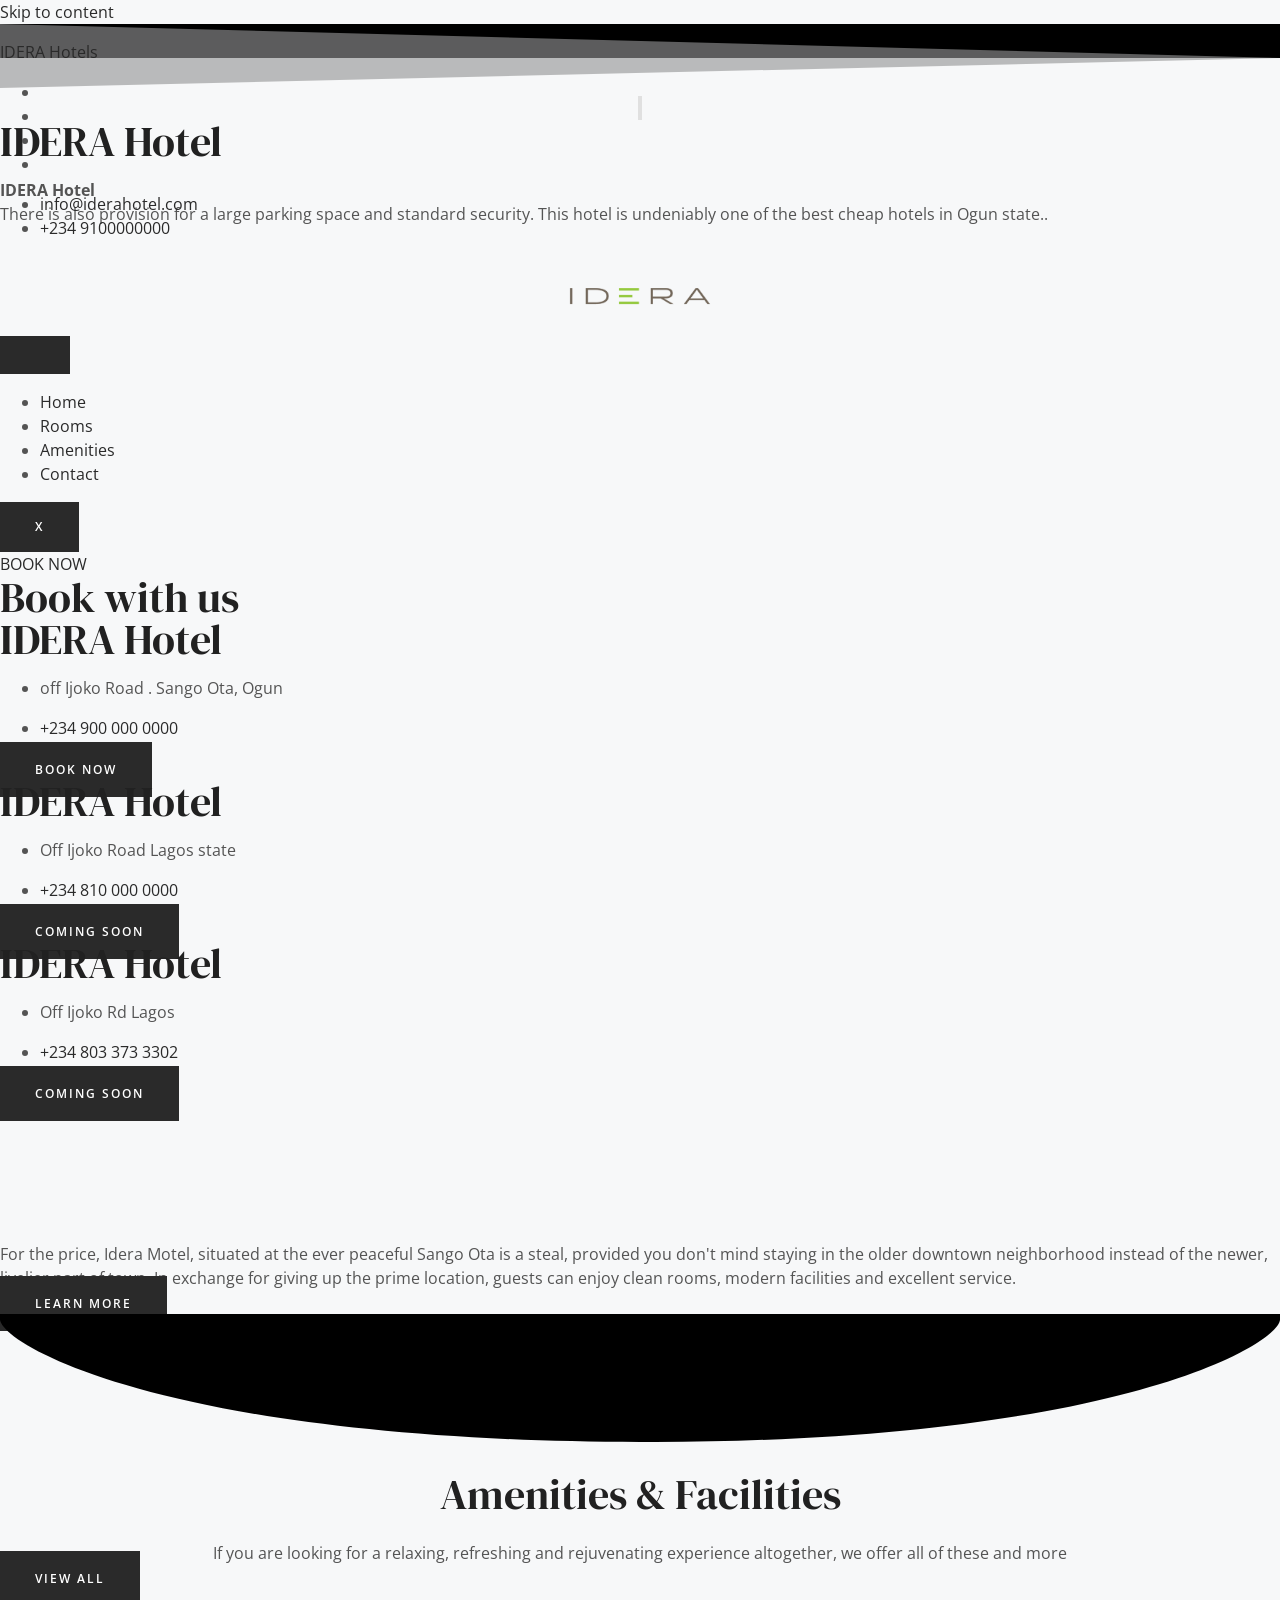
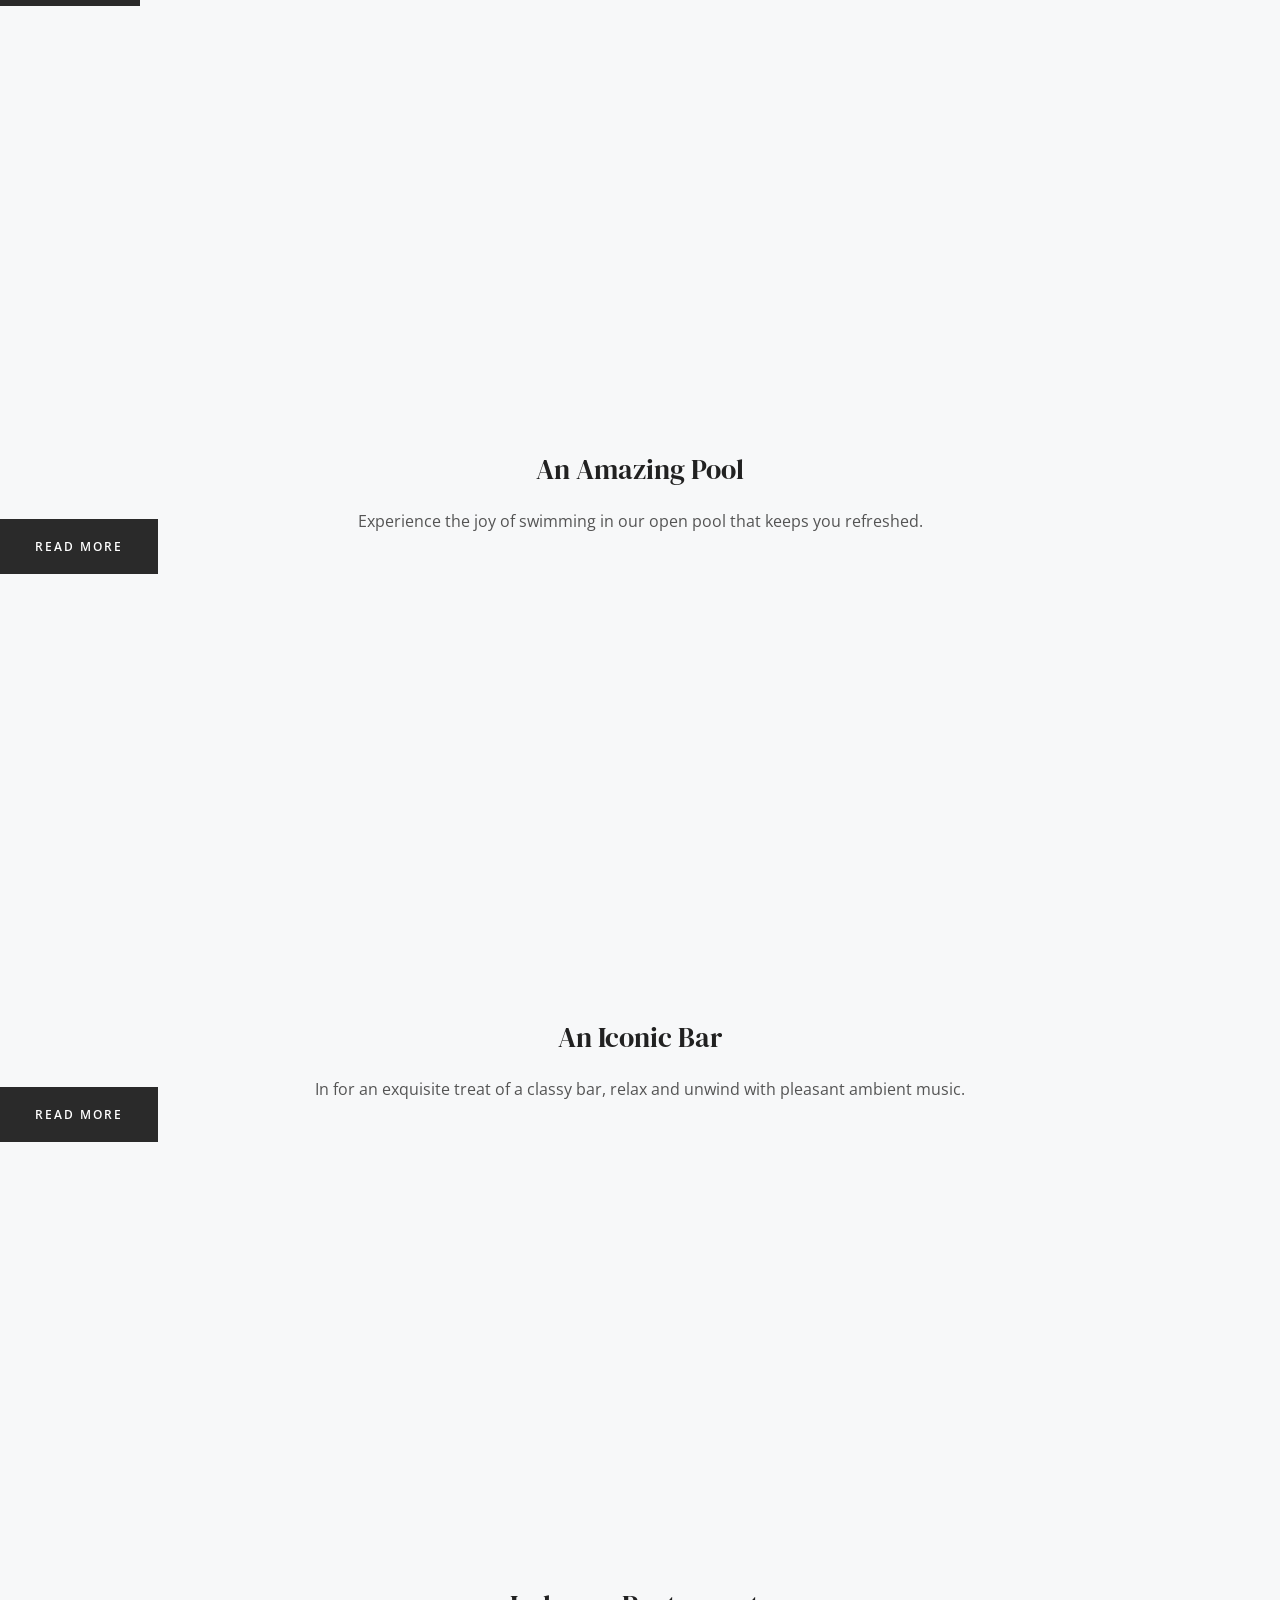
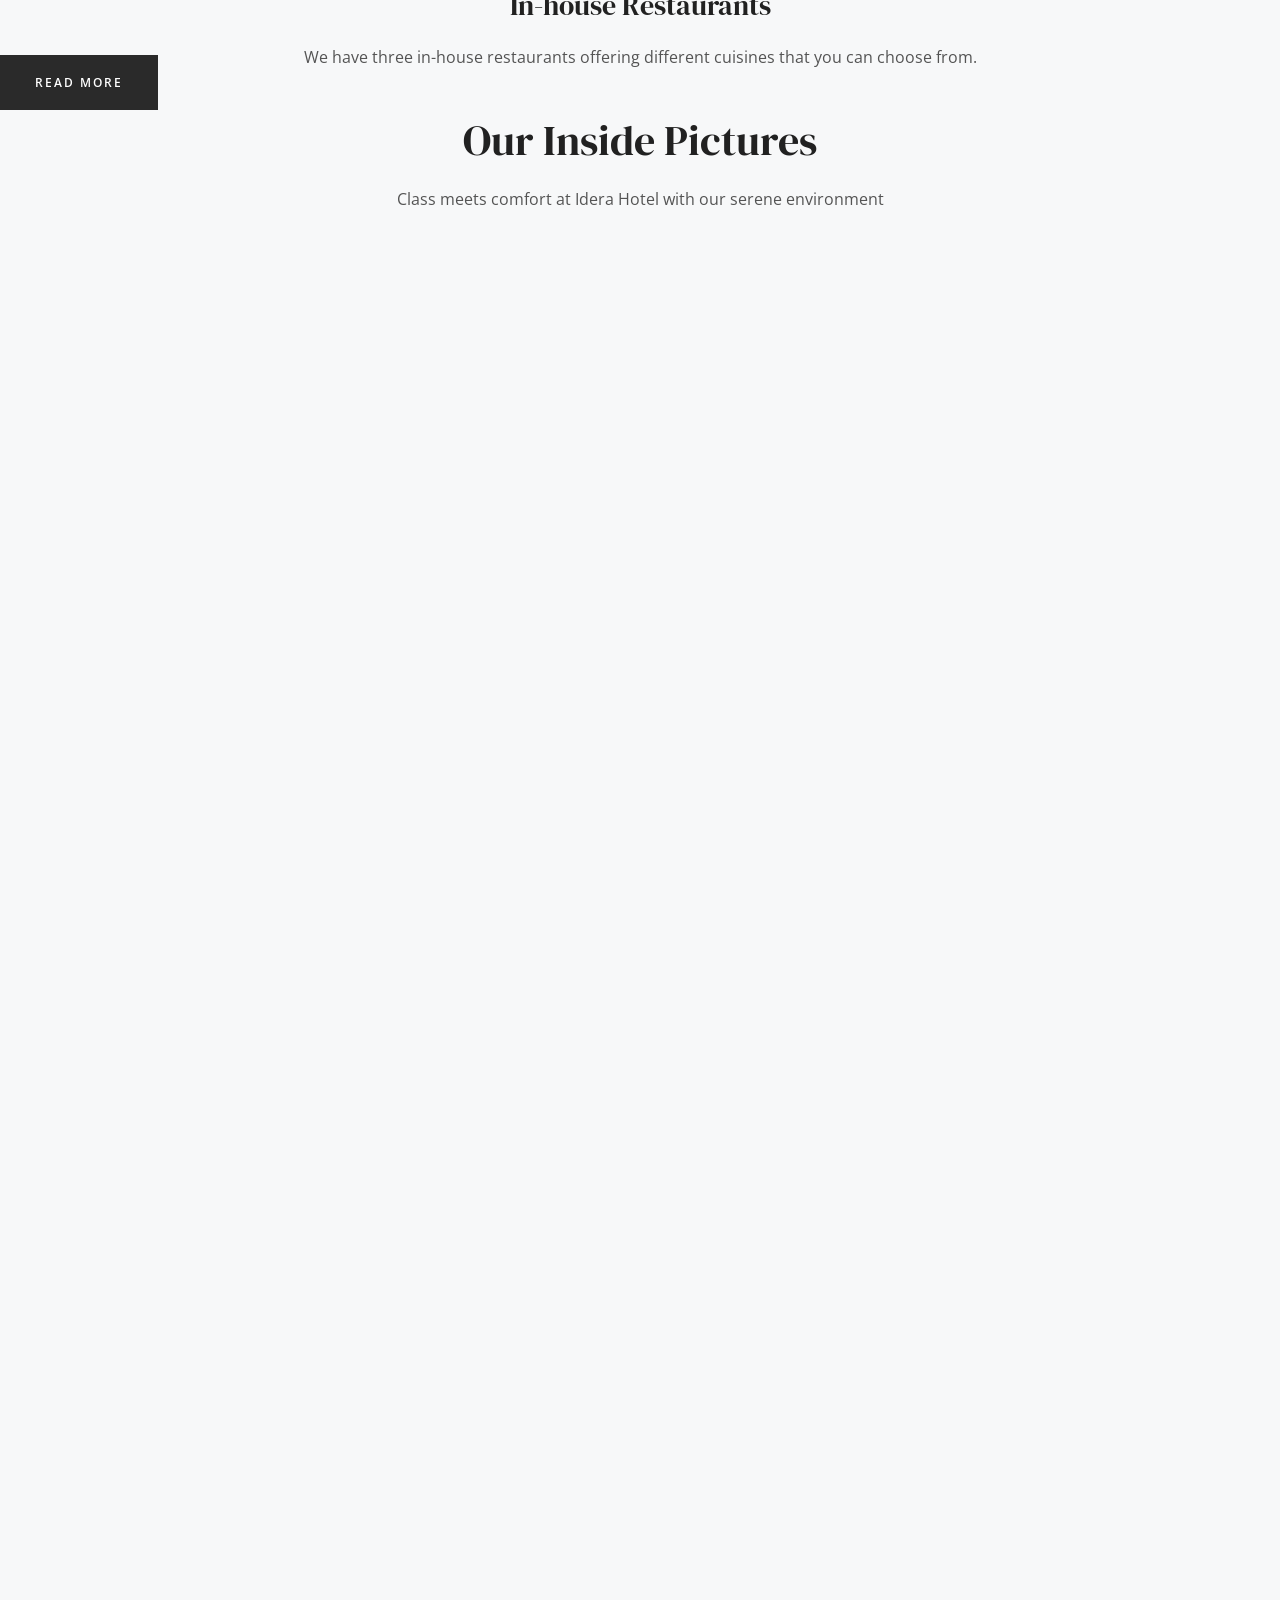
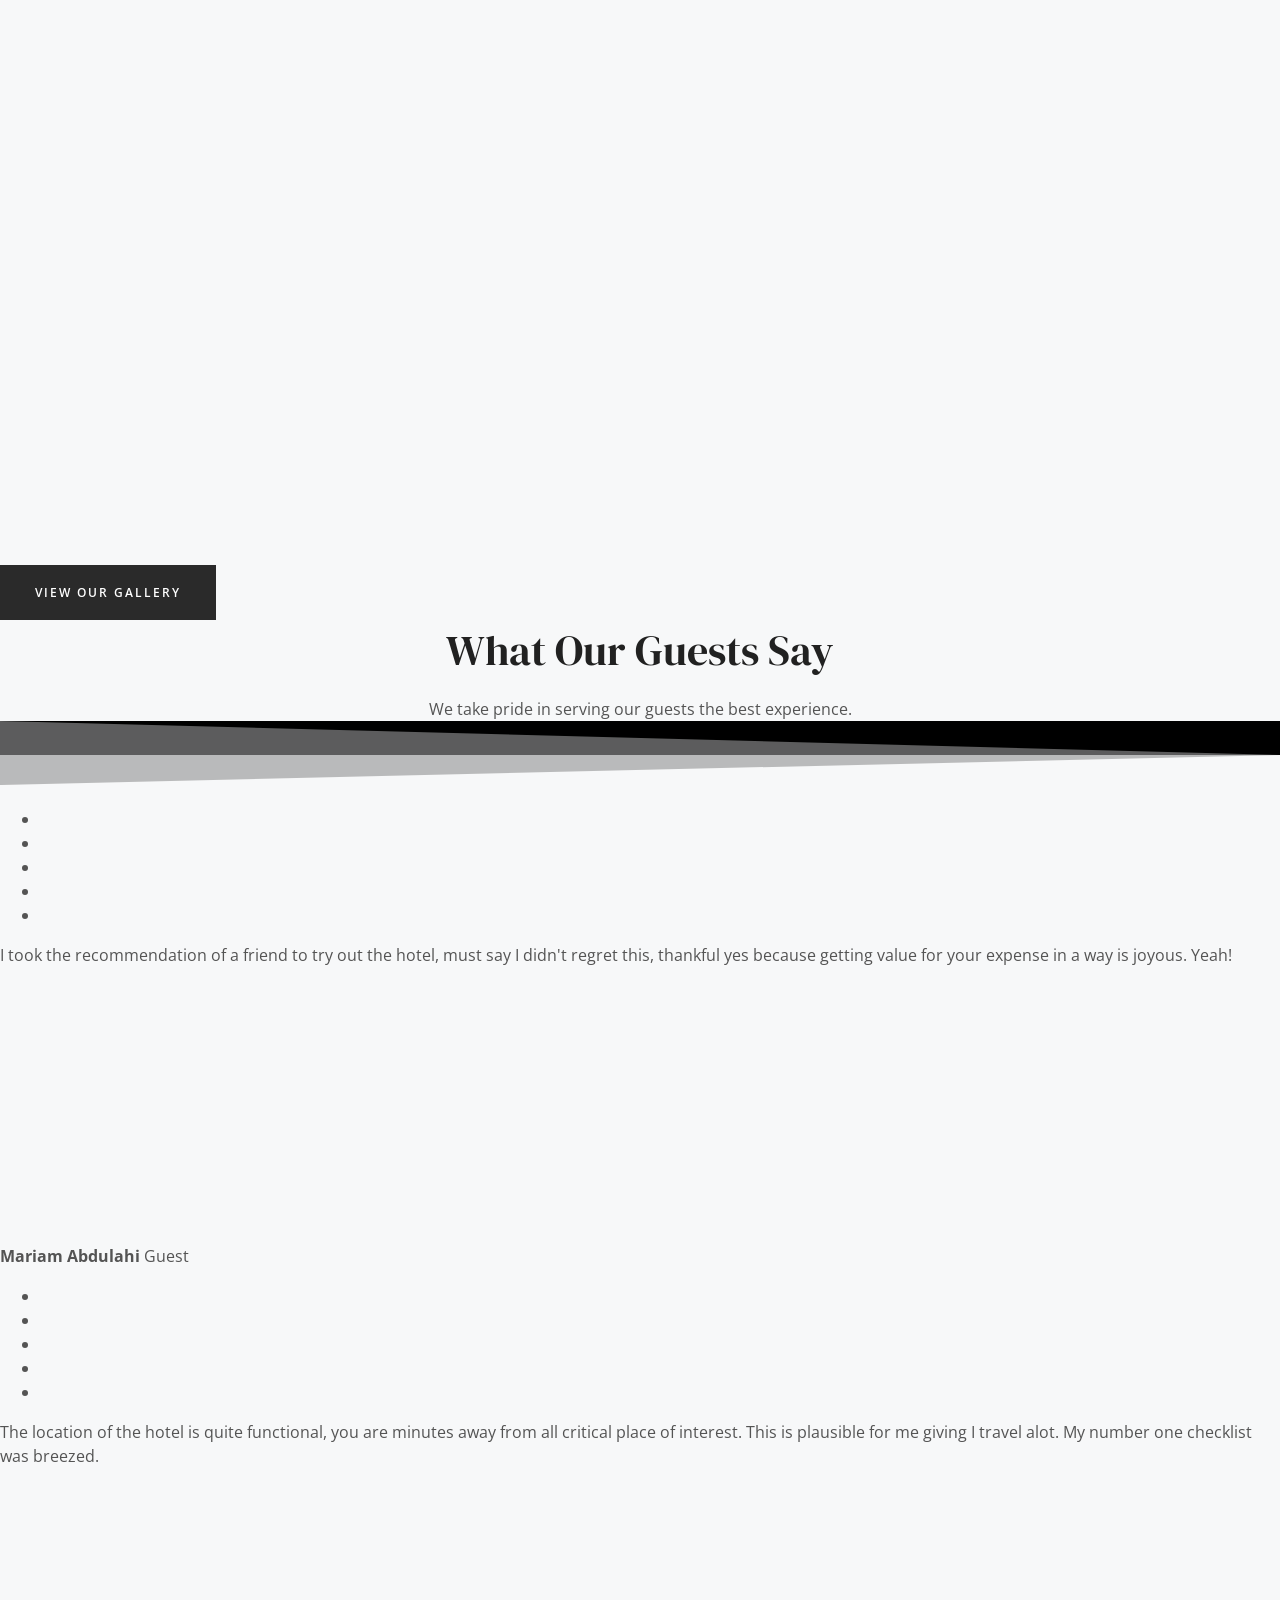
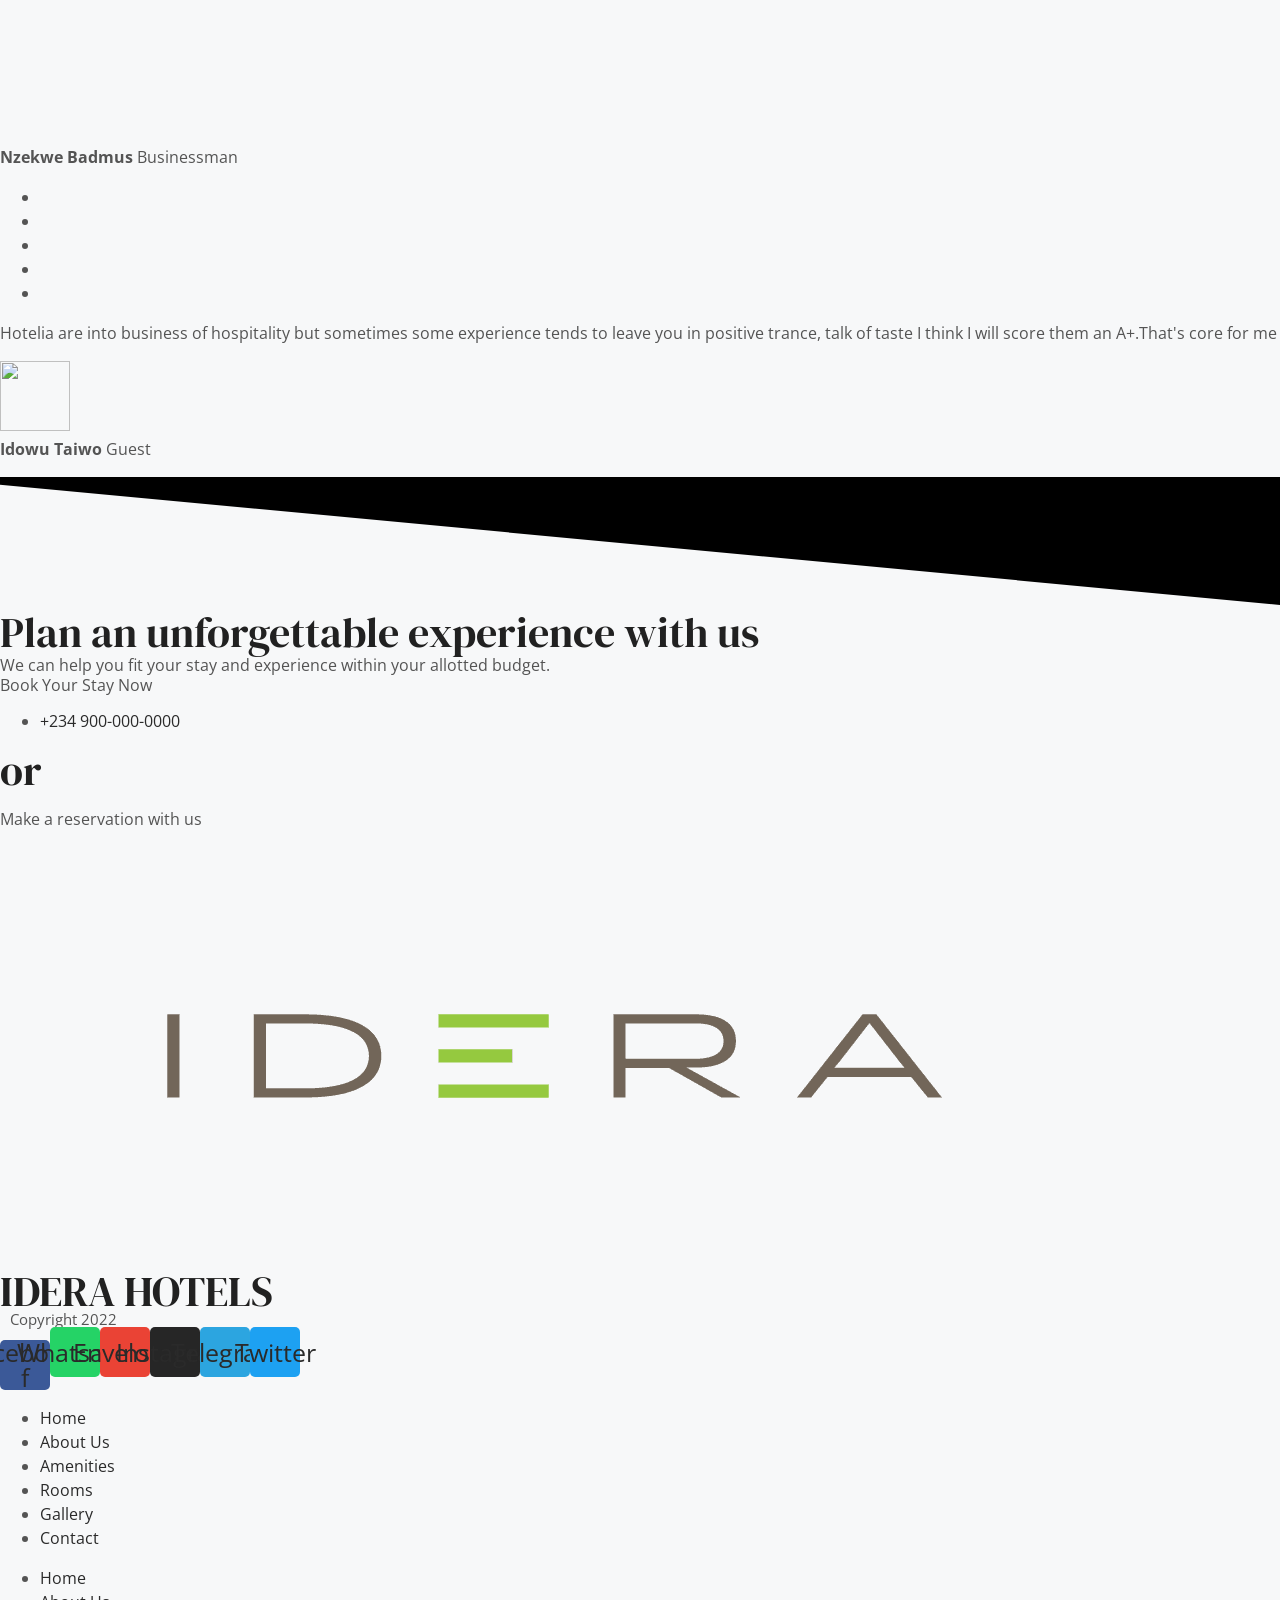
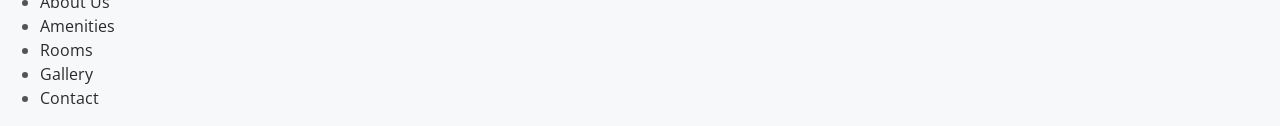
==== commit 0e8b5dda: "Add files via upload" ====
--- a/msquarehotelng.com/index.html
+++ b/msquarehotelng.com/index.html
@@ -285,12 +285,12 @@
 		<div class="exad-modal">
 			<div class="exad-modal-wrapper">
 
-				<!--<div class="exad-modal-button exad-modal-btn-fixed-width-">
+				<div class="exad-modal-button exad-modal-btn-fixed-width-">
 					<a href="#" class="exad-modal-image-action image-modal" data-exad-modal="#exad-modal-ddad3a7" data-exad-overlay="yes" >
 						<span class="exad-modal-action-icon-right">
-							BOOK NOW<i aria-hidden="true" class="icon icon-arrow-right"></i>						</span>
+							BOOK NOW<i aria-hidden="true" class="fa-solid fa-arrow-right"></i>						</span>
 					</a>
-				</div>-->
+				</div>
 		
 				<div id="exad-modal-ddad3a7" class="exad-modal-item modal-vimeo left-to-middle shortcode exad-content-overflow-x-yes exad-content-overflow-y-yes" >
 					<div class="exad-modal-content">
@@ -303,7 +303,8 @@
 								<div class="elementor-element elementor-element-d20585e exad-sticky-section-no exad-glass-effect-no jltma-glass-effect-no elementor-widget elementor-widget-heading" data-id="d20585e" data-element_type="widget" data-widget_type="heading.default">
 				<div class="elementor-widget-container">
 			<style>/*! elementor - v3.13.2 - 11-05-2023 */
-.elementor-heading-title{padding:0;margin:0;line-height:1}.elementor-widget-heading .elementor-heading-title[class*=elementor-size-]>a{color:inherit;font-size:inherit;line-height:inherit}.elementor-widget-heading .elementor-heading-title.elementor-size-small{font-size:15px}.elementor-widget-heading .elementor-heading-title.elementor-size-medium{font-size:19px}.elementor-widget-heading .elementor-heading-title.elementor-size-large{font-size:29px}.elementor-widget-heading .elementor-heading-title.elementor-size-xl{font-size:39px}.elementor-widget-heading .elementor-heading-title.elementor-size-xxl{font-size:59px}</style><h2 class="elementor-heading-title elementor-size-default">Book with us</h2>		</div>
+.elementor-heading-title{padding:0;margin:0;line-height:1}.elementor-widget-heading .elementor-heading-title[class*=elementor-size-]>a{color:inherit;font-size:inherit;line-height:inherit}.elementor-widget-heading .elementor-heading-title.elementor-size-small{font-size:15px}.elementor-widget-heading .elementor-heading-title.elementor-size-medium{font-size:19px}.elementor-widget-heading .elementor-heading-title.elementor-size-large{font-size:29px}.elementor-widget-heading .elementor-heading-title.elementor-size-xl{font-size:39px}.elementor-widget-heading .elementor-heading-title.elementor-size-xxl{font-size:59px}</style>
+<h2 class="elementor-heading-title elementor-size-default">Book with us</h2>		</div>
 				</div>
 					</div>
 		</div>
@@ -339,7 +340,7 @@
 					<ul class="elementor-icon-list-items">
 							<li class="elementor-icon-list-item">
 											<span class="elementor-icon-list-icon">
-							<i aria-hidden="true" class="jltma-material-icon jltma-material-icon-location_on"></i>						</span>
+												<i aria-hidden="true" class="fa-solid fa-location-dot"></i>						</span>
 										<span class="elementor-icon-list-text">off Ijoko Road . Sango Ota, Ogun</span>
 									</li>
 						</ul>
@@ -424,7 +425,7 @@
 					<ul class="elementor-icon-list-items">
 							<li class="elementor-icon-list-item">
 											<span class="elementor-icon-list-icon">
-							<i aria-hidden="true" class="jltma-material-icon jltma-material-icon-location_on"></i>						</span>
+												<i aria-hidden="true" class="fa-solid fa-location-dot"></i>						</span>
 										<span class="elementor-icon-list-text">Off Ijoko Road Lagos state </span>
 									</li>
 						</ul>
@@ -509,7 +510,7 @@
 					<ul class="elementor-icon-list-items">
 							<li class="elementor-icon-list-item">
 											<span class="elementor-icon-list-icon">
-							<i aria-hidden="true" class="jltma-material-icon jltma-material-icon-location_on"></i>						</span>
+												<i aria-hidden="true" class="fa-solid fa-location-dot"></i>						</span>
 										<span class="elementor-icon-list-text">Off Ijoko Rd Lagos </span>
 									</li>
 						</ul>
@@ -1538,7 +1539,7 @@
 				<div class="elementor-widget-container">
 					<div class="elementor-icon-wrapper">
 			<div class="elementor-icon">
-			<i aria-hidden="true" class="icon icon-arrow-right-circle"></i>			</div>
+				<i aria-hidden="true" class="fa-solid fa-circle-arrow-right"></i>			</div>
 		</div>
 				</div>
 				</div>
@@ -1556,15 +1557,15 @@
 						<div class="elementskit-single-testimonial-slider elementskit-testimonial-slider-block-style elementskit-testimonial-slider-block-style-two   elementor-repeater-item-42f3647" >
 							<div class="elementskit-commentor-header">
 																<ul class="elementskit-stars">
-																		<li><a><i class="eicon-star active"></i></a></li>
-
-																		<li><a><i class="eicon-star active"></i></a></li>
-
-																		<li><a><i class="eicon-star active"></i></a></li>
-
-																		<li><a><i class="eicon-star active"></i></a></li>
-
-																		<li><a><i class="eicon-star-o"></i></a></li>
+																		<li><a><i class="fa-solid fa-star active"></i></a></li>
+
+																		<li><a><i class="fa-solid fa-star active"></i></a></li>
+
+																		<li><a><i class="fa-solid fa-star active"></i></a></li>
+
+																		<li><a><i class="fa-solid fa-star active"></i></a></li>
+
+																		<li><a><i class="fa-regular fa-star"></i></a></li>
 
 																	</ul>
 								
@@ -1590,15 +1591,15 @@
 						<div class="elementskit-single-testimonial-slider elementskit-testimonial-slider-block-style elementskit-testimonial-slider-block-style-two   elementor-repeater-item-8919738" >
 							<div class="elementskit-commentor-header">
 																<ul class="elementskit-stars">
-																		<li><a><i class="eicon-star active"></i></a></li>
-
-																		<li><a><i class="eicon-star active"></i></a></li>
-
-																		<li><a><i class="eicon-star active"></i></a></li>
-
-																		<li><a><i class="eicon-star active"></i></a></li>
-
-																		<li><a><i class="eicon-star active"></i></a></li>
+																	<li><a><i class="fa-solid fa-star active"></i></a></li>
+
+																	<li><a><i class="fa-solid fa-star active"></i></a></li>
+
+																	<li><a><i class="fa-solid fa-star active"></i></a></li>
+
+																	<li><a><i class="fa-solid fa-star active"></i></a></li>
+
+																	<li><a><i class="fa-solid fa-star active"></i></a></li>
 
 																	</ul>
 								
@@ -1624,15 +1625,15 @@
 						<div class="elementskit-single-testimonial-slider elementskit-testimonial-slider-block-style elementskit-testimonial-slider-block-style-two   elementor-repeater-item-2ed8108" >
 							<div class="elementskit-commentor-header">
 																<ul class="elementskit-stars">
-																		<li><a><i class="eicon-star active"></i></a></li>
-
-																		<li><a><i class="eicon-star active"></i></a></li>
-
-																		<li><a><i class="eicon-star active"></i></a></li>
-
-																		<li><a><i class="eicon-star active"></i></a></li>
-
-																		<li><a><i class="eicon-star active"></i></a></li>
+																	<li><a><i class="fa-solid fa-star active"></i></a></li>
+
+																	<li><a><i class="fa-solid fa-star active"></i></a></li>
+
+																	<li><a><i class="fa-solid fa-star active"></i></a></li>
+
+																	<li><a><i class="fa-solid fa-star active"></i></a></li>
+
+																	<li><a><i class="fa-solid fa-star active"></i></a></li>
 
 																	</ul>
 								
